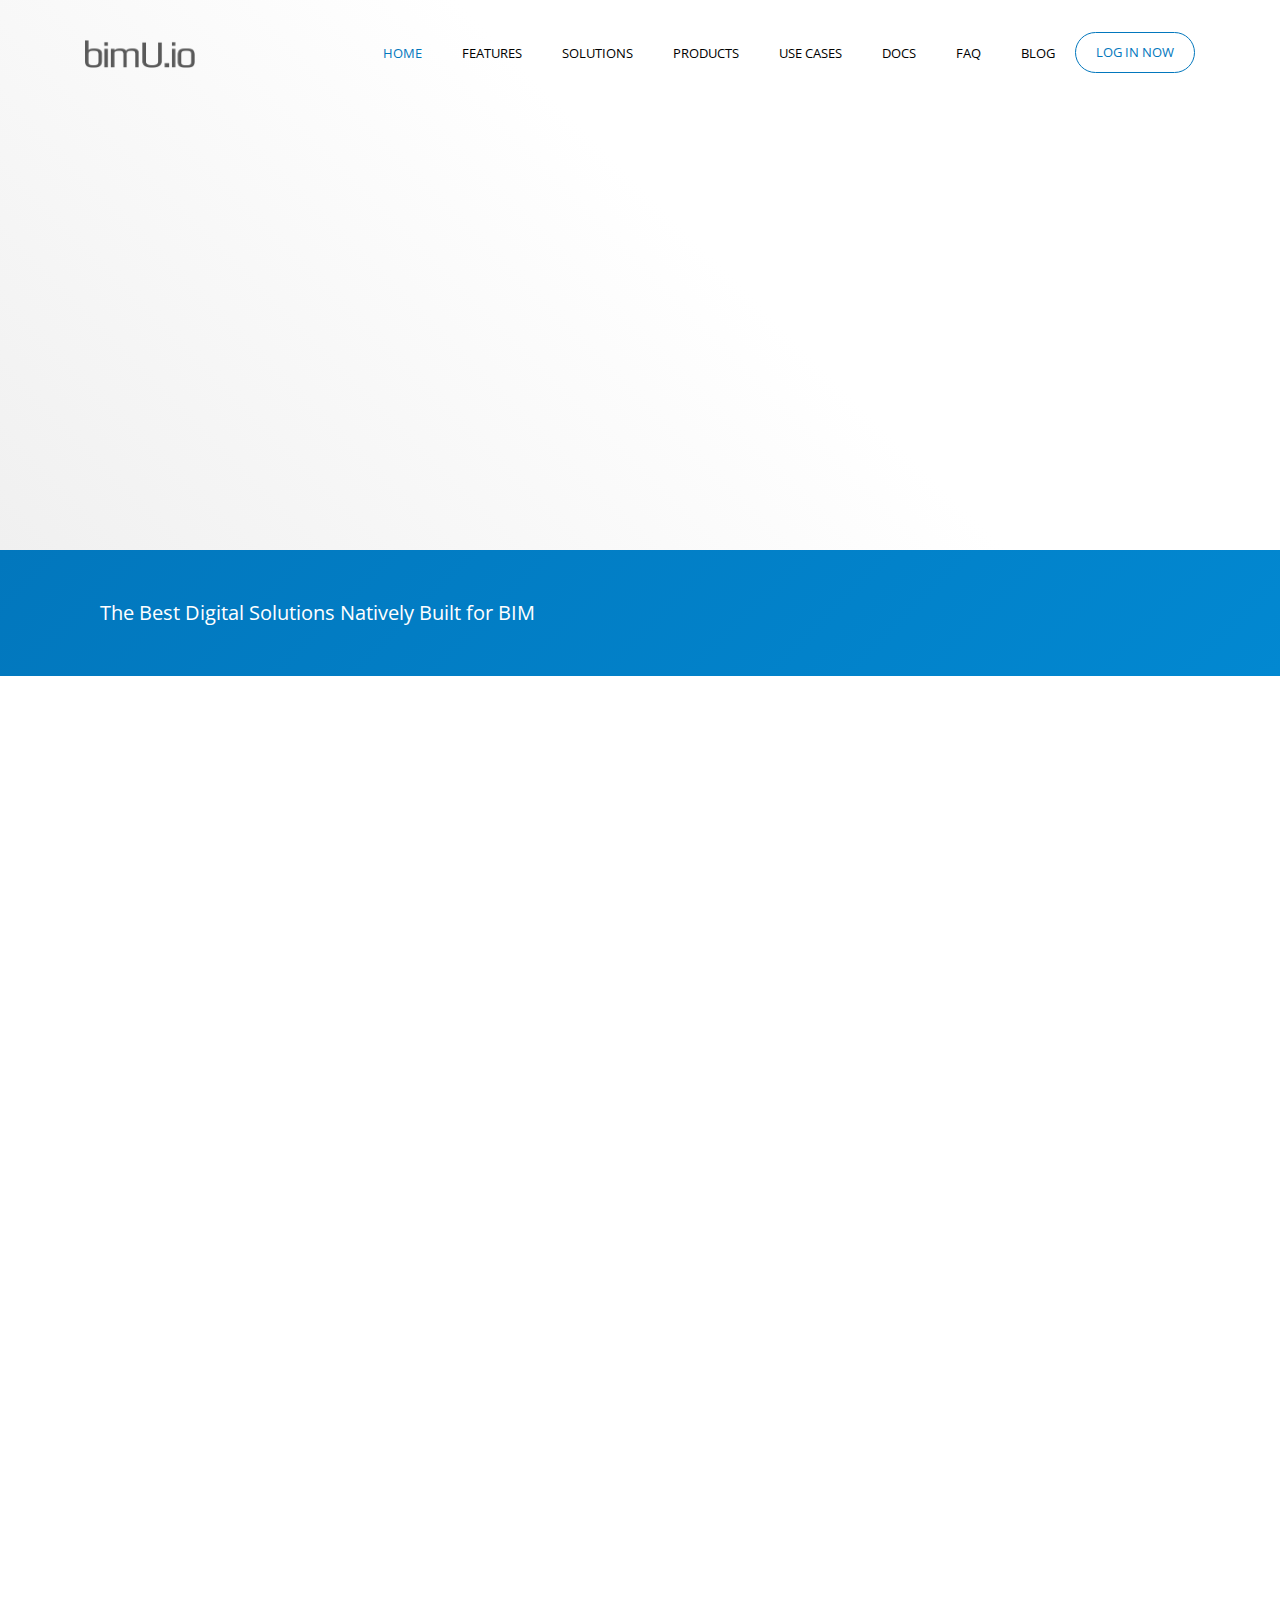
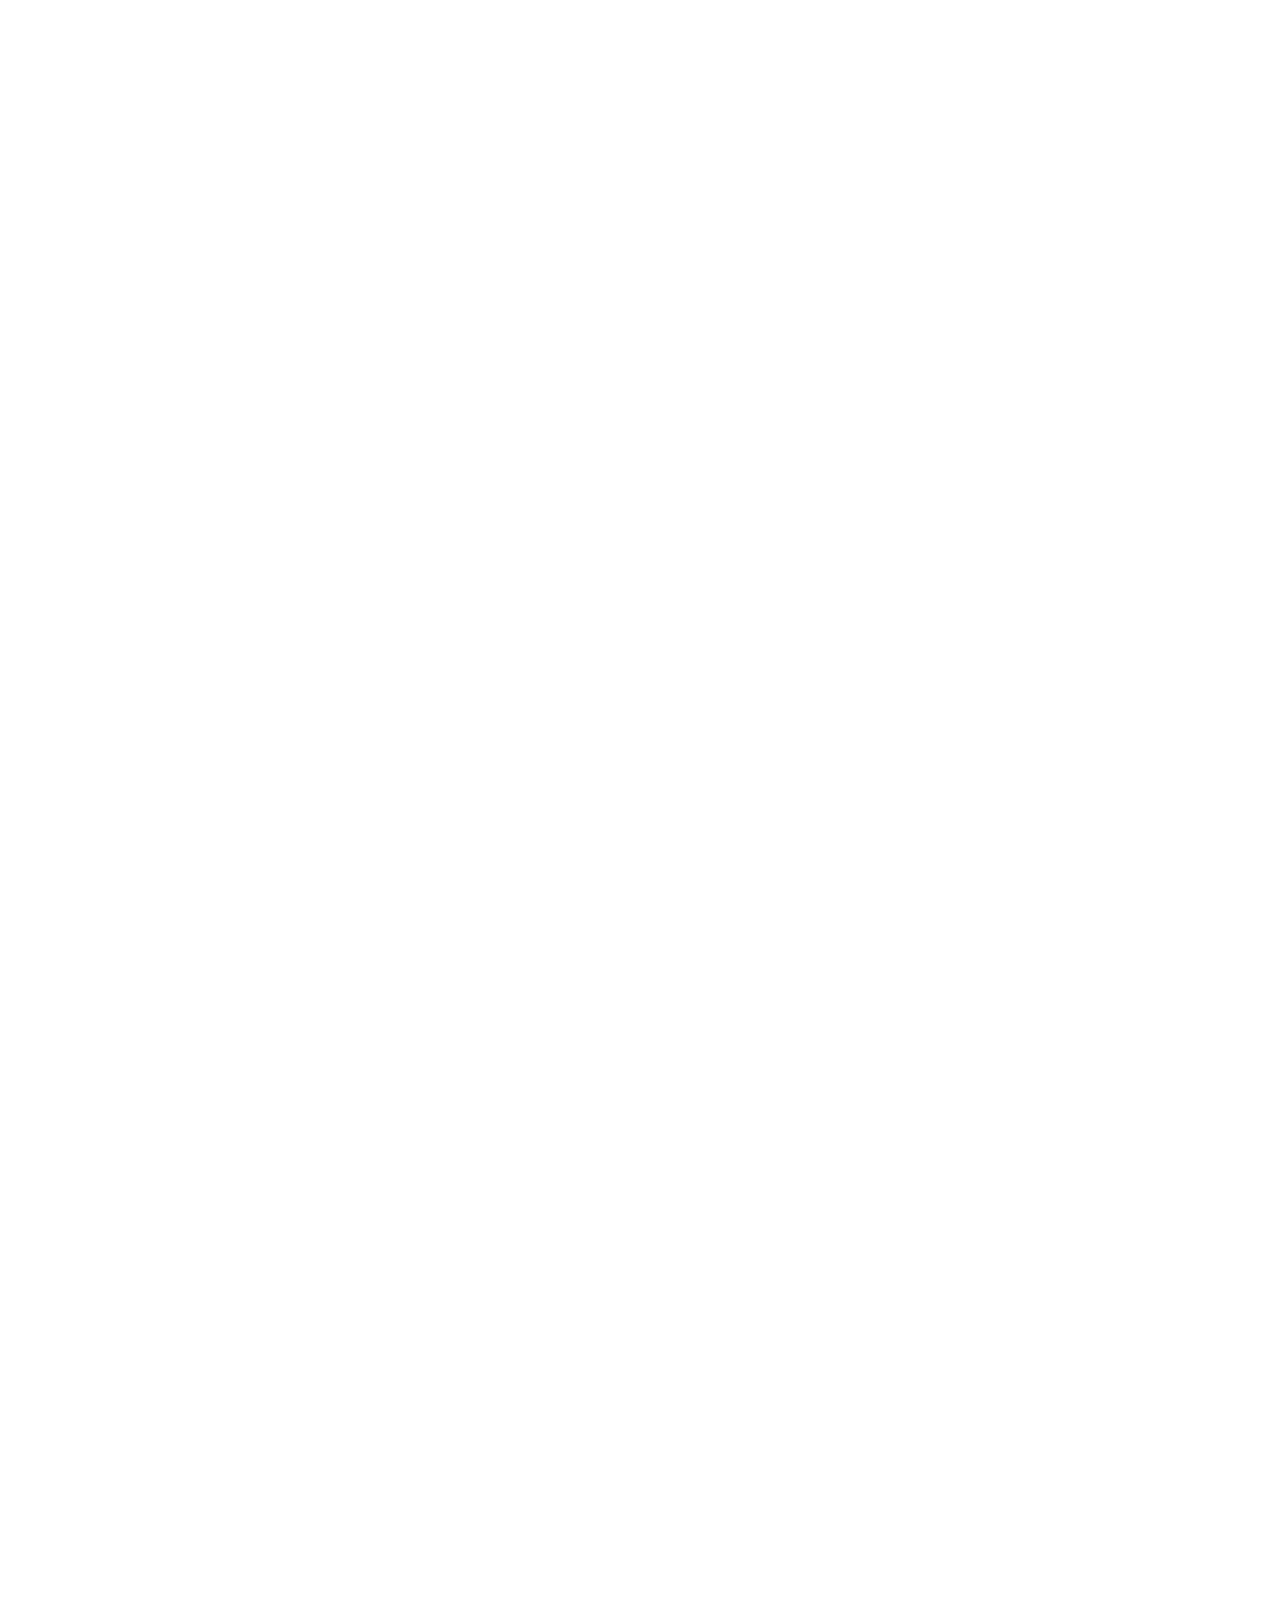
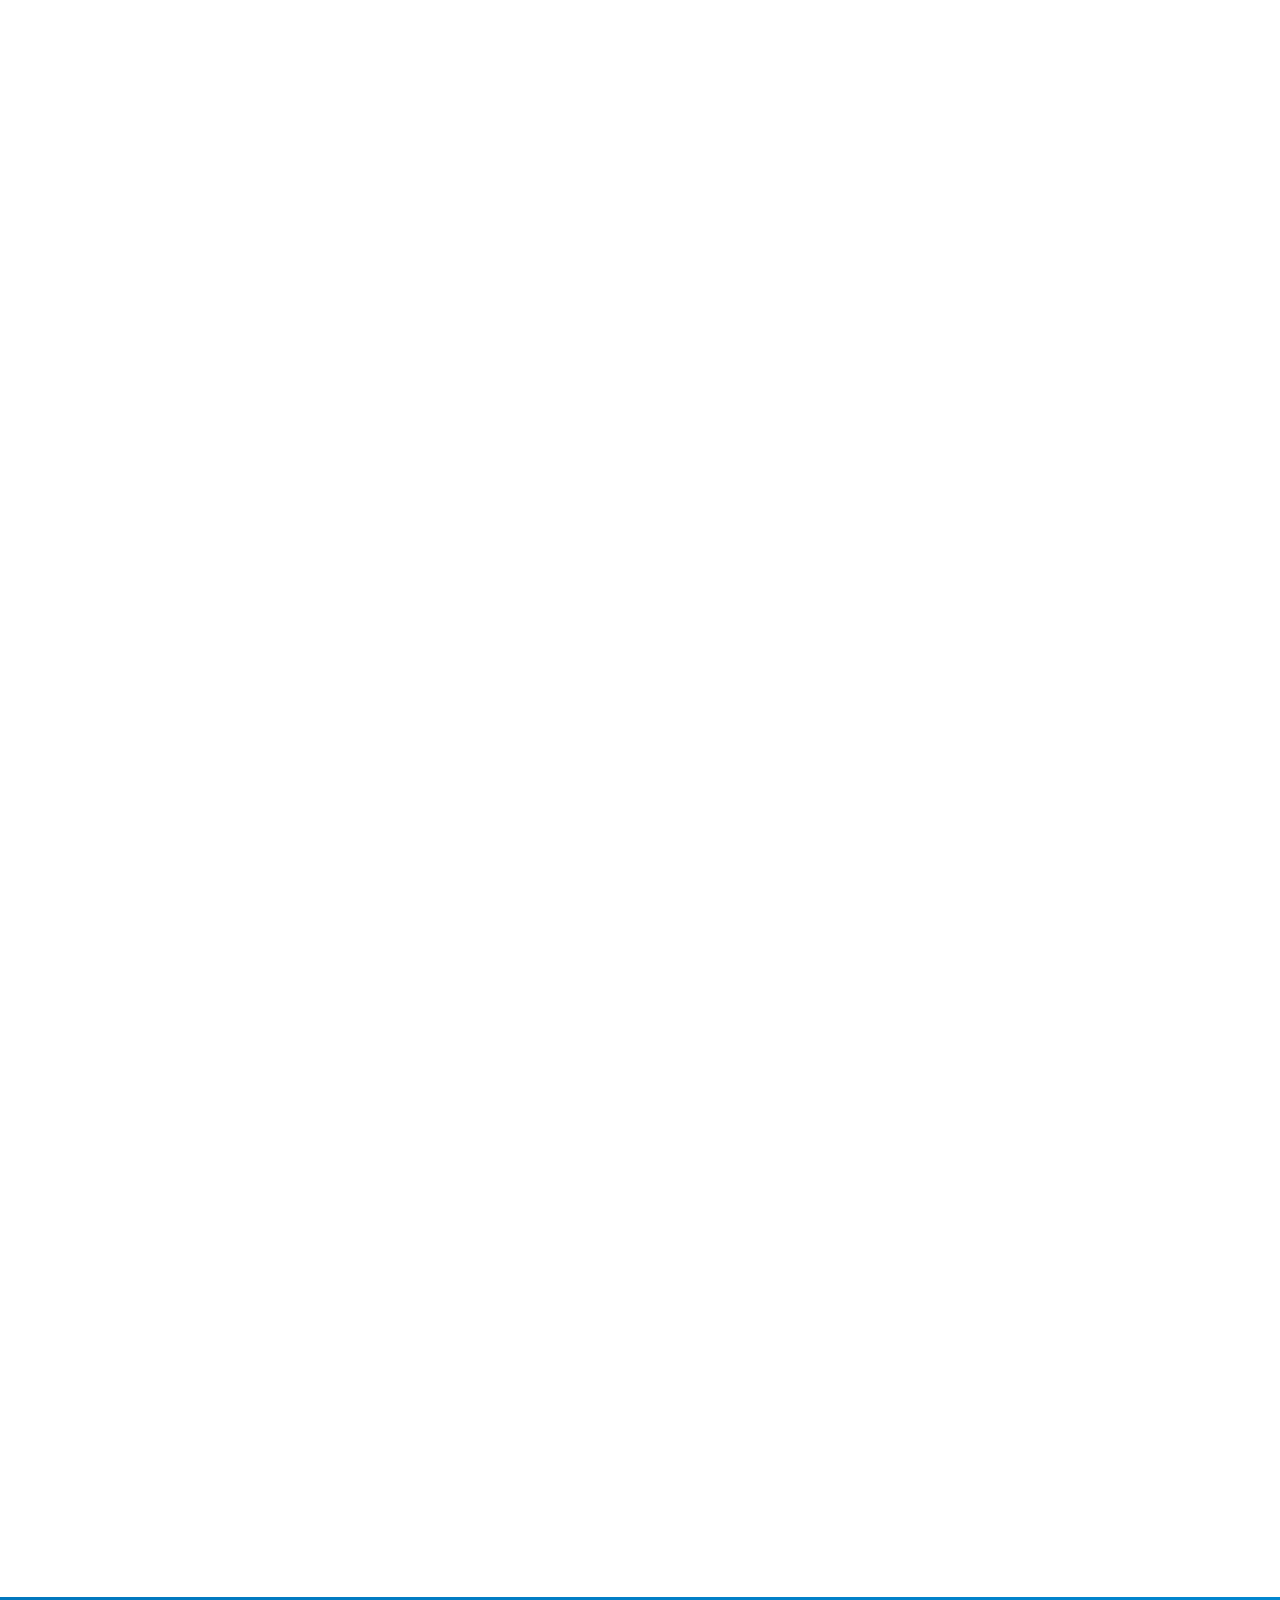
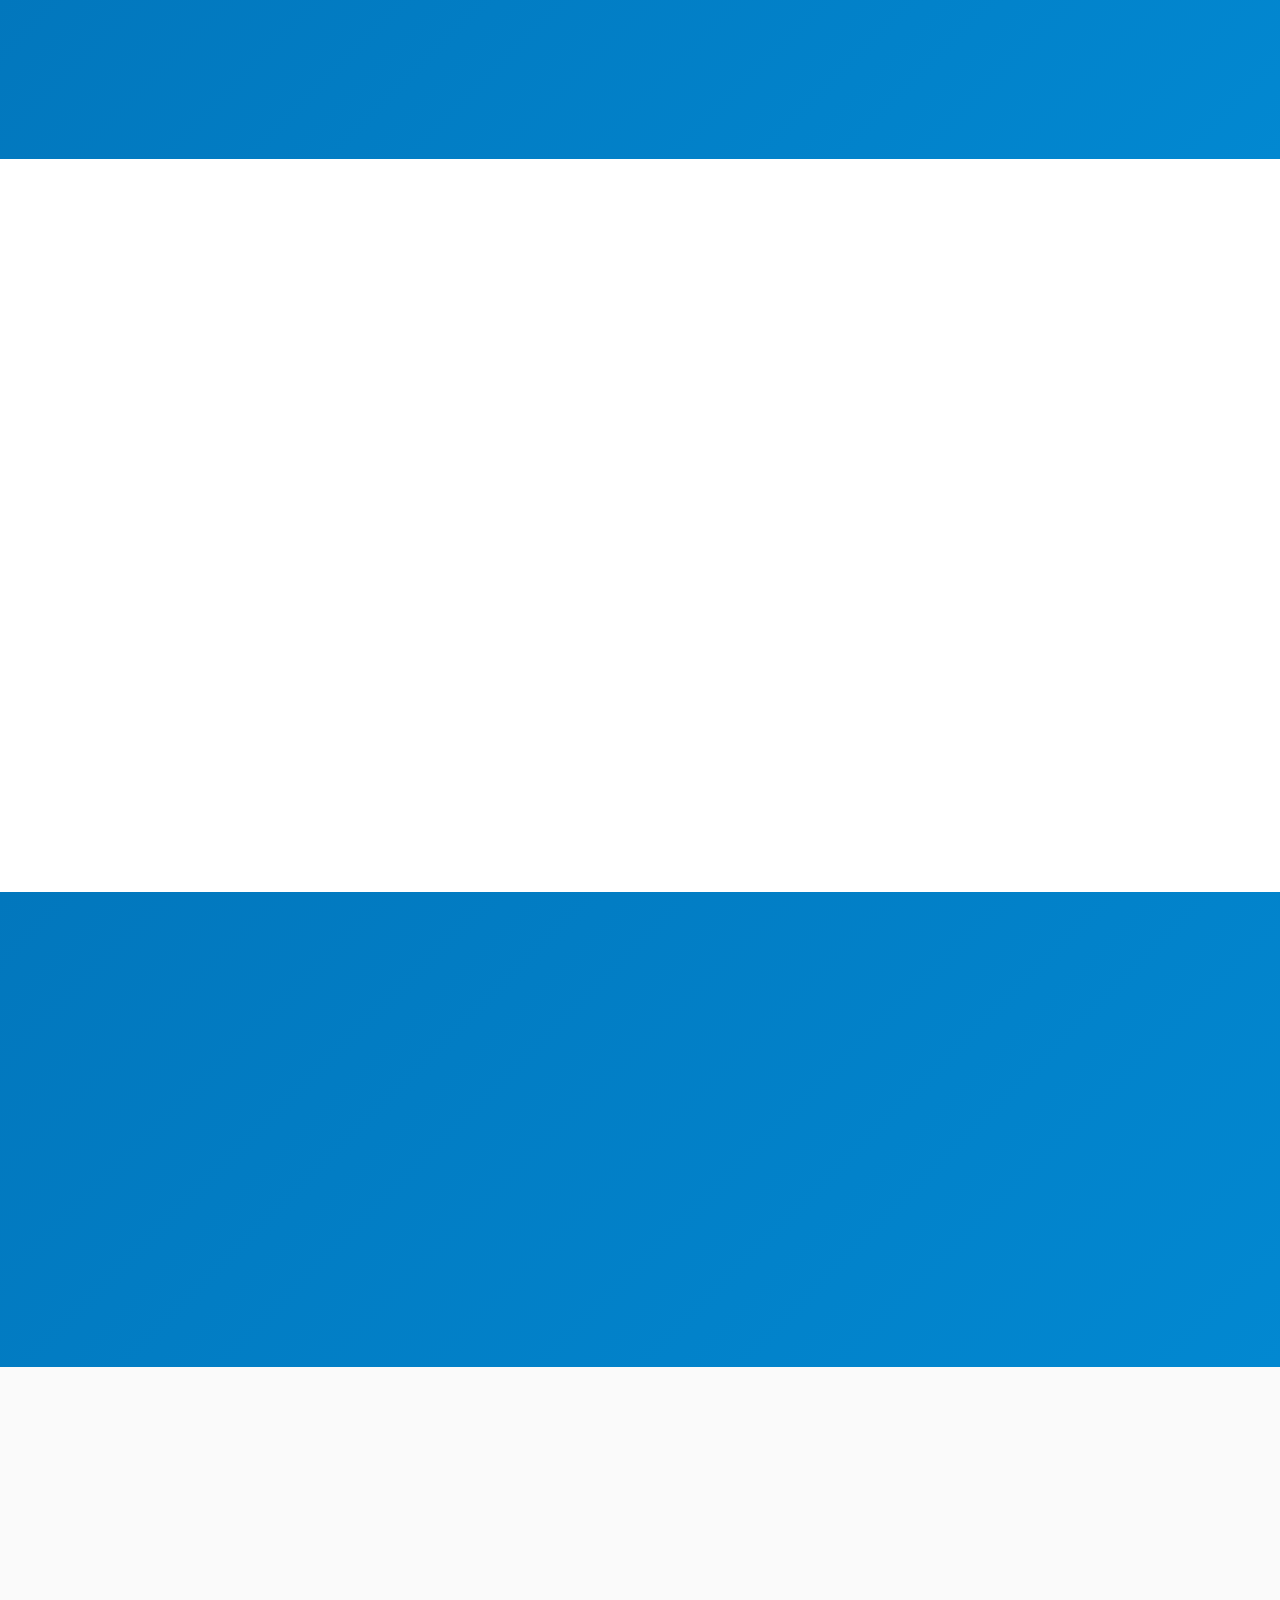
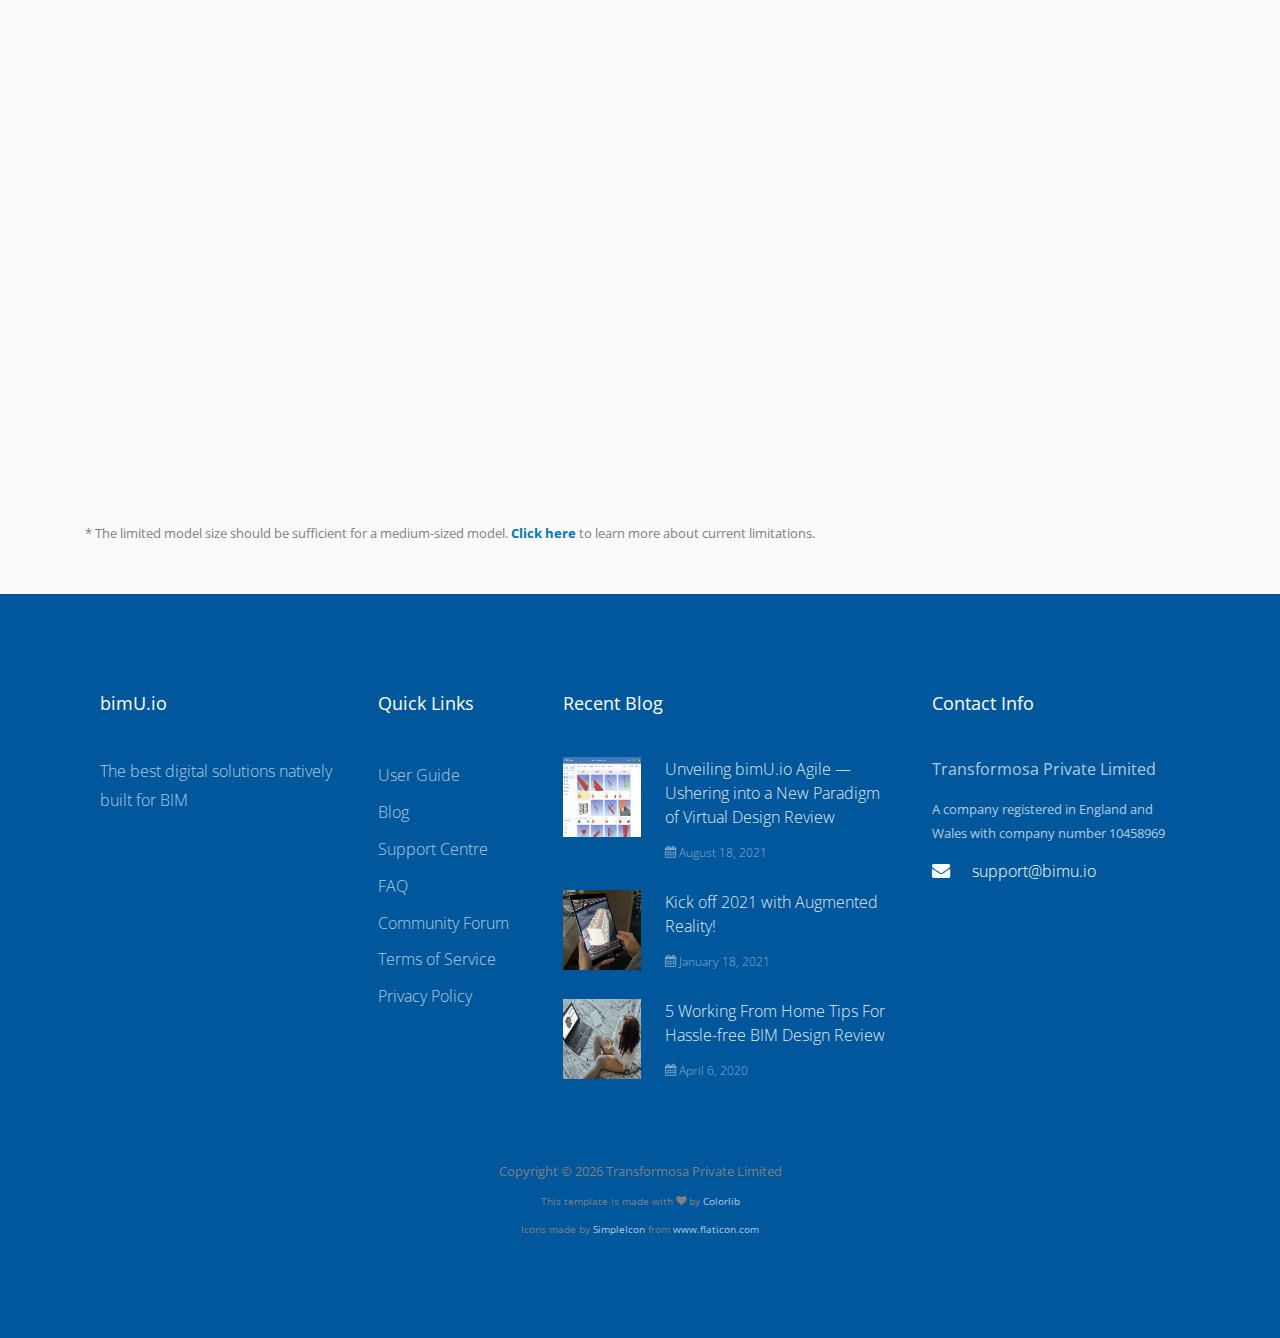
==== index.html @ 3c1ce9b1 "finalised product intros" ====
<!DOCTYPE html>
<html lang="en">
  <head>
    <!-- Metadata -->
    <meta property="og:type" content="website" />
    <meta property="og:title" content="bimU.io" />
    <meta property="og:description" content="Cloud-based and data-driven BIM platform for next-generation VDC. Connect BIM data with your design review workflow seamlessly and coherently." />
    <meta property="og:image" content="https://bimu.io/images/photo.jpg" />
    <meta property="og:image:width" content="1200px" />
    <meta property="og:image:height" content="630px" />
    <meta property="og:url" content="https://bimu.io/" />
    <meta property="og:site_name" content="bimU.io" />
    <meta property="title" content="bimU.io" />
    <meta property="description" content="Cloud-based and data-driven BIM platform for next-generation VDC. Connect BIM data with your design review workflow seamlessly and coherently." />
    <meta property="twitter:card" content="summary_large_image" />
    <!-- Global site tag (gtag.js) - Google Analytics -->
    <script async src="https://www.googletagmanager.com/gtag/js?id=UA-143925879-3"></script>
    <script>
      window.dataLayer = window.dataLayer || [];
      function gtag(){dataLayer.push(arguments);}
      gtag('js', new Date());
      gtag('config', 'UA-143925879-3');
    </script>
    <!-- Google Tag Manager -->
    <script>(function(w,d,s,l,i){w[l]=w[l]||[];w[l].push({'gtm.start':
      new Date().getTime(),event:'gtm.js'});var f=d.getElementsByTagName(s)[0],
      j=d.createElement(s),dl=l!='dataLayer'?'&l='+l:'';j.async=true;j.src=
      'https://www.googletagmanager.com/gtm.js?id='+i+dl;f.parentNode.insertBefore(j,f);
    })(window,document,'script','dataLayer','GTM-5WRN3FR');</script>
    <!-- End Google Tag Manager -->
    <title>bimU.io | Cloud-based and data-driven BIM platform</title>
    <meta charset="utf-8">
    <meta name="viewport" content="width=device-width, initial-scale=1, shrink-to-fit=no">
    
    <link href="https://fonts.googleapis.com/css?family=Open+Sans:300,400,500,600,700" rel="stylesheet">

    <link rel="stylesheet" href="css/open-iconic-bootstrap.min.css">
    <link rel="stylesheet" href="css/animate.css">
    
    <link rel="stylesheet" href="css/owl.carousel.min.css">
    <link rel="stylesheet" href="css/owl.theme.default.min.css">
    <link rel="stylesheet" href="css/magnific-popup.css">

    <link rel="stylesheet" href="css/aos.css">

    <link rel="stylesheet" href="css/ionicons.min.css">

    <link rel="stylesheet" href="css/bootstrap-datepicker.css">
    <link rel="stylesheet" href="css/jquery.timepicker.css">

    
    <link rel="stylesheet" href="css/flaticon.css">
    <link rel="stylesheet" href="css/icomoon.css">
    <link rel="stylesheet" href="css/style.css">

    <link rel="apple-touch-icon" sizes="180x180" href="images/favicon/apple-touch-icon.png">
    <link rel="icon" type="image/png" sizes="32x32" href="images/favicon/favicon-32x32.png">
    <link rel="icon" type="image/png" sizes="16x16" href="images/favicon/favicon-16x16.png">
    <link rel="manifest" href="images/favicon/site.webmanifest">
    
     <!-- Cookie Consent
    ================================================== -->
    <link rel="stylesheet" type="text/css" href="//wpcc.io/lib/1.0.2/cookieconsent.min.css"/><script src="//wpcc.io/lib/1.0.2/cookieconsent.min.js"></script><script>window.addEventListener("load", function(){window.wpcc.init({"colors":{"popup":{"background":"#f6f6f6","text":"#000000","border":"#555555"},"button":{"background":"#555555","text":"#ffffff"}},"border":"thin","corners":"small","padding":"small","margin":"small","fontsize":"tiny","position":"bottom-right","transparency":"10","content":{"href":"https://docs.bimu.io/privacy-policy/#cookie-policy"}})});</script>

  </head>
  <body>
    <!-- Google Tag Manager (noscript) -->
      <noscript><iframe src="https://www.googletagmanager.com/ns.html?id=GTM-5WRN3FR" height="0" width="0" style="display:none;visibility:hidden"></iframe></noscript>
    <!-- End Google Tag Manager (noscript) -->
	  <nav class="navbar navbar-expand-lg navbar-dark ftco_navbar bg-dark ftco-navbar-light" id="ftco-navbar">
	    <div class="container">
	      <a class="navbar-brand" href="/"><img class="logo" src="images/logo.png" alt="logo"/></a>
	      <button class="navbar-toggler" type="button" data-toggle="collapse" data-target="#ftco-nav" aria-controls="ftco-nav" aria-expanded="false" aria-label="Toggle navigation">
	        <span class="oi oi-menu"></span> Menu
	      </button>

	      <div class="collapse navbar-collapse" id="ftco-nav">
	        <ul class="navbar-nav ml-auto">
	          <li class="nav-item active"><a href="/" class="nav-link">Home</a></li>	          
            <li class="nav-item"><a href="#features" class="nav-link">Features</a></li>
            <li class="nav-item"><a href="#solutions" class="nav-link">Solutions</a></li>
            <li class="nav-item"><a href="#products" class="nav-link">Products</a></li>            
            <li class="nav-item"><a href="#use-cases" class="nav-link">Use cases</a></li>
            <!-- <li class="nav-item"><a href="pricing.html" class="nav-link">Pricing</a></li> -->
	          <li class="nav-item"><a href="https://docs.bimu.io/agile/overview/" target="_blank" class="nav-link">Docs</a></li>
	          <li class="nav-item"><a href="https://support.bimu.io/portal/kb" target="_blank" class="nav-link">FAQ</a></li>
	          <li class="nav-item"><a href="https://medium.com/transformosa-blog" target="_blank" class="nav-link">Blog</a></li>
	          <!-- <li class="nav-item"><a href="contact.html" class="nav-link">Support</a></li> -->
	          <li class="nav-item cta"><a href="https://agile.bimu.io" class="nav-link" target="_blank"><span>Log in now</span></a></li>
	        </ul>
	      </div>
	    </div>
	  </nav>
    <!-- END nav -->

    <!-- For search snippet -->
    <h3 class="valid-feedback">bimU.io Agile is a Cloud-based and data-driven BIM platform for next-generation VDC. Connect BIM data with your design review workflow seamlessly and coherently.</h3>
    
    <div class="hero-wrap-promo-row">
      <div class="overlay"></div>
      <div class="container-fluid">
        <div class="slider-text-short d-md-flex justify-content-center" data-scrollax-parent="true">
          <div class="row promo-video-row align-items-center">
            <div class="col-md align-self-md-center">
              <div class="ftco-animate" data-scrollax=" properties: { translateY: '70%' }">
                <h1 class="mb-4">Liberate BIM Data for
                  <br>
                    <strong class="typewrite" data-period="500" data-type='[ "Design Coordination", "Issue Tracking", "Collaborative Review", "Immersive Visualisation" ]'>
                      <span class="wrap"></span>
                    </strong>
                  </br>
                </h1>
                <p class="mb-md-5 mb-sm-3" data-scrollax="properties: { translateY: '30%', opacity: 1.6 }">Cloud-based and data-driven BIM platform for next-generation VDC.<br/>Connect BIM data with your design review workflow seamlessly and coherently.</p>
                <p data-scrollax="properties: { translateY: '30%', opacity: 1.6 }">
                  <a href="https://agile.bimu.io" class="btn btn-primary btn-outline-primary my-1 px-4 py-3" target="_blank">Log in to bimU.io Agile</a>
                  <a href="https://viewer.bimu.io" class="btn btn-primary btn-outline-primary my-1 px-4 py-3" target="_blank">Log in to bimU.io Viewer</a>
                </p>
              </div>
            </div>
            <div class="col-md promo-video">
              <iframe src="https://player.vimeo.com/video/357944725?background=1&muted=1&autoplay=1&loop=1&color=ffffff" style="position:absolute;top:0;left:0;width:100%;height:100%;max-height:350px" frameborder="0" allow="autoplay; fullscreen" allowfullscreen></iframe>
            </div>
          </div>
        </div>
      </div>
    </div>
    
    <section class="ftco-section ftco-section-2">
    	<div class="overlay"></div>
    	<div class="container">
    		<div class="row">
    			<div class="col-md-8">
    				<h3 class="heading-white">The Best Digital Solutions Natively Built for BIM</h3>
    			</div>
    		</div>
    	</div>
    </section>

    <section class="ftco-section">
      <div id="features" class="container">
        <div class="row justify-content-center mb-5">
          <div class="col-md-7 text-center heading-section ftco-animate">
            <h2 class="mb-2">Designed to take BIM to the next level</h2>
            <span class="subheading">Get all of the features you need to interrogate a BIM model in the Cloud.</span>
          </div>
        </div>

        <div class="row">
          <div class="col-md-4 ftco-animate">
            <div class="blog-entry">
              <a class="block-20 feature1-popup-image image-link" href="images/feature1.png" title="Capture issues and open viewpoints across multiple BIM environments.">
                <img src="images/feature1_thumbnail.png"/>
              </a>
              <div class="text py-4">
                <h3 class="heading"><a class="feature1-popup-image image-link" href="images/feature1.png">Capture issues and open viewpoints across multiple BIM environments.</a></h3>
              </div>
            </div>
          </div>
          <div class="col-md-4 ftco-animate">
            <div class="blog-entry">
              <a class="block-20 feature2-popup-image image-link" href="images/feature2.png" title="Track down issues and move them forward on Kanban board.">
                <img src="images/feature2_thumbnail.png"/>
              </a>
              <div class="text py-4">
                <h3 class="heading"><a class="feature2-popup-image image-link" href="images/feature2.png">Track down issues and move them forward on Kanban board.</a></h3>
              </div>
            </div>
          </div>
          <div class="col-md-4 ftco-animate">
            <div class="blog-entry">
              <a class="block-20 feature3-popup-image image-link" href="images/feature3.png" title="Customise issue fields to comply with project specific requirements.">
                <img src="images/feature3_thumbnail.png"/>
              </a>
              <div class="text py-4">
                <h3 class="heading"><a class="feature3-popup-image image-link" href="images/feature3.png">Customise issue fields to comply with project specific requirements.</a></h3>
              </div>
            </div>
          </div>
          <div class="col-md-4 ftco-animate">
            <div class="blog-entry">
              <a class="block-20 feature4-popup-image image-link" href="images/feature4.png" title="Enhance team visibility and accountability from data analytics.">
                <img src="images/feature4_thumbnail.png"/>
              </a>
              <div class="text py-4">
                <h3 class="heading"><a class="feature4-popup-image image-link" href="images/feature4.png">Enhance team visibility and accountability from data analytics.</a></h3>
              </div>
            </div>
          </div>
          <div class="col-md-4 ftco-animate">
            <div class="blog-entry">
              <a class="block-20 feature5-popup-image image-link" href="images/feature5.png" title="Navigate BIM models easily with camera and sectioning tools.">
                <img src="images/feature5_thumbnail.png"/>
              </a>
              <div class="text py-4">
                <h3 class="heading"><a class="feature5-popup-image image-link" href="images/feature5.png">Navigate BIM models easily with camera and sectioning tools.</a></h3>
              </div>
            </div>
          </div>
          <div class="col-md-4 ftco-animate">
            <div class="blog-entry">
              <a class="block-20 feature6-popup-image image-link" href="images/feature6.png" title="Inspect model elements with a variety of measurement tools.">
                <img src="images/feature6_thumbnail.png"/>
              </a>
              <div class="text py-4">
                <h3 class="heading"><a class="feature6-popup-image image-link" href="images/feature6.png">Inspect model elements with a variety of measurement tools.</a></h3>
              </div>
            </div>
          </div>
          <div class="col-md-4 ftco-animate">
            <div class="blog-entry">
              <a class="block-20 feature7-popup-image image-link" href="images/feature7.png" title="Create a markup with a saved viewpoint using annotation and drawing tools.">
                <img src="images/feature7_thumbnail.png"/>
              </a>
              <div class="text py-4">
                <h3 class="heading"><a class="feature7-popup-image image-link" href="images/feature7.png">Create a markup with a saved viewpoint using annotation and drawing tools.</a></h3>
              </div>
            </div>
          </div>
          <div class="col-md-4 ftco-animate">
            <div class="blog-entry">
              <a class="block-20 feature8-popup-image image-link" href="images/feature8.png" title="Share a password-protected link with your project team members to review markups and comments.">
                <img src="images/feature8_thumbnail.png"/>
              </a>
              <div class="text py-4">
                <h3 class="heading"><a class="feature8-popup-image image-link" href="images/feature8.png">Share a password-protected link with your project team members to review markups and comments.</a></h3>
              </div>
            </div>
          </div>
          <div class="col-md-4 ftco-animate">
            <div class="blog-entry">
              <a class="block-20 feature9-popup-image image-link" href="images/feature9.png" title="Use web-based Augmented Reality to navigate Digital Twin in a real-world environment.">
                <img src="images/feature9_thumbnail.png"/>
              </a>
              <div class="text py-4">
                <h3 class="heading"><a class="feature9-popup-image image-link" href="images/feature9.png">Use web-based Augmented Reality to navigate Digital Twin in a real-world environment.</a></h3>
              </div>
            </div>
          </div>          
        </div>
      </div>
    </section>
  
    <section class="ftco-section ftco-services">
      <div id="solutions" class="container">
      	<div class="row justify-content-center mb-5">
          <div class="col-md-7 text-center heading-section ftco-animate">
            <h2 class="mb-2">Get the most out of your BIM data</h2>
            <span class="subheading">Why should you switch to bimU.io?</span>
          </div>
        </div>
        <div class="row">
          <div class="col-md-4 d-flex align-self-stretch ftco-animate">
            <div class="media block-6 services d-block text-center">
              <div class="d-flex justify-content-center"><div class="icon"><span class="flaticon-meeting"></span></div></div>
              <div class="media-body p-2 mt-3">
                <h3 class="heading">Virtual Design Review</h3>
                <p>Manage and resolve design issues across multiple BIM environments on a Cloud-powered collaboration platform.</p>
              </div>
            </div>      
          </div>
          <div class="col-md-4 d-flex align-self-stretch ftco-animate">
            <div class="media block-6 services d-block text-center">
              <div class="d-flex justify-content-center"><div class="icon"><span class="flaticon-architecture"></span></div></div>
              <div class="media-body p-2 mt-3">
                <h3 class="heading">Streamlined 3D Experience</h3>
                <p>Navigating large-scale BIM models in web browser is blazingly fast and smooth with versatile 3D navigation tools.</p>
              </div>
            </div>    
          </div>
          <div class="col-md-4 d-flex align-self-stretch ftco-animate">
            <div class="media block-6 services d-block text-center">
              <div class="d-flex justify-content-center"><div class="icon"><span class="flaticon-statistics"></span></div></div>
              <div class="media-body p-2 mt-3">
                <h3 class="heading">Agile Methodology</h3>
                <p>Keep your BIM review workflow well-organised and fully-tracked on Kanban board and enhance team visibility and efficiency.</p>
              </div>
            </div>      
          </div>
          <div class="col-md-4 d-flex align-self-stretch ftco-animate">
            <div class="media block-6 services d-block text-center">
              <div class="d-flex justify-content-center"><div class="icon"><span class="flaticon-data"></span></div></div>
              <div class="media-body p-2 mt-3">
                <h3 class="heading">Data Democratisation</h3>
                <p>Liberate data from proprietary BIM formats and build your own custom tools with our market-leading BIM database.</p>
              </div>
            </div>      
          </div>
          <div class="col-md-4 d-flex align-self-stretch ftco-animate">
            <div class="media block-6 services d-block text-center">
              <div class="d-flex justify-content-center"><div class="icon"><span class="flaticon-solution"></span></div></div>
              <div class="media-body p-2 mt-3">
                <h3 class="heading">Pluginless Technology</h3>
                <p>Stick to web browser and get rid of various plugins. Interact with every BIM software in one single user interface.</p>
              </div>
            </div>      
          </div>
          <div class="col-md-4 d-flex align-self-stretch ftco-animate">
            <div class="media block-6 services d-block text-center">
              <div class="d-flex justify-content-center"><div class="icon"><span class="flaticon-hook"></span></div></div>
              <div class="media-body p-2 mt-3">
                <h3 class="heading">Interactive Showcase</h3>
                <p>Engage your stakeholders with interactive and intuitive Augmented/Virtual Reality visualisation to facilitate communication.</p>
              </div>
            </div>    
          </div>          
        </div>
      </div>
      <div id="products" class="container-wrap">
        <div class="row justify-content-center mb-5">
          <div class="col-md-7 text-center heading-section ftco-animate">
            <h2 class="mb-2">See how bimU.io products can work for you</h2>
            <span class="subheading">Products for different teams, whether you are a BIM manager, a digital specialist, or a developer.</span>
          </div>
        </div>
      	<div class="row d-flex no-gutters">
          <div class="col-md-6 img ftco-animate text-center mb-5">
            <div class="mb-5" style="padding:40% 0% 0% 0%;position:relative;">
              <iframe src="https://player.vimeo.com/video/357944725?background=1&muted=1&color=ffffff" style="position:absolute;top:0;left:0;width:100%;height:100%;" frameborder="0" allow="autoplay; fullscreen" allowfullscreen></iframe>
            </div>
            <div class="mt-5" style="padding:40% 0% 0% 0%;position:relative;">
              <iframe src="https://player.vimeo.com/video/357945940?background=1&muted=1&color=ffffff" style="position:absolute;top:0;left:0;width:100%;height:100%;" frameborder="0" allow="autoplay; fullscreen" allowfullscreen></iframe>
            </div>
      		</div>
      		<div class="col-md-6 d-flex">
      			<div class="services-wrap">
      				<div class="list-services d-flex ftco-animate">
      					<div class="icon d-flex justify-content-center align-items-center">
      						<span class="icon-developer_board"></span>
      					</div>
      					<div class="text">
	      					<h3>bimU.io Agile</h3>
	      					<p>bimU.io Agile is a Cloud-based BIM issue tracking platform that streamlines the traditional design review process. BIM managers, drafters, designers, and engineers can work together to track down and close out design issues across multiple BIM environments. This gives project team better visibility to “who is responsible for what and by when” for more effective multi-disciplinary coordination and communication. <a href="https://docs.bimu.io/agile/overview/" target="_blank"><strong>Learn more</strong></a></p>
      					</div>
      				</div>
      				<div class="list-services d-flex ftco-animate">
      					<div class="icon d-flex justify-content-center align-items-center">
      						<span class="icon-screen_share"></span>
      					</div>
      					<div class="text">
	      					<h3>bimU.io Viewer</h3>
	      					<p>bimU.io Viewer is a full-fledged online BIM model viewer that truly works for every project member. BIM is not exclusive to BIM managers and technicians. Every project team member needs an easy-to-use design review tool to interrogate, share, embed, and query BIM data without getting hands dirty. <a href="https://docs.bimu.io/" target="_blank"><strong>Learn more</strong></a></p>
      					</div>
      				</div>
      				<div class="list-services d-flex ftco-animate">
      					<div class="icon d-flex justify-content-center align-items-center">
      						<span class="icon-tablet_mac"></span>
      					</div>
      					<div class="text">
	      					<h3>bimU.io Reality</h3>
	      					<p>bimU.io Reality is an interactive 3D visualisation tool that animates Digital Twin in real-world environment. Every BIM model hosted on bimU.io Viewer can be displayed and manipulated in Augmented Reality in minutes with just a mobile device. <a href="https://reality.bimu.io/" target="_blank"><strong>Learn more</strong></a></p>
      					</div>
      				</div>
      			</div>
      		</div>
      	</div>
      </div>
    </section>

    <section class="ftco-section pt-5 pb-5">
    	<div class="container">
        <div class="row justify-content-center mb-5">
          <div class="col-md-7 text-center heading-section ftco-animate">
            <h3 class="mb-2">bimU.io works with the most frequently used tools, formats, and devices</h3>
          </div>
        </div>
    		<div class="row justify-content-center">
    			<div class="col-md-11">
		    		<div class="row justify-content-center">
		          <div class="col-md-2 d-flex justify-content-center counter-wrap ftco-animate">
		            <div class="block-18 text-center">
		              <div class="text">
		                <img class="logo-icon" alt="Revit Logo" src="/images/revit-logo.png" />
		                <span>Autodesk Revit</span>
		              </div>
		            </div>
		          </div>
		          <div class="col-md-2 d-flex justify-content-center counter-wrap ftco-animate">
		            <div class="block-18 text-center">
		              <div class="text">
		                <img class="logo-icon" alt="Navisworks Logo" src="/images/navisworks-logo.png" />
		                <span>Autodesk Navisworks</span>
		              </div>
		            </div>
		          </div>
		          <div class="col-md-2 d-flex justify-content-center counter-wrap ftco-animate">
		            <div class="block-18 text-center">
		              <div class="text">
		                <img class="logo-icon" alt="Tekla Logo" src="/images/Tekla-logo.png">
		                <span>Trimble Tekla Structures</span>
		              </div>
		            </div>
		          </div>
              <div class="col-md-2 d-flex justify-content-center counter-wrap ftco-animate">
		            <div class="block-18 text-center">
		              <div class="text">
		                <img class="logo-icon" alt="solibri Logo" src="/images/solibri-logo.png" />
		                <span>Solibri</span>
		              </div>
		            </div>
              </div>              
              <div class="col-md-2 d-flex justify-content-center counter-wrap ftco-animate">
		            <div class="block-18 text-center">
		              <div class="text">
		                <img class="logo-icon" alt="ifc Logo" src="/images/ifc-logo.png" />
		                <span>IFC</span>
		              </div>
		            </div>
              </div>
		          <div class="col-md-2 d-flex justify-content-center counter-wrap ftco-animate">
		            <div class="block-18 text-center">
		              <div class="text">
		                <img class="logo-icon" alt="bcf Logo" src="/images/bcf-icon.png" />
		                <span>BCF</span>
		              </div>
		            </div>
              </div>
		        </div>
            <div class="row justify-content-center">
		          <div class="col-md-2 d-flex justify-content-center counter-wrap ftco-animate">
		            <div class="block-18 text-center">
		              <div class="text">
		                <img class="logo-icon" alt="AutoCAD Logo" src="/images/autocad-logo.png" />
		                <span>Autodesk AutoCAD</span>
		              </div>
		            </div>
		          </div>
              <div class="col-md-2 d-flex justify-content-center counter-wrap ftco-animate">
		            <div class="block-18 text-center">
		              <div class="text">
		                <img class="logo-icon" alt="civil3d Logo" src="/images/civil3d-logo.png" />
		                <span>Autodesk Civil 3D</span>
		              </div>
		            </div>
              </div>
		          <div class="col-md-2 d-flex justify-content-center counter-wrap ftco-animate">
		            <div class="block-18 text-center">
		              <div class="text">
		                <img class="logo-icon" alt="MicroStation Logo" src="/images/microstation-icon.png" />
		                <span>Bentley MicroStation</span>
		              </div>
		            </div>
		          </div>
		          <div class="col-md-2 d-flex justify-content-center counter-wrap ftco-animate">
		            <div class="block-18 text-center">
		              <div class="text">
		                <img class="logo-icon" alt="OBD Logo" src="/images/obd-logo.png">
		                <span>Bentley OpenBuildings Designer</span>
		              </div>
		            </div>
		          </div>
		          <div class="col-md-2 d-flex justify-content-center counter-wrap ftco-animate">
		            <div class="block-18 text-center">
		              <div class="text">
		                <img class="logo-icon" alt="solibri Logo" src="/images/rhinoceros-logo.png" />
		                <span>Rhinoceros 3D</span>
		              </div>
		            </div>
              </div>
              <div class="col-md-2 d-flex justify-content-center counter-wrap ftco-animate">
		            <div class="block-18 text-center">
		              <div class="text">
		                <img class="logo-icon" alt="solibri Logo" src="/images/sketchUp-logo.png" />
		                <span>Trimble SketchUp</span>
		              </div>
		            </div>
              </div>
		        </div>
            <div class="row justify-content-center">
		          <div class="col-md-2 d-flex justify-content-center counter-wrap ftco-animate">
		            <div class="block-18 text-center">
		              <div class="text">
		                <img class="logo-icon" alt="MS Teams Logo" src="/images/microsoft-teams-icon.png" />
		                <span>Microsoft Teams</span>
		              </div>
		            </div>
		          </div>
		          <div class="col-md-2 d-flex justify-content-center counter-wrap ftco-animate">
		            <div class="block-18 text-center">
		              <div class="text">
		                <img class="logo-icon" alt="MS SharePoint Logo" src="/images/sharepoint-logo.png" />
		                <span>Microsoft SharePoint</span>
		              </div>
		            </div>
		          </div>
		          <div class="col-md-2 d-flex justify-content-center counter-wrap ftco-animate">
		            <div class="block-18 text-center">
		              <div class="text">
		                <img class="logo-icon" alt="Slack Logo" src="/images/slack-icon.png">
		                <span>Slack</span>
		              </div>
		            </div>
		          </div>
		          <div class="col-md-2 d-flex justify-content-center counter-wrap ftco-animate">
		            <div class="block-18 text-center">
		              <div class="text">
		                <img class="logo-icon" alt="AR Logo" src="/images/augmented-reality.png" />
		                <span>Augmented Reality</span>
		              </div>
		            </div>
              </div>
              <div class="col-md-2 d-flex justify-content-center counter-wrap ftco-animate">
		            <div class="block-18 text-center">
		              <div class="text">
		                <img class="logo-icon" alt="VR Logo" src="/images/virtual-reality.png" />
		                <span>Virtual Reality</span>
		              </div>
		            </div>
              </div>
              <div class="col-md-2 d-flex justify-content-center counter-wrap ftco-animate">
		            <div class="block-18 text-center">
		              <div class="text">
		                <img class="logo-icon" alt="API Logo" src="/images/api-icon.png" />
                    <span>bimU.io Viewer API</span>
		              </div>
		            </div>
		          </div>             
		        </div>
	        </div>
        </div>
    	</div>
    </section>

    <section class="ftco-section-parallax">
      <div class="parallax-img d-flex align-items-center">
        <div class="container">
          <div class="row d-flex justify-content-center">
            <div class="col-md-9 text-center heading-section heading-section-white ftco-animate">
              <h2>Ready to Get Started with Digital Transformation?</h2>
              <p>We can take you on the journey and navigate you through the process. <a class="text-white font-weight-bold" href="mailto:support@bimu.io">Get in touch with us</a> today!</p>
            </div>
          </div>
        </div>
      </div>
    </section>

    <section class="ftco-section">
    	<div id="use-cases" class="container">
        <div class="row justify-content-center mb-5">
          <div class="col-md-7 text-center heading-section ftco-animate">
            <h2 class="mb-2">Discover a new way to deliver your projects</h2>
            <span class="subheading">Get started now and see what you can do with bimU.io.</span>
          </div>
        </div>
    		<div class="row d-md-flex">
	    		<div class="col-md-6 ftco-animate img about-image" style="background-image: url(images/photo.jpg);">
	    		</div>
	    		<div class="col-md-6 ftco-animate pl-5 pr-5">
		    		<div class="row">
		          <div class="col-md-12 nav-link-wrap mb-5">
		            <div class="nav ftco-animate nav-pills" id="v-pills-tab" role="tablist" aria-orientation="vertical">
		              <a class="nav-link active" id="v-pills-whatwedo-tab" data-toggle="pill" href="#v-pills-whatwedo" role="tab" aria-controls="v-pills-whatwedo" aria-selected="true">Track</a>

		              <a class="nav-link" id="v-pills-mission-tab" data-toggle="pill" href="#v-pills-mission" role="tab" aria-controls="v-pills-mission" aria-selected="false">Share</a>

		              <a class="nav-link" id="v-pills-goal-tab" data-toggle="pill" href="#v-pills-goal" role="tab" aria-controls="v-pills-goal" aria-selected="false">Engage</a>
		            </div>
		          </div>
		          <div class="col-md-12 d-flex align-items-center">
		            
		            <div class="tab-content ftco-animate" id="v-pills-tabContent">

		              <div class="tab-pane fade show active" id="v-pills-whatwedo" role="tabpanel" aria-labelledby="v-pills-whatwedo-tab">		              	
                    <div>
			                <h2 class="mb-4">Issue Management</h2>
			              	<p><strong>bimU.io Agile</strong> introduces a new way to keep your BIM review workflow well-organised, transparent, and fully-tracked. Working in a team environment called <strong>Channel</strong>, you can assign issues to project team members who can interrogate BIM models in preferred BIM software as well as using bimU.io's full-fledged online model viewer. With the cutting-edge <strong>Pluginless</strong> technology, users can instantly create markups and open saved viewpoints across multiple BIM environments to resolve issues iteratively. Your digital transformation journey to a BIM-oriented, Cloud-powered, and data-driven virtual design review is ready to go!</p>
				            </div>
		              </div>

		              <div class="tab-pane fade" id="v-pills-mission" role="tabpanel" aria-labelledby="v-pills-mission-tab">
		                <div>
			                <h2 class="mb-4">BIM for Everyone!</h2>
			              	<p><strong>bimU.io Viewer</strong> offers an effortless way to view your BIM model online. No software installation is required. Producing digital deliverables doesn’t mean you have to send around electronic files. How many times did your recipients have problems opening a design file in a proprietary format? Have you ever transferred or received a file being blocked or corrupted? It is also a hidden cost if we spend time on solving file exchange issues. You can upload a BIM model and share it with your clients, engineers, and senior staffs via a <strong>secure link</strong> to access a <strong>lightweight</strong> and user-friendly BIM review tool.</p>
				            </div>
		              </div>

		              <div class="tab-pane fade" id="v-pills-goal" role="tabpanel" aria-labelledby="v-pills-goal-tab">
		                <div>
			                <h2 class="mb-4">Stakeholder Engagement</h2>
			              	<p><strong>bimU.io Reality</strong> is a web-based, full-featured, easy-to-use <strong>Augmented Reality</strong> application that overlays BIM models into the physical world — as if they’re actually there with you, in your own space. It is the best stakeholder engagement tool that offers interactivity and intuitiveness for facilitating 3D model navigation and design review. Creating a project showcase has never been easier as it enables stakeholders to experience engineering design with just a <strong>mobile device</strong>. It is simple, intuitive, and does not require a lot of training. Project participants can make more effective decisions much faster.</p>
				            </div>
		              </div>
		            </div>
		          </div>
		        </div>
		      </div>
		    </div>
    	</div>
    </section>

    <section class="ftco-section-parallax">
      <div class="parallax-img d-flex align-items-center">
        <div class="container">
          <div class="row d-flex justify-content-center">
            <div class="col-md-12 heading-section heading-section-white ftco-animate">
              <h2>Reasons for Choosing bimU.io</h2>
              <div class="ftco-quote">
                <ul class="un-styled my-5 choose">
                  <li><span class="icon-check"></span>bimU.io was natively built for BIM and born to be a cloud solution that ensures extensibility, reliability, and scalability for digital engineering implementation.</li>
                  <li><span class="icon-check"></span>We aim to simplify account and licence management to reduce your additional workload. Move away from costly desktop software packages today.</li>
                  <li><span class="icon-check"></span>We are a team of domain experts who can provide technical advice, timely assistance, and comprehensive documentation to support your digital transformation.</li>
                  <li><span class="icon-check"></span>bimU.io is GDPR compliant. Our commitment to privacy meets the highest standards of information security, data privacy, and transparency.</li>
                  <li><span class="icon-check"></span>You have full control over your data stored on bimU.io. Data is transferred over a secure HTTPS connection that uses the industry standard SSL encryption technology.</li>
                </ul>
              </div>
            </div>
          </div>
        </div>
      </div>
    </section>

    <section class="ftco-section bg-light">
    	<div class="container">
    		<div class="row justify-content-center mb-5">
          <div class="col-md-7 text-center heading-section ftco-animate">
            <h2 class="mb-3">Simple plans hosted in the Cloud</h2>
            <span class="subheading">Our simplified pricing plans open the door to digital transformation.</span>
          </div>
        </div>
    		<div class="row">
	        <div class="col-md-4 ftco-animate">
	          <div class="block-7">
	            <div class="text-center">
	            <h2 class="heading">bimU.io Viewer Free</h2>
	            <span class="price"><sup>£</sup> <span class="number">0</span></span>
	            <span class="excerpt d-block">100% free. Forever.</span>
	            <a href="https://viewer.bimu.io" class="btn btn-primary d-block px-2 py-3 mb-4">Get Started</a>
	            
	            <ul class="pricing-text">
	              <li><strong>Single Sign-On</strong></li>
	              <li><strong>Secure Model Sharing</strong></li>
	              <li><strong>Embedded Viewer</strong></li>
                <li><strong>Unlimited Storage</strong></li>
                <li><strong>Limited Model Size*</strong></li>
	            </ul>
	            </div>
	          </div>
	        </div>
	        <div class="col-md-4 ftco-animate">
	          <div class="block-7">
	            <div class="text-center">
	            <h2 class="heading">bimU.io Viewer Pro</h2>
	            <span class="price"><sup>£</sup> <span class="number">1</span></span>
	            <span class="excerpt d-block">per model upload</span>
	            <a href="https://viewer.bimu.io" class="btn btn-primary d-block px-2 py-3 mb-4">Get Started</a>
	            
	            <h3 class="heading-2 mb-4">Everything in Free</h3>
	            
	            <ul class="pricing-text">
	              <li><strong>Large Model Support</strong></li>
	              <li><strong>Viewer API</strong></li>
                <li><strong>AR/VR</strong></li>
                <li>Free until December 2022</li>
	            </ul>
	            </div>
	          </div>
	        </div>
	        <div class="col-md-4 ftco-animate">
	          <div class="block-7">
	            <div class="text-center">
	            <h2 class="heading">bimU.io Agile</h2>
	            <span class="price"><sup>£</sup> <span class="number">10</span></span>
	            <span class="excerpt d-block">per channel per month billed annually</span>
	            <a href="https://agile.bimu.io" class="btn btn-primary d-block px-2 py-3 mb-4">Get Started</a>
	            
	            <ul class="pricing-text">
	              <li><strong>Unlimited Users</strong></li>
                <li><strong>Unlimited Issues and Models</strong></li>
	              <li><strong>Kanban Board</strong></li>
	              <li><strong>BIM Software Integration</strong></li>
                <li>Free until December 2022</li>
	            </ul>
	            </div>
	          </div>
          </div>
        </div>
        <small>* The limited model size should be sufficient for a medium-sized model. <a href="https://docs.bimu.io/upload-a-bim-model/#current-limitations" target="_blank"><strong>Click here</strong></a> to learn more about current limitations.</small>
    	</div>
    </section>

    <footer class="ftco-footer ftco-bg-dark ftco-section">
      <div class="container">
        <div class="row mb-5">
          <div class="col-md-3">
            <div class="ftco-footer-widget mb-4">
              <h2 class="ftco-heading-2">bimU.io</h2>
              <p>The best digital solutions natively built for BIM</p>
            </div>
            <ul class="ftco-footer-social list-unstyled float-md-left float-lft ">
              <li class="ftco-animate"><a target="_blank" href="https://twitter.com/TransformosaUK"><span class="icon-twitter"></span></a></li>
              <li class="ftco-animate"><a target="_blank" href="https://www.youtube.com/channel/UCW4NVA53RqJUfjJe3gao1kA"><span class="icon-youtube"></span></a></li>
              <li class="ftco-animate"><a target="_blank" href="https://medium.com/transformosa-blog" target="_blank"><span class="icon-medium"></span></a></li>
              <li class="ftco-animate"><a target="_blank" href="https://www.facebook.com/transformosa"><span class="icon-facebook"></span></a></li>
              <li class="ftco-animate"><a target="_blank" href="https://www.linkedin.com/company/transformosa"><span class="icon-linkedin"></span></a></li>              
            </ul>
          </div>
          <div class="col-md-2">
            <div class="ftco-footer-widget mb-4">
              <h2 class="ftco-heading-2">Quick Links</h2>
              <ul class="list-unstyled">
                <li><a href="https://docs.bimu.io/agile/overview/" class="py-1 d-block" target="_blank">User Guide</a></li>
                <li><a href="https://medium.com/transformosa-blog" class="py-1 d-block" target="_blank">Blog</a></li>
                <li><a href="https://support.bimu.io/" class="py-1 d-block" target="_blank">Support Centre</a></li>
                <li><a href="https://support.bimu.io/portal/kb" class="py-1 d-block" target="_blank">FAQ</a></li>
                <li><a href="https://support.bimu.io/portal/community" class="py-1 d-block" target="_blank">Community Forum</a></li>
                <li><a href="https://docs.bimu.io/terms-of-service/" class="py-1 d-block" target="_blank">Terms of Service</a></li>
                <li><a href="https://docs.bimu.io/privacy-policy/" class="py-1 d-block" target="_blank">Privacy Policy</a></li>
              </ul>
            </div>
          </div>
          <div class="col-md-4 pr-md-4">
            <div class="ftco-footer-widget mb-4">
              <h2 class="ftco-heading-2">Recent Blog</h2>
              <div class="block-21 mb-4 d-flex">
                <a class="blog-img mr-4" style="background-image: url(images/blog1.png);"></a>
                <div class="text">
                  <h3 class="heading"><a href="https://medium.com/transformosa-blog/unveiling-bimu-io-agile-ushering-into-a-new-paradigm-of-virtual-design-review-8434fcaad576?source=friends_link&sk=9dc39eeb401c494ef9b9679daff41fc0" target="_blank">Unveiling bimU.io Agile — Ushering into a New Paradigm of Virtual Design Review</a></h3>
                  <div class="meta">
                    <div><a href="#"><span class="icon-calendar"></span> August 18, 2021</a></div>
                  </div>
                </div>
              </div>
              <div class="block-21 mb-4 d-flex">
                <a class="blog-img mr-4" style="background-image: url(images/blog2.png);"></a>
                <div class="text">
                  <h3 class="heading"><a href="http://bit.ly/bim-ar" target="_blank">Kick off 2021 with Augmented Reality!</a></h3>
                  <div class="meta">
                    <div><a href="#"><span class="icon-calendar"></span> January 18, 2021</a></div>
                  </div>
                </div>
              </div>
              <div class="block-21 mb-4 d-flex">
                <a class="blog-img mr-4" style="background-image: url(images/blog3.jpg);"></a>
                <div class="text">
                  <h3 class="heading"><a href="https://bit.ly/wfh-bim" target="_blank">5 Working From Home Tips For Hassle-free BIM Design Review</a></h3>
                  <div class="meta">
                    <div><a href="#"><span class="icon-calendar"></span> April 6, 2020</a></div>
                  </div>
                </div>
              </div>              
            </div>
          </div>
          <div class="col-md-3">
            <div class="ftco-footer-widget mb-4">
            	<h2 class="ftco-heading-2">Contact Info</h2>
            	<div class="block-23 mb-3">
	              <ul>
	                <li><span class="text"><strong>Transformosa Private Limited</strong></span></li>
	                <li><span class="text"><small>A company registered in England and Wales with company number 10458969</small></span></li>
	                <li><a href="mailto:support@bimu.io"><span class="icon icon-envelope"></span><span class="text">support@bimu.io</span></a></li>
	              </ul>
	            </div>
            </div>
          </div>
        </div>
        <div class="row">
          <div class="col-md-12 text-center">
            <small>Copyright &copy; <script>document.write(new Date().getFullYear());</script> Transformosa Private Limited</small>
          </div>
          <div class="col-md-12 text-center">
            <small class="smaller">
              <!-- Link back to Colorlib can't be removed. Template is licensed under CC BY 3.0. -->
              This template is made with <i class="icon-heart" aria-hidden="true"></i> by <a href="https://colorlib.com" target="_blank">Colorlib</a>
              <!-- Link back to Colorlib can't be removed. Template is licensed under CC BY 3.0. -->
            </small>
          </div>
          <div class="col-md-12 text-center">
            <small class="smaller">Icons made by <a href="https://www.flaticon.com/authors/simpleicon" title="SimpleIcon">SimpleIcon</a> from <a href="https://www.flaticon.com/" title="Flaticon">www.flaticon.com</a></small>
          </div>
        </div>
      </div>
    </footer>
    
  

  <!-- loader -->
  <div id="ftco-loader" class="show fullscreen"><svg class="circular" width="48px" height="48px"><circle class="path-bg" cx="24" cy="24" r="22" fill="none" stroke-width="4" stroke="#eeeeee"/><circle class="path" cx="24" cy="24" r="22" fill="none" stroke-width="4" stroke-miterlimit="10" stroke="#455a64"/></svg></div>

  <script src="js/jquery.min.js"></script>
  <script src="js/jquery-migrate-3.0.1.min.js"></script>
  <script src="js/popper.min.js"></script>
  <script src="js/bootstrap.min.js"></script>
  <script src="js/jquery.easing.1.3.js"></script>
  <script src="js/jquery.waypoints.min.js"></script>
  <script src="js/jquery.stellar.min.js"></script>
  <script src="js/owl.carousel.min.js"></script>
  <!-- <script src="js/jquery.magnific-popup.min.js"></script> -->
  <script src="js/jquery.magnific-popup.js"></script>
  <script src="js/aos.js"></script>
  <script src="js/jquery.animateNumber.min.js"></script>
  <script src="js/bootstrap-datepicker.js"></script>
  <script src="js/jquery.timepicker.min.js"></script>
  <script src="js/scrollax.min.js"></script>
  <!-- <script src="https://maps.googleapis.com/maps/api/js?key=AIzaSyBVWaKrjvy3MaE7SQ74_uJiULgl1JY0H2s&sensor=false"></script>
  <script src="js/google-map.js"></script> -->
  <script src="js/main.js"></script>
    
  </body>
</html>
---- css/flaticon.css ----
/*
  	Flaticon icon font: Flaticon
  	Creation date: 16/09/2018 01:40
  	*/


@font-face {
  font-family: "Flaticon";
  src: url("../fonts/flaticon/font/Flaticon.eot");
  src: url("../fonts/flaticon/font/Flaticon.eot?#iefix") format("embedded-opentype"),
       url("../fonts/flaticon/font/Flaticon.woff") format("woff"),
       url("../fonts/flaticon/font/Flaticon.ttf") format("truetype"),
       url("../fonts/flaticon/font/Flaticon.svg#Flaticon") format("svg");
  font-weight: normal;
  font-style: normal;
}

@media screen and (-webkit-min-device-pixel-ratio:0) {
  @font-face {
    font-family: "Flaticon";
    src: url("../fonts/flaticon/font/Flaticon.svg#Flaticon") format("svg");
  }
}

[class^="flaticon-"]:before, [class*=" flaticon-"]:before,
[class^="flaticon-"]:after, [class*=" flaticon-"]:after {   
  font-family: Flaticon;
  font-style: normal;
  font-weight: normal;
  font-variant: normal;
  text-transform: none;
  line-height: 1;

  /* Better Font Rendering =========== */
  -webkit-font-smoothing: antialiased;
  -moz-osx-font-smoothing: grayscale;
}

.flaticon-integration:before { content: "\f100"; }
.flaticon-integration-1:before { content: "\f101"; }
.flaticon-solution:before { content: "\f102"; }
.flaticon-solution-1:before { content: "\f103"; }
.flaticon-solution-3:before { content: "\f104"; }
.flaticon-review-3:before { content: "\f105"; }
.flaticon-process:before { content: "\f106"; }
.flaticon-sketch:before { content: "\f107"; }
.flaticon-hook:before { content: "\f108"; }
.flaticon-architecture:before { content: "\f109"; }
.flaticon-crane:before { content: "\f10a"; }
.flaticon-seo-performance-marketing-graphic:before { content: "\f10b"; }
.flaticon-statistics:before { content: "\f10c"; }
.flaticon-production:before { content: "\f10d"; }
.flaticon-statistics-1:before { content: "\f10e"; }
.flaticon-meeting:before { content: "\f10f"; }
.flaticon-collaboration:before { content: "\f110"; }
.flaticon-network:before { content: "\f111"; }
.flaticon-collaboration-1:before { content: "\f112"; }
.flaticon-meeting-1:before { content: "\f113"; }
.flaticon-seo-and-web:before { content: "\f114"; }
.flaticon-data:before { content: "\f115"; }
---- css/icomoon.css ----
@font-face {
  font-family: 'icomoon';
  src:  url('../fonts/icomoon/icomoon.eot?6tt51o');
  src:  url('../fonts/icomoon/icomoon.eot?6tt51o#iefix') format('embedded-opentype'),
    url('../fonts/icomoon/icomoon.ttf?6tt51o') format('truetype'),
    url('../fonts/icomoon/icomoon.woff?6tt51o') format('woff'),
    url('../fonts/icomoon/icomoon.svg?6tt51o#icomoon') format('svg');
  font-weight: normal;
  font-style: normal;
}

[class^="icon-"], [class*=" icon-"] {
  /* use !important to prevent issues with browser extensions that change fonts */
  font-family: 'icomoon' !important;
  speak: none;
  font-style: normal;
  font-weight: normal;
  font-variant: normal;
  text-transform: none;
  line-height: 1;

  /* Better Font Rendering =========== */
  -webkit-font-smoothing: antialiased;
  -moz-osx-font-smoothing: grayscale;
}

.icon-asterisk:before {
  content: "\f069";
}
.icon-plus:before {
  content: "\f067";
}
.icon-question:before {
  content: "\f128";
}
.icon-minus:before {
  content: "\f068";
}
.icon-glass:before {
  content: "\f000";
}
.icon-music:before {
  content: "\f001";
}
.icon-search:before {
  content: "\f002";
}
.icon-envelope-o:before {
  content: "\f003";
}
.icon-heart:before {
  content: "\f004";
}
.icon-star:before {
  content: "\f005";
}
.icon-star-o:before {
  content: "\f006";
}
.icon-user:before {
  content: "\f007";
}
.icon-film:before {
  content: "\f008";
}
.icon-th-large:before {
  content: "\f009";
}
.icon-th:before {
  content: "\f00a";
}
.icon-th-list:before {
  content: "\f00b";
}
.icon-check:before {
  content: "\f00c";
}
.icon-close:before {
  content: "\f00d";
}
.icon-remove:before {
  content: "\f00d";
}
.icon-times:before {
  content: "\f00d";
}
.icon-search-plus:before {
  content: "\f00e";
}
.icon-search-minus:before {
  content: "\f010";
}
.icon-power-off:before {
  content: "\f011";
}
.icon-signal:before {
  content: "\f012";
}
.icon-cog:before {
  content: "\f013";
}
.icon-gear:before {
  content: "\f013";
}
.icon-trash-o:before {
  content: "\f014";
}
.icon-home:before {
  content: "\f015";
}
.icon-file-o:before {
  content: "\f016";
}
.icon-clock-o:before {
  content: "\f017";
}
.icon-road:before {
  content: "\f018";
}
.icon-download:before {
  content: "\f019";
}
.icon-arrow-circle-o-down:before {
  content: "\f01a";
}
.icon-arrow-circle-o-up:before {
  content: "\f01b";
}
.icon-inbox:before {
  content: "\f01c";
}
.icon-play-circle-o:before {
  content: "\f01d";
}
.icon-repeat:before {
  content: "\f01e";
}
.icon-rotate-right:before {
  content: "\f01e";
}
.icon-refresh:before {
  content: "\f021";
}
.icon-list-alt:before {
  content: "\f022";
}
.icon-lock:before {
  content: "\f023";
}
.icon-flag:before {
  content: "\f024";
}
.icon-headphones:before {
  content: "\f025";
}
.icon-volume-off:before {
  content: "\f026";
}
.icon-volume-down:before {
  content: "\f027";
}
.icon-volume-up:before {
  content: "\f028";
}
.icon-qrcode:before {
  content: "\f029";
}
.icon-barcode:before {
  content: "\f02a";
}
.icon-tag:before {
  content: "\f02b";
}
.icon-tags:before {
  content: "\f02c";
}
.icon-book:before {
  content: "\f02d";
}
.icon-bookmark:before {
  content: "\f02e";
}
.icon-print:before {
  content: "\f02f";
}
.icon-camera:before {
  content: "\f030";
}
.icon-font:before {
  content: "\f031";
}
.icon-bold:before {
  content: "\f032";
}
.icon-italic:before {
  content: "\f033";
}
.icon-text-height:before {
  content: "\f034";
}
.icon-text-width:before {
  content: "\f035";
}
.icon-align-left:before {
  content: "\f036";
}
.icon-align-center:before {
  content: "\f037";
}
.icon-align-right:before {
  content: "\f038";
}
.icon-align-justify:before {
  content: "\f039";
}
.icon-list:before {
  content: "\f03a";
}
.icon-dedent:before {
  content: "\f03b";
}
.icon-outdent:before {
  content: "\f03b";
}
.icon-indent:before {
  content: "\f03c";
}
.icon-video-camera:before {
  content: "\f03d";
}
.icon-image:before {
  content: "\f03e";
}
.icon-photo:before {
  content: "\f03e";
}
.icon-picture-o:before {
  content: "\f03e";
}
.icon-pencil:before {
  content: "\f040";
}
.icon-map-marker:before {
  content: "\f041";
}
.icon-adjust:before {
  content: "\f042";
}
.icon-tint:before {
  content: "\f043";
}
.icon-edit:before {
  content: "\f044";
}
.icon-pencil-square-o:before {
  content: "\f044";
}
.icon-share-square-o:before {
  content: "\f045";
}
.icon-check-square-o:before {
  content: "\f046";
}
.icon-arrows:before {
  content: "\f047";
}
.icon-step-backward:before {
  content: "\f048";
}
.icon-fast-backward:before {
  content: "\f049";
}
.icon-backward:before {
  content: "\f04a";
}
.icon-play:before {
  content: "\f04b";
}
.icon-pause:before {
  content: "\f04c";
}
.icon-stop:before {
  content: "\f04d";
}
.icon-forward:before {
  content: "\f04e";
}
.icon-fast-forward:before {
  content: "\f050";
}
.icon-step-forward:before {
  content: "\f051";
}
.icon-eject:before {
  content: "\f052";
}
.icon-chevron-left:before {
  content: "\f053";
}
.icon-chevron-right:before {
  content: "\f054";
}
.icon-plus-circle:before {
  content: "\f055";
}
.icon-minus-circle:before {
  content: "\f056";
}
.icon-times-circle:before {
  content: "\f057";
}
.icon-check-circle:before {
  content: "\f058";
}
.icon-question-circle:before {
  content: "\f059";
}
.icon-info-circle:before {
  content: "\f05a";
}
.icon-crosshairs:before {
  content: "\f05b";
}
.icon-times-circle-o:before {
  content: "\f05c";
}
.icon-check-circle-o:before {
  content: "\f05d";
}
.icon-ban:before {
  content: "\f05e";
}
.icon-arrow-left:before {
  content: "\f060";
}
.icon-arrow-right:before {
  content: "\f061";
}
.icon-arrow-up:before {
  content: "\f062";
}
.icon-arrow-down:before {
  content: "\f063";
}
.icon-mail-forward:before {
  content: "\f064";
}
.icon-share:before {
  content: "\f064";
}
.icon-expand:before {
  content: "\f065";
}
.icon-compress:before {
  content: "\f066";
}
.icon-exclamation-circle:before {
  content: "\f06a";
}
.icon-gift:before {
  content: "\f06b";
}
.icon-leaf:before {
  content: "\f06c";
}
.icon-fire:before {
  content: "\f06d";
}
.icon-eye:before {
  content: "\f06e";
}
.icon-eye-slash:before {
  content: "\f070";
}
.icon-exclamation-triangle:before {
  content: "\f071";
}
.icon-warning:before {
  content: "\f071";
}
.icon-plane:before {
  content: "\f072";
}
.icon-calendar:before {
  content: "\f073";
}
.icon-random:before {
  content: "\f074";
}
.icon-comment:before {
  content: "\f075";
}
.icon-magnet:before {
  content: "\f076";
}
.icon-chevron-up:before {
  content: "\f077";
}
.icon-chevron-down:before {
  content: "\f078";
}
.icon-retweet:before {
  content: "\f079";
}
.icon-shopping-cart:before {
  content: "\f07a";
}
.icon-folder:before {
  content: "\f07b";
}
.icon-folder-open:before {
  content: "\f07c";
}
.icon-arrows-v:before {
  content: "\f07d";
}
.icon-arrows-h:before {
  content: "\f07e";
}
.icon-bar-chart:before {
  content: "\f080";
}
.icon-bar-chart-o:before {
  content: "\f080";
}
.icon-twitter-square:before {
  content: "\f081";
}
.icon-facebook-square:before {
  content: "\f082";
}
.icon-camera-retro:before {
  content: "\f083";
}
.icon-key:before {
  content: "\f084";
}
.icon-cogs:before {
  content: "\f085";
}
.icon-gears:before {
  content: "\f085";
}
.icon-comments:before {
  content: "\f086";
}
.icon-thumbs-o-up:before {
  content: "\f087";
}
.icon-thumbs-o-down:before {
  content: "\f088";
}
.icon-star-half:before {
  content: "\f089";
}
.icon-heart-o:before {
  content: "\f08a";
}
.icon-sign-out:before {
  content: "\f08b";
}
.icon-linkedin-square:before {
  content: "\f08c";
}
.icon-thumb-tack:before {
  content: "\f08d";
}
.icon-external-link:before {
  content: "\f08e";
}
.icon-sign-in:before {
  content: "\f090";
}
.icon-trophy:before {
  content: "\f091";
}
.icon-github-square:before {
  content: "\f092";
}
.icon-upload:before {
  content: "\f093";
}
.icon-lemon-o:before {
  content: "\f094";
}
.icon-phone:before {
  content: "\f095";
}
.icon-square-o:before {
  content: "\f096";
}
.icon-bookmark-o:before {
  content: "\f097";
}
.icon-phone-square:before {
  content: "\f098";
}
.icon-twitter:before {
  content: "\f099";
}
.icon-facebook:before {
  content: "\f09a";
}
.icon-facebook-f:before {
  content: "\f09a";
}
.icon-github:before {
  content: "\f09b";
}
.icon-unlock:before {
  content: "\f09c";
}
.icon-credit-card:before {
  content: "\f09d";
}
.icon-feed:before {
  content: "\f09e";
}
.icon-rss:before {
  content: "\f09e";
}
.icon-hdd-o:before {
  content: "\f0a0";
}
.icon-bullhorn:before {
  content: "\f0a1";
}
.icon-bell-o:before {
  content: "\f0a2";
}
.icon-certificate:before {
  content: "\f0a3";
}
.icon-hand-o-right:before {
  content: "\f0a4";
}
.icon-hand-o-left:before {
  content: "\f0a5";
}
.icon-hand-o-up:before {
  content: "\f0a6";
}
.icon-hand-o-down:before {
  content: "\f0a7";
}
.icon-arrow-circle-left:before {
  content: "\f0a8";
}
.icon-arrow-circle-right:before {
  content: "\f0a9";
}
.icon-arrow-circle-up:before {
  content: "\f0aa";
}
.icon-arrow-circle-down:before {
  content: "\f0ab";
}
.icon-globe:before {
  content: "\f0ac";
}
.icon-wrench:before {
  content: "\f0ad";
}
.icon-tasks:before {
  content: "\f0ae";
}
.icon-filter:before {
  content: "\f0b0";
}
.icon-briefcase:before {
  content: "\f0b1";
}
.icon-arrows-alt:before {
  content: "\f0b2";
}
.icon-group:before {
  content: "\f0c0";
}
.icon-users:before {
  content: "\f0c0";
}
.icon-chain:before {
  content: "\f0c1";
}
.icon-link:before {
  content: "\f0c1";
}
.icon-cloud:before {
  content: "\f0c2";
}
.icon-flask:before {
  content: "\f0c3";
}
.icon-cut:before {
  content: "\f0c4";
}
.icon-scissors:before {
  content: "\f0c4";
}
.icon-copy:before {
  content: "\f0c5";
}
.icon-files-o:before {
  content: "\f0c5";
}
.icon-paperclip:before {
  content: "\f0c6";
}
.icon-floppy-o:before {
  content: "\f0c7";
}
.icon-save:before {
  content: "\f0c7";
}
.icon-square:before {
  content: "\f0c8";
}
.icon-bars:before {
  content: "\f0c9";
}
.icon-navicon:before {
  content: "\f0c9";
}
.icon-reorder:before {
  content: "\f0c9";
}
.icon-list-ul:before {
  content: "\f0ca";
}
.icon-list-ol:before {
  content: "\f0cb";
}
.icon-strikethrough:before {
  content: "\f0cc";
}
.icon-underline:before {
  content: "\f0cd";
}
.icon-table:before {
  content: "\f0ce";
}
.icon-magic:before {
  content: "\f0d0";
}
.icon-truck:before {
  content: "\f0d1";
}
.icon-pinterest:before {
  content: "\f0d2";
}
.icon-pinterest-square:before {
  content: "\f0d3";
}
.icon-google-plus-square:before {
  content: "\f0d4";
}
.icon-google-plus:before {
  content: "\f0d5";
}
.icon-money:before {
  content: "\f0d6";
}
.icon-caret-down:before {
  content: "\f0d7";
}
.icon-caret-up:before {
  content: "\f0d8";
}
.icon-caret-left:before {
  content: "\f0d9";
}
.icon-caret-right:before {
  content: "\f0da";
}
.icon-columns:before {
  content: "\f0db";
}
.icon-sort:before {
  content: "\f0dc";
}
.icon-unsorted:before {
  content: "\f0dc";
}
.icon-sort-desc:before {
  content: "\f0dd";
}
.icon-sort-down:before {
  content: "\f0dd";
}
.icon-sort-asc:before {
  content: "\f0de";
}
.icon-sort-up:before {
  content: "\f0de";
}
.icon-envelope:before {
  content: "\f0e0";
}
.icon-linkedin:before {
  content: "\f0e1";
}
.icon-rotate-left:before {
  content: "\f0e2";
}
.icon-undo:before {
  content: "\f0e2";
}
.icon-gavel:before {
  content: "\f0e3";
}
.icon-legal:before {
  content: "\f0e3";
}
.icon-dashboard:before {
  content: "\f0e4";
}
.icon-tachometer:before {
  content: "\f0e4";
}
.icon-comment-o:before {
  content: "\f0e5";
}
.icon-comments-o:before {
  content: "\f0e6";
}
.icon-bolt:before {
  content: "\f0e7";
}
.icon-flash:before {
  content: "\f0e7";
}
.icon-sitemap:before {
  content: "\f0e8";
}
.icon-umbrella:before {
  content: "\f0e9";
}
.icon-clipboard:before {
  content: "\f0ea";
}
.icon-paste:before {
  content: "\f0ea";
}
.icon-lightbulb-o:before {
  content: "\f0eb";
}
.icon-exchange:before {
  content: "\f0ec";
}
.icon-cloud-download:before {
  content: "\f0ed";
}
.icon-cloud-upload:before {
  content: "\f0ee";
}
.icon-user-md:before {
  content: "\f0f0";
}
.icon-stethoscope:before {
  content: "\f0f1";
}
.icon-suitcase:before {
  content: "\f0f2";
}
.icon-bell:before {
  content: "\f0f3";
}
.icon-coffee:before {
  content: "\f0f4";
}
.icon-cutlery:before {
  content: "\f0f5";
}
.icon-file-text-o:before {
  content: "\f0f6";
}
.icon-building-o:before {
  content: "\f0f7";
}
.icon-hospital-o:before {
  content: "\f0f8";
}
.icon-ambulance:before {
  content: "\f0f9";
}
.icon-medkit:before {
  content: "\f0fa";
}
.icon-fighter-jet:before {
  content: "\f0fb";
}
.icon-beer:before {
  content: "\f0fc";
}
.icon-h-square:before {
  content: "\f0fd";
}
.icon-plus-square:before {
  content: "\f0fe";
}
.icon-angle-double-left:before {
  content: "\f100";
}
.icon-angle-double-right:before {
  content: "\f101";
}
.icon-angle-double-up:before {
  content: "\f102";
}
.icon-angle-double-down:before {
  content: "\f103";
}
.icon-angle-left:before {
  content: "\f104";
}
.icon-angle-right:before {
  content: "\f105";
}
.icon-angle-up:before {
  content: "\f106";
}
.icon-angle-down:before {
  content: "\f107";
}
.icon-desktop:before {
  content: "\f108";
}
.icon-laptop:before {
  content: "\f109";
}
.icon-tablet:before {
  content: "\f10a";
}
.icon-mobile:before {
  content: "\f10b";
}
.icon-mobile-phone:before {
  content: "\f10b";
}
.icon-circle-o:before {
  content: "\f10c";
}
.icon-quote-left:before {
  content: "\f10d";
}
.icon-quote-right:before {
  content: "\f10e";
}
.icon-spinner:before {
  content: "\f110";
}
.icon-circle:before {
  content: "\f111";
}
.icon-mail-reply:before {
  content: "\f112";
}
.icon-reply:before {
  content: "\f112";
}
.icon-github-alt:before {
  content: "\f113";
}
.icon-folder-o:before {
  content: "\f114";
}
.icon-folder-open-o:before {
  content: "\f115";
}
.icon-smile-o:before {
  content: "\f118";
}
.icon-frown-o:before {
  content: "\f119";
}
.icon-meh-o:before {
  content: "\f11a";
}
.icon-gamepad:before {
  content: "\f11b";
}
.icon-keyboard-o:before {
  content: "\f11c";
}
.icon-flag-o:before {
  content: "\f11d";
}
.icon-flag-checkered:before {
  content: "\f11e";
}
.icon-terminal:before {
  content: "\f120";
}
.icon-code:before {
  content: "\f121";
}
.icon-mail-reply-all:before {
  content: "\f122";
}
.icon-reply-all:before {
  content: "\f122";
}
.icon-star-half-empty:before {
  content: "\f123";
}
.icon-star-half-full:before {
  content: "\f123";
}
.icon-star-half-o:before {
  content: "\f123";
}
.icon-location-arrow:before {
  content: "\f124";
}
.icon-crop:before {
  content: "\f125";
}
.icon-code-fork:before {
  content: "\f126";
}
.icon-chain-broken:before {
  content: "\f127";
}
.icon-unlink:before {
  content: "\f127";
}
.icon-info:before {
  content: "\f129";
}
.icon-exclamation:before {
  content: "\f12a";
}
.icon-superscript:before {
  content: "\f12b";
}
.icon-subscript:before {
  content: "\f12c";
}
.icon-eraser:before {
  content: "\f12d";
}
.icon-puzzle-piece:before {
  content: "\f12e";
}
.icon-microphone:before {
  content: "\f130";
}
.icon-microphone-slash:before {
  content: "\f131";
}
.icon-shield:before {
  content: "\f132";
}
.icon-calendar-o:before {
  content: "\f133";
}
.icon-fire-extinguisher:before {
  content: "\f134";
}
.icon-rocket:before {
  content: "\f135";
}
.icon-maxcdn:before {
  content: "\f136";
}
.icon-chevron-circle-left:before {
  content: "\f137";
}
.icon-chevron-circle-right:before {
  content: "\f138";
}
.icon-chevron-circle-up:before {
  content: "\f139";
}
.icon-chevron-circle-down:before {
  content: "\f13a";
}
.icon-html5:before {
  content: "\f13b";
}
.icon-css3:before {
  content: "\f13c";
}
.icon-anchor:before {
  content: "\f13d";
}
.icon-unlock-alt:before {
  content: "\f13e";
}
.icon-bullseye:before {
  content: "\f140";
}
.icon-ellipsis-h:before {
  content: "\f141";
}
.icon-ellipsis-v:before {
  content: "\f142";
}
.icon-rss-square:before {
  content: "\f143";
}
.icon-play-circle:before {
  content: "\f144";
}
.icon-ticket:before {
  content: "\f145";
}
.icon-minus-square:before {
  content: "\f146";
}
.icon-minus-square-o:before {
  content: "\f147";
}
.icon-level-up:before {
  content: "\f148";
}
.icon-level-down:before {
  content: "\f149";
}
.icon-check-square:before {
  content: "\f14a";
}
.icon-pencil-square:before {
  content: "\f14b";
}
.icon-external-link-square:before {
  content: "\f14c";
}
.icon-share-square:before {
  content: "\f14d";
}
.icon-compass:before {
  content: "\f14e";
}
.icon-caret-square-o-down:before {
  content: "\f150";
}
.icon-toggle-down:before {
  content: "\f150";
}
.icon-caret-square-o-up:before {
  content: "\f151";
}
.icon-toggle-up:before {
  content: "\f151";
}
.icon-caret-square-o-right:before {
  content: "\f152";
}
.icon-toggle-right:before {
  content: "\f152";
}
.icon-eur:before {
  content: "\f153";
}
.icon-euro:before {
  content: "\f153";
}
.icon-gbp:before {
  content: "\f154";
}
.icon-dollar:before {
  content: "\f155";
}
.icon-usd:before {
  content: "\f155";
}
.icon-inr:before {
  content: "\f156";
}
.icon-rupee:before {
  content: "\f156";
}
.icon-cny:before {
  content: "\f157";
}
.icon-jpy:before {
  content: "\f157";
}
.icon-rmb:before {
  content: "\f157";
}
.icon-yen:before {
  content: "\f157";
}
.icon-rouble:before {
  content: "\f158";
}
.icon-rub:before {
  content: "\f158";
}
.icon-ruble:before {
  content: "\f158";
}
.icon-krw:before {
  content: "\f159";
}
.icon-won:before {
  content: "\f159";
}
.icon-bitcoin:before {
  content: "\f15a";
}
.icon-btc:before {
  content: "\f15a";
}
.icon-file:before {
  content: "\f15b";
}
.icon-file-text:before {
  content: "\f15c";
}
.icon-sort-alpha-asc:before {
  content: "\f15d";
}
.icon-sort-alpha-desc:before {
  content: "\f15e";
}
.icon-sort-amount-asc:before {
  content: "\f160";
}
.icon-sort-amount-desc:before {
  content: "\f161";
}
.icon-sort-numeric-asc:before {
  content: "\f162";
}
.icon-sort-numeric-desc:before {
  content: "\f163";
}
.icon-thumbs-up:before {
  content: "\f164";
}
.icon-thumbs-down:before {
  content: "\f165";
}
.icon-youtube-square:before {
  content: "\f166";
}
.icon-youtube:before {
  content: "\f167";
}
.icon-xing:before {
  content: "\f168";
}
.icon-xing-square:before {
  content: "\f169";
}
.icon-youtube-play:before {
  content: "\f16a";
}
.icon-dropbox:before {
  content: "\f16b";
}
.icon-stack-overflow:before {
  content: "\f16c";
}
.icon-instagram:before {
  content: "\f16d";
}
.icon-flickr:before {
  content: "\f16e";
}
.icon-adn:before {
  content: "\f170";
}
.icon-bitbucket:before {
  content: "\f171";
}
.icon-bitbucket-square:before {
  content: "\f172";
}
.icon-tumblr:before {
  content: "\f173";
}
.icon-tumblr-square:before {
  content: "\f174";
}
.icon-long-arrow-down:before {
  content: "\f175";
}
.icon-long-arrow-up:before {
  content: "\f176";
}
.icon-long-arrow-left:before {
  content: "\f177";
}
.icon-long-arrow-right:before {
  content: "\f178";
}
.icon-apple:before {
  content: "\f179";
}
.icon-windows:before {
  content: "\f17a";
}
.icon-android:before {
  content: "\f17b";
}
.icon-linux:before {
  content: "\f17c";
}
.icon-dribbble:before {
  content: "\f17d";
}
.icon-skype:before {
  content: "\f17e";
}
.icon-foursquare:before {
  content: "\f180";
}
.icon-trello:before {
  content: "\f181";
}
.icon-female:before {
  content: "\f182";
}
.icon-male:before {
  content: "\f183";
}
.icon-gittip:before {
  content: "\f184";
}
.icon-gratipay:before {
  content: "\f184";
}
.icon-sun-o:before {
  content: "\f185";
}
.icon-moon-o:before {
  content: "\f186";
}
.icon-archive:before {
  content: "\f187";
}
.icon-bug:before {
  content: "\f188";
}
.icon-vk:before {
  content: "\f189";
}
.icon-weibo:before {
  content: "\f18a";
}
.icon-renren:before {
  content: "\f18b";
}
.icon-pagelines:before {
  content: "\f18c";
}
.icon-stack-exchange:before {
  content: "\f18d";
}
.icon-arrow-circle-o-right:before {
  content: "\f18e";
}
.icon-arrow-circle-o-left:before {
  content: "\f190";
}
.icon-caret-square-o-left:before {
  content: "\f191";
}
.icon-toggle-left:before {
  content: "\f191";
}
.icon-dot-circle-o:before {
  content: "\f192";
}
.icon-wheelchair:before {
  content: "\f193";
}
.icon-vimeo-square:before {
  content: "\f194";
}
.icon-try:before {
  content: "\f195";
}
.icon-turkish-lira:before {
  content: "\f195";
}
.icon-plus-square-o:before {
  content: "\f196";
}
.icon-space-shuttle:before {
  content: "\f197";
}
.icon-slack:before {
  content: "\f198";
}
.icon-envelope-square:before {
  content: "\f199";
}
.icon-wordpress:before {
  content: "\f19a";
}
.icon-openid:before {
  content: "\f19b";
}
.icon-bank:before {
  content: "\f19c";
}
.icon-institution:before {
  content: "\f19c";
}
.icon-university:before {
  content: "\f19c";
}
.icon-graduation-cap:before {
  content: "\f19d";
}
.icon-mortar-board:before {
  content: "\f19d";
}
.icon-yahoo:before {
  content: "\f19e";
}
.icon-google:before {
  content: "\f1a0";
}
.icon-reddit:before {
  content: "\f1a1";
}
.icon-reddit-square:before {
  content: "\f1a2";
}
.icon-stumbleupon-circle:before {
  content: "\f1a3";
}
.icon-stumbleupon:before {
  content: "\f1a4";
}
.icon-delicious:before {
  content: "\f1a5";
}
.icon-digg:before {
  content: "\f1a6";
}
.icon-pied-piper-pp:before {
  content: "\f1a7";
}
.icon-pied-piper-alt:before {
  content: "\f1a8";
}
.icon-drupal:before {
  content: "\f1a9";
}
.icon-joomla:before {
  content: "\f1aa";
}
.icon-language:before {
  content: "\f1ab";
}
.icon-fax:before {
  content: "\f1ac";
}
.icon-building:before {
  content: "\f1ad";
}
.icon-child:before {
  content: "\f1ae";
}
.icon-paw:before {
  content: "\f1b0";
}
.icon-spoon:before {
  content: "\f1b1";
}
.icon-cube:before {
  content: "\f1b2";
}
.icon-cubes:before {
  content: "\f1b3";
}
.icon-behance:before {
  content: "\f1b4";
}
.icon-behance-square:before {
  content: "\f1b5";
}
.icon-steam:before {
  content: "\f1b6";
}
.icon-steam-square:before {
  content: "\f1b7";
}
.icon-recycle:before {
  content: "\f1b8";
}
.icon-automobile:before {
  content: "\f1b9";
}
.icon-car:before {
  content: "\f1b9";
}
.icon-cab:before {
  content: "\f1ba";
}
.icon-taxi:before {
  content: "\f1ba";
}
.icon-tree:before {
  content: "\f1bb";
}
.icon-spotify:before {
  content: "\f1bc";
}
.icon-deviantart:before {
  content: "\f1bd";
}
.icon-soundcloud:before {
  content: "\f1be";
}
.icon-database:before {
  content: "\f1c0";
}
.icon-file-pdf-o:before {
  content: "\f1c1";
}
.icon-file-word-o:before {
  content: "\f1c2";
}
.icon-file-excel-o:before {
  content: "\f1c3";
}
.icon-file-powerpoint-o:before {
  content: "\f1c4";
}
.icon-file-image-o:before {
  content: "\f1c5";
}
.icon-file-photo-o:before {
  content: "\f1c5";
}
.icon-file-picture-o:before {
  content: "\f1c5";
}
.icon-file-archive-o:before {
  content: "\f1c6";
}
.icon-file-zip-o:before {
  content: "\f1c6";
}
.icon-file-audio-o:before {
  content: "\f1c7";
}
.icon-file-sound-o:before {
  content: "\f1c7";
}
.icon-file-movie-o:before {
  content: "\f1c8";
}
.icon-file-video-o:before {
  content: "\f1c8";
}
.icon-file-code-o:before {
  content: "\f1c9";
}
.icon-vine:before {
  content: "\f1ca";
}
.icon-codepen:before {
  content: "\f1cb";
}
.icon-jsfiddle:before {
  content: "\f1cc";
}
.icon-life-bouy:before {
  content: "\f1cd";
}
.icon-life-buoy:before {
  content: "\f1cd";
}
.icon-life-ring:before {
  content: "\f1cd";
}
.icon-life-saver:before {
  content: "\f1cd";
}
.icon-support:before {
  content: "\f1cd";
}
.icon-circle-o-notch:before {
  content: "\f1ce";
}
.icon-ra:before {
  content: "\f1d0";
}
.icon-rebel:before {
  content: "\f1d0";
}
.icon-resistance:before {
  content: "\f1d0";
}
.icon-empire:before {
  content: "\f1d1";
}
.icon-ge:before {
  content: "\f1d1";
}
.icon-git-square:before {
  content: "\f1d2";
}
.icon-git:before {
  content: "\f1d3";
}
.icon-hacker-news:before {
  content: "\f1d4";
}
.icon-y-combinator-square:before {
  content: "\f1d4";
}
.icon-yc-square:before {
  content: "\f1d4";
}
.icon-tencent-weibo:before {
  content: "\f1d5";
}
.icon-qq:before {
  content: "\f1d6";
}
.icon-wechat:before {
  content: "\f1d7";
}
.icon-weixin:before {
  content: "\f1d7";
}
.icon-paper-plane:before {
  content: "\f1d8";
}
.icon-send:before {
  content: "\f1d8";
}
.icon-paper-plane-o:before {
  content: "\f1d9";
}
.icon-send-o:before {
  content: "\f1d9";
}
.icon-history:before {
  content: "\f1da";
}
.icon-circle-thin:before {
  content: "\f1db";
}
.icon-header:before {
  content: "\f1dc";
}
.icon-paragraph:before {
  content: "\f1dd";
}
.icon-sliders:before {
  content: "\f1de";
}
.icon-share-alt:before {
  content: "\f1e0";
}
.icon-share-alt-square:before {
  content: "\f1e1";
}
.icon-bomb:before {
  content: "\f1e2";
}
.icon-futbol-o:before {
  content: "\f1e3";
}
.icon-soccer-ball-o:before {
  content: "\f1e3";
}
.icon-tty:before {
  content: "\f1e4";
}
.icon-binoculars:before {
  content: "\f1e5";
}
.icon-plug:before {
  content: "\f1e6";
}
.icon-slideshare:before {
  content: "\f1e7";
}
.icon-twitch:before {
  content: "\f1e8";
}
.icon-yelp:before {
  content: "\f1e9";
}
.icon-newspaper-o:before {
  content: "\f1ea";
}
.icon-wifi:before {
  content: "\f1eb";
}
.icon-calculator:before {
  content: "\f1ec";
}
.icon-paypal:before {
  content: "\f1ed";
}
.icon-google-wallet:before {
  content: "\f1ee";
}
.icon-cc-visa:before {
  content: "\f1f0";
}
.icon-cc-mastercard:before {
  content: "\f1f1";
}
.icon-cc-discover:before {
  content: "\f1f2";
}
.icon-cc-amex:before {
  content: "\f1f3";
}
.icon-cc-paypal:before {
  content: "\f1f4";
}
.icon-cc-stripe:before {
  content: "\f1f5";
}
.icon-bell-slash:before {
  content: "\f1f6";
}
.icon-bell-slash-o:before {
  content: "\f1f7";
}
.icon-trash:before {
  content: "\f1f8";
}
.icon-copyright:before {
  content: "\f1f9";
}
.icon-at:before {
  content: "\f1fa";
}
.icon-eyedropper:before {
  content: "\f1fb";
}
.icon-paint-brush:before {
  content: "\f1fc";
}
.icon-birthday-cake:before {
  content: "\f1fd";
}
.icon-area-chart:before {
  content: "\f1fe";
}
.icon-pie-chart:before {
  content: "\f200";
}
.icon-line-chart:before {
  content: "\f201";
}
.icon-lastfm:before {
  content: "\f202";
}
.icon-lastfm-square:before {
  content: "\f203";
}
.icon-toggle-off:before {
  content: "\f204";
}
.icon-toggle-on:before {
  content: "\f205";
}
.icon-bicycle:before {
  content: "\f206";
}
.icon-bus:before {
  content: "\f207";
}
.icon-ioxhost:before {
  content: "\f208";
}
.icon-angellist:before {
  content: "\f209";
}
.icon-cc:before {
  content: "\f20a";
}
.icon-ils:before {
  content: "\f20b";
}
.icon-shekel:before {
  content: "\f20b";
}
.icon-sheqel:before {
  content: "\f20b";
}
.icon-meanpath:before {
  content: "\f20c";
}
.icon-buysellads:before {
  content: "\f20d";
}
.icon-connectdevelop:before {
  content: "\f20e";
}
.icon-dashcube:before {
  content: "\f210";
}
.icon-forumbee:before {
  content: "\f211";
}
.icon-leanpub:before {
  content: "\f212";
}
.icon-sellsy:before {
  content: "\f213";
}
.icon-shirtsinbulk:before {
  content: "\f214";
}
.icon-simplybuilt:before {
  content: "\f215";
}
.icon-skyatlas:before {
  content: "\f216";
}
.icon-cart-plus:before {
  content: "\f217";
}
.icon-cart-arrow-down:before {
  content: "\f218";
}
.icon-diamond:before {
  content: "\f219";
}
.icon-ship:before {
  content: "\f21a";
}
.icon-user-secret:before {
  content: "\f21b";
}
.icon-motorcycle:before {
  content: "\f21c";
}
.icon-street-view:before {
  content: "\f21d";
}
.icon-heartbeat:before {
  content: "\f21e";
}
.icon-venus:before {
  content: "\f221";
}
.icon-mars:before {
  content: "\f222";
}
.icon-mercury:before {
  content: "\f223";
}
.icon-intersex:before {
  content: "\f224";
}
.icon-transgender:before {
  content: "\f224";
}
.icon-transgender-alt:before {
  content: "\f225";
}
.icon-venus-double:before {
  content: "\f226";
}
.icon-mars-double:before {
  content: "\f227";
}
.icon-venus-mars:before {
  content: "\f228";
}
.icon-mars-stroke:before {
  content: "\f229";
}
.icon-mars-stroke-v:before {
  content: "\f22a";
}
.icon-mars-stroke-h:before {
  content: "\f22b";
}
.icon-neuter:before {
  content: "\f22c";
}
.icon-genderless:before {
  content: "\f22d";
}
.icon-facebook-official:before {
  content: "\f230";
}
.icon-pinterest-p:before {
  content: "\f231";
}
.icon-whatsapp:before {
  content: "\f232";
}
.icon-server:before {
  content: "\f233";
}
.icon-user-plus:before {
  content: "\f234";
}
.icon-user-times:before {
  content: "\f235";
}
.icon-bed:before {
  content: "\f236";
}
.icon-hotel:before {
  content: "\f236";
}
.icon-viacoin:before {
  content: "\f237";
}
.icon-train:before {
  content: "\f238";
}
.icon-subway:before {
  content: "\f239";
}
.icon-medium:before {
  content: "\f23a";
}
.icon-y-combinator:before {
  content: "\f23b";
}
.icon-yc:before {
  content: "\f23b";
}
.icon-optin-monster:before {
  content: "\f23c";
}
.icon-opencart:before {
  content: "\f23d";
}
.icon-expeditedssl:before {
  content: "\f23e";
}
.icon-battery:before {
  content: "\f240";
}
.icon-battery-4:before {
  content: "\f240";
}
.icon-battery-full:before {
  content: "\f240";
}
.icon-battery-3:before {
  content: "\f241";
}
.icon-battery-three-quarters:before {
  content: "\f241";
}
.icon-battery-2:before {
  content: "\f242";
}
.icon-battery-half:before {
  content: "\f242";
}
.icon-battery-1:before {
  content: "\f243";
}
.icon-battery-quarter:before {
  content: "\f243";
}
.icon-battery-0:before {
  content: "\f244";
}
.icon-battery-empty:before {
  content: "\f244";
}
.icon-mouse-pointer:before {
  content: "\f245";
}
.icon-i-cursor:before {
  content: "\f246";
}
.icon-object-group:before {
  content: "\f247";
}
.icon-object-ungroup:before {
  content: "\f248";
}
.icon-sticky-note:before {
  content: "\f249";
}
.icon-sticky-note-o:before {
  content: "\f24a";
}
.icon-cc-jcb:before {
  content: "\f24b";
}
.icon-cc-diners-club:before {
  content: "\f24c";
}
.icon-clone:before {
  content: "\f24d";
}
.icon-balance-scale:before {
  content: "\f24e";
}
.icon-hourglass-o:before {
  content: "\f250";
}
.icon-hourglass-1:before {
  content: "\f251";
}
.icon-hourglass-start:before {
  content: "\f251";
}
.icon-hourglass-2:before {
  content: "\f252";
}
.icon-hourglass-half:before {
  content: "\f252";
}
.icon-hourglass-3:before {
  content: "\f253";
}
.icon-hourglass-end:before {
  content: "\f253";
}
.icon-hourglass:before {
  content: "\f254";
}
.icon-hand-grab-o:before {
  content: "\f255";
}
.icon-hand-rock-o:before {
  content: "\f255";
}
.icon-hand-paper-o:before {
  content: "\f256";
}
.icon-hand-stop-o:before {
  content: "\f256";
}
.icon-hand-scissors-o:before {
  content: "\f257";
}
.icon-hand-lizard-o:before {
  content: "\f258";
}
.icon-hand-spock-o:before {
  content: "\f259";
}
.icon-hand-pointer-o:before {
  content: "\f25a";
}
.icon-hand-peace-o:before {
  content: "\f25b";
}
.icon-trademark:before {
  content: "\f25c";
}
.icon-registered:before {
  content: "\f25d";
}
.icon-creative-commons:before {
  content: "\f25e";
}
.icon-gg:before {
  content: "\f260";
}
.icon-gg-circle:before {
  content: "\f261";
}
.icon-tripadvisor:before {
  content: "\f262";
}
.icon-odnoklassniki:before {
  content: "\f263";
}
.icon-odnoklassniki-square:before {
  content: "\f264";
}
.icon-get-pocket:before {
  content: "\f265";
}
.icon-wikipedia-w:before {
  content: "\f266";
}
.icon-safari:before {
  content: "\f267";
}
.icon-chrome:before {
  content: "\f268";
}
.icon-firefox:before {
  content: "\f269";
}
.icon-opera:before {
  content: "\f26a";
}
.icon-internet-explorer:before {
  content: "\f26b";
}
.icon-television:before {
  content: "\f26c";
}
.icon-tv:before {
  content: "\f26c";
}
.icon-contao:before {
  content: "\f26d";
}
.icon-500px:before {
  content: "\f26e";
}
.icon-amazon:before {
  content: "\f270";
}
.icon-calendar-plus-o:before {
  content: "\f271";
}
.icon-calendar-minus-o:before {
  content: "\f272";
}
.icon-calendar-times-o:before {
  content: "\f273";
}
.icon-calendar-check-o:before {
  content: "\f274";
}
.icon-industry:before {
  content: "\f275";
}
.icon-map-pin:before {
  content: "\f276";
}
.icon-map-signs:before {
  content: "\f277";
}
.icon-map-o:before {
  content: "\f278";
}
.icon-map:before {
  content: "\f279";
}
.icon-commenting:before {
  content: "\f27a";
}
.icon-commenting-o:before {
  content: "\f27b";
}
.icon-houzz:before {
  content: "\f27c";
}
.icon-vimeo:before {
  content: "\f27d";
}
.icon-black-tie:before {
  content: "\f27e";
}
.icon-fonticons:before {
  content: "\f280";
}
.icon-reddit-alien:before {
  content: "\f281";
}
.icon-edge:before {
  content: "\f282";
}
.icon-credit-card-alt:before {
  content: "\f283";
}
.icon-codiepie:before {
  content: "\f284";
}
.icon-modx:before {
  content: "\f285";
}
.icon-fort-awesome:before {
  content: "\f286";
}
.icon-usb:before {
  content: "\f287";
}
.icon-product-hunt:before {
  content: "\f288";
}
.icon-mixcloud:before {
  content: "\f289";
}
.icon-scribd:before {
  content: "\f28a";
}
.icon-pause-circle:before {
  content: "\f28b";
}
.icon-pause-circle-o:before {
  content: "\f28c";
}
.icon-stop-circle:before {
  content: "\f28d";
}
.icon-stop-circle-o:before {
  content: "\f28e";
}
.icon-shopping-bag:before {
  content: "\f290";
}
.icon-shopping-basket:before {
  content: "\f291";
}
.icon-hashtag:before {
  content: "\f292";
}
.icon-bluetooth:before {
  content: "\f293";
}
.icon-bluetooth-b:before {
  content: "\f294";
}
.icon-percent:before {
  content: "\f295";
}
.icon-gitlab:before {
  content: "\f296";
}
.icon-wpbeginner:before {
  content: "\f297";
}
.icon-wpforms:before {
  content: "\f298";
}
.icon-envira:before {
  content: "\f299";
}
.icon-universal-access:before {
  content: "\f29a";
}
.icon-wheelchair-alt:before {
  content: "\f29b";
}
.icon-question-circle-o:before {
  content: "\f29c";
}
.icon-blind:before {
  content: "\f29d";
}
.icon-audio-description:before {
  content: "\f29e";
}
.icon-volume-control-phone:before {
  content: "\f2a0";
}
.icon-braille:before {
  content: "\f2a1";
}
.icon-assistive-listening-systems:before {
  content: "\f2a2";
}
.icon-american-sign-language-interpreting:before {
  content: "\f2a3";
}
.icon-asl-interpreting:before {
  content: "\f2a3";
}
.icon-deaf:before {
  content: "\f2a4";
}
.icon-deafness:before {
  content: "\f2a4";
}
.icon-hard-of-hearing:before {
  content: "\f2a4";
}
.icon-glide:before {
  content: "\f2a5";
}
.icon-glide-g:before {
  content: "\f2a6";
}
.icon-sign-language:before {
  content: "\f2a7";
}
.icon-signing:before {
  content: "\f2a7";
}
.icon-low-vision:before {
  content: "\f2a8";
}
.icon-viadeo:before {
  content: "\f2a9";
}
.icon-viadeo-square:before {
  content: "\f2aa";
}
.icon-snapchat:before {
  content: "\f2ab";
}
.icon-snapchat-ghost:before {
  content: "\f2ac";
}
.icon-snapchat-square:before {
  content: "\f2ad";
}
.icon-pied-piper:before {
  content: "\f2ae";
}
.icon-first-order:before {
  content: "\f2b0";
}
.icon-yoast:before {
  content: "\f2b1";
}
.icon-themeisle:before {
  content: "\f2b2";
}
.icon-google-plus-circle:before {
  content: "\f2b3";
}
.icon-google-plus-official:before {
  content: "\f2b3";
}
.icon-fa:before {
  content: "\f2b4";
}
.icon-font-awesome:before {
  content: "\f2b4";
}
.icon-handshake-o:before {
  content: "\f2b5";
}
.icon-envelope-open:before {
  content: "\f2b6";
}
.icon-envelope-open-o:before {
  content: "\f2b7";
}
.icon-linode:before {
  content: "\f2b8";
}
.icon-address-book:before {
  content: "\f2b9";
}
.icon-address-book-o:before {
  content: "\f2ba";
}
.icon-address-card:before {
  content: "\f2bb";
}
.icon-vcard:before {
  content: "\f2bb";
}
.icon-address-card-o:before {
  content: "\f2bc";
}
.icon-vcard-o:before {
  content: "\f2bc";
}
.icon-user-circle:before {
  content: "\f2bd";
}
.icon-user-circle-o:before {
  content: "\f2be";
}
.icon-user-o:before {
  content: "\f2c0";
}
.icon-id-badge:before {
  content: "\f2c1";
}
.icon-drivers-license:before {
  content: "\f2c2";
}
.icon-id-card:before {
  content: "\f2c2";
}
.icon-drivers-license-o:before {
  content: "\f2c3";
}
.icon-id-card-o:before {
  content: "\f2c3";
}
.icon-quora:before {
  content: "\f2c4";
}
.icon-free-code-camp:before {
  content: "\f2c5";
}
.icon-telegram:before {
  content: "\f2c6";
}
.icon-thermometer:before {
  content: "\f2c7";
}
.icon-thermometer-4:before {
  content: "\f2c7";
}
.icon-thermometer-full:before {
  content: "\f2c7";
}
.icon-thermometer-3:before {
  content: "\f2c8";
}
.icon-thermometer-three-quarters:before {
  content: "\f2c8";
}
.icon-thermometer-2:before {
  content: "\f2c9";
}
.icon-thermometer-half:before {
  content: "\f2c9";
}
.icon-thermometer-1:before {
  content: "\f2ca";
}
.icon-thermometer-quarter:before {
  content: "\f2ca";
}
.icon-thermometer-0:before {
  content: "\f2cb";
}
.icon-thermometer-empty:before {
  content: "\f2cb";
}
.icon-shower:before {
  content: "\f2cc";
}
.icon-bath:before {
  content: "\f2cd";
}
.icon-bathtub:before {
  content: "\f2cd";
}
.icon-s15:before {
  content: "\f2cd";
}
.icon-podcast:before {
  content: "\f2ce";
}
.icon-window-maximize:before {
  content: "\f2d0";
}
.icon-window-minimize:before {
  content: "\f2d1";
}
.icon-window-restore:before {
  content: "\f2d2";
}
.icon-times-rectangle:before {
  content: "\f2d3";
}
.icon-window-close:before {
  content: "\f2d3";
}
.icon-times-rectangle-o:before {
  content: "\f2d4";
}
.icon-window-close-o:before {
  content: "\f2d4";
}
.icon-bandcamp:before {
  content: "\f2d5";
}
.icon-grav:before {
  content: "\f2d6";
}
.icon-etsy:before {
  content: "\f2d7";
}
.icon-imdb:before {
  content: "\f2d8";
}
.icon-ravelry:before {
  content: "\f2d9";
}
.icon-eercast:before {
  content: "\f2da";
}
.icon-microchip:before {
  content: "\f2db";
}
.icon-snowflake-o:before {
  content: "\f2dc";
}
.icon-superpowers:before {
  content: "\f2dd";
}
.icon-wpexplorer:before {
  content: "\f2de";
}
.icon-meetup:before {
  content: "\f2e0";
}
.icon-3d_rotation:before {
  content: "\e84d";
}
.icon-ac_unit:before {
  content: "\eb3b";
}
.icon-alarm:before {
  content: "\e855";
}
.icon-access_alarms:before {
  content: "\e191";
}
.icon-schedule:before {
  content: "\e8b5";
}
.icon-accessibility:before {
  content: "\e84e";
}
.icon-accessible:before {
  content: "\e914";
}
.icon-account_balance:before {
  content: "\e84f";
}
.icon-account_balance_wallet:before {
  content: "\e850";
}
.icon-account_box:before {
  content: "\e851";
}
.icon-account_circle:before {
  content: "\e853";
}
.icon-adb:before {
  content: "\e60e";
}
.icon-add:before {
  content: "\e145";
}
.icon-add_a_photo:before {
  content: "\e439";
}
.icon-alarm_add:before {
  content: "\e856";
}
.icon-add_alert:before {
  content: "\e003";
}
.icon-add_box:before {
  content: "\e146";
}
.icon-add_circle:before {
  content: "\e147";
}
.icon-control_point:before {
  content: "\e3ba";
}
.icon-add_location:before {
  content: "\e567";
}
.icon-add_shopping_cart:before {
  content: "\e854";
}
.icon-queue:before {
  content: "\e03c";
}
.icon-add_to_queue:before {
  content: "\e05c";
}
.icon-adjust2:before {
  content: "\e39e";
}
.icon-airline_seat_flat:before {
  content: "\e630";
}
.icon-airline_seat_flat_angled:before {
  content: "\e631";
}
.icon-airline_seat_individual_suite:before {
  content: "\e632";
}
.icon-airline_seat_legroom_extra:before {
  content: "\e633";
}
.icon-airline_seat_legroom_normal:before {
  content: "\e634";
}
.icon-airline_seat_legroom_reduced:before {
  content: "\e635";
}
.icon-airline_seat_recline_extra:before {
  content: "\e636";
}
.icon-airline_seat_recline_normal:before {
  content: "\e637";
}
.icon-flight:before {
  content: "\e539";
}
.icon-airplanemode_inactive:before {
  content: "\e194";
}
.icon-airplay:before {
  content: "\e055";
}
.icon-airport_shuttle:before {
  content: "\eb3c";
}
.icon-alarm_off:before {
  content: "\e857";
}
.icon-alarm_on:before {
  content: "\e858";
}
.icon-album:before {
  content: "\e019";
}
.icon-all_inclusive:before {
  content: "\eb3d";
}
.icon-all_out:before {
  content: "\e90b";
}
.icon-android2:before {
  content: "\e859";
}
.icon-announcement:before {
  content: "\e85a";
}
.icon-apps:before {
  content: "\e5c3";
}
.icon-archive2:before {
  content: "\e149";
}
.icon-arrow_back:before {
  content: "\e5c4";
}
.icon-arrow_downward:before {
  content: "\e5db";
}
.icon-arrow_drop_down:before {
  content: "\e5c5";
}
.icon-arrow_drop_down_circle:before {
  content: "\e5c6";
}
.icon-arrow_drop_up:before {
  content: "\e5c7";
}
.icon-arrow_forward:before {
  content: "\e5c8";
}
.icon-arrow_upward:before {
  content: "\e5d8";
}
.icon-art_track:before {
  content: "\e060";
}
.icon-aspect_ratio:before {
  content: "\e85b";
}
.icon-poll:before {
  content: "\e801";
}
.icon-assignment:before {
  content: "\e85d";
}
.icon-assignment_ind:before {
  content: "\e85e";
}
.icon-assignment_late:before {
  content: "\e85f";
}
.icon-assignment_return:before {
  content: "\e860";
}
.icon-assignment_returned:before {
  content: "\e861";
}
.icon-assignment_turned_in:before {
  content: "\e862";
}
.icon-assistant:before {
  content: "\e39f";
}
.icon-flag2:before {
  content: "\e153";
}
.icon-attach_file:before {
  content: "\e226";
}
.icon-attach_money:before {
  content: "\e227";
}
.icon-attachment:before {
  content: "\e2bc";
}
.icon-audiotrack:before {
  content: "\e3a1";
}
.icon-autorenew:before {
  content: "\e863";
}
.icon-av_timer:before {
  content: "\e01b";
}
.icon-backspace:before {
  content: "\e14a";
}
.icon-cloud_upload:before {
  content: "\e2c3";
}
.icon-battery_alert:before {
  content: "\e19c";
}
.icon-battery_charging_full:before {
  content: "\e1a3";
}
.icon-battery_std:before {
  content: "\e1a5";
}
.icon-battery_unknown:before {
  content: "\e1a6";
}
.icon-beach_access:before {
  content: "\eb3e";
}
.icon-beenhere:before {
  content: "\e52d";
}
.icon-block:before {
  content: "\e14b";
}
.icon-bluetooth2:before {
  content: "\e1a7";
}
.icon-bluetooth_searching:before {
  content: "\e1aa";
}
.icon-bluetooth_connected:before {
  content: "\e1a8";
}
.icon-bluetooth_disabled:before {
  content: "\e1a9";
}
.icon-blur_circular:before {
  content: "\e3a2";
}
.icon-blur_linear:before {
  content: "\e3a3";
}
.icon-blur_off:before {
  content: "\e3a4";
}
.icon-blur_on:before {
  content: "\e3a5";
}
.icon-class:before {
  content: "\e86e";
}
.icon-turned_in:before {
  content: "\e8e6";
}
.icon-turned_in_not:before {
  content: "\e8e7";
}
.icon-border_all:before {
  content: "\e228";
}
.icon-border_bottom:before {
  content: "\e229";
}
.icon-border_clear:before {
  content: "\e22a";
}
.icon-border_color:before {
  content: "\e22b";
}
.icon-border_horizontal:before {
  content: "\e22c";
}
.icon-border_inner:before {
  content: "\e22d";
}
.icon-border_left:before {
  content: "\e22e";
}
.icon-border_outer:before {
  content: "\e22f";
}
.icon-border_right:before {
  content: "\e230";
}
.icon-border_style:before {
  content: "\e231";
}
.icon-border_top:before {
  content: "\e232";
}
.icon-border_vertical:before {
  content: "\e233";
}
.icon-branding_watermark:before {
  content: "\e06b";
}
.icon-brightness_1:before {
  content: "\e3a6";
}
.icon-brightness_2:before {
  content: "\e3a7";
}
.icon-brightness_3:before {
  content: "\e3a8";
}
.icon-brightness_4:before {
  content: "\e3a9";
}
.icon-brightness_low:before {
  content: "\e1ad";
}
.icon-brightness_medium:before {
  content: "\e1ae";
}
.icon-brightness_high:before {
  content: "\e1ac";
}
.icon-brightness_auto:before {
  content: "\e1ab";
}
.icon-broken_image:before {
  content: "\e3ad";
}
.icon-brush:before {
  content: "\e3ae";
}
.icon-bubble_chart:before {
  content: "\e6dd";
}
.icon-bug_report:before {
  content: "\e868";
}
.icon-build:before {
  content: "\e869";
}
.icon-burst_mode:before {
  content: "\e43c";
}
.icon-domain:before {
  content: "\e7ee";
}
.icon-business_center:before {
  content: "\eb3f";
}
.icon-cached:before {
  content: "\e86a";
}
.icon-cake:before {
  content: "\e7e9";
}
.icon-phone2:before {
  content: "\e0cd";
}
.icon-call_end:before {
  content: "\e0b1";
}
.icon-call_made:before {
  content: "\e0b2";
}
.icon-merge_type:before {
  content: "\e252";
}
.icon-call_missed:before {
  content: "\e0b4";
}
.icon-call_missed_outgoing:before {
  content: "\e0e4";
}
.icon-call_received:before {
  content: "\e0b5";
}
.icon-call_split:before {
  content: "\e0b6";
}
.icon-call_to_action:before {
  content: "\e06c";
}
.icon-camera2:before {
  content: "\e3af";
}
.icon-photo_camera:before {
  content: "\e412";
}
.icon-camera_enhance:before {
  content: "\e8fc";
}
.icon-camera_front:before {
  content: "\e3b1";
}
.icon-camera_rear:before {
  content: "\e3b2";
}
.icon-camera_roll:before {
  content: "\e3b3";
}
.icon-cancel:before {
  content: "\e5c9";
}
.icon-redeem:before {
  content: "\e8b1";
}
.icon-card_membership:before {
  content: "\e8f7";
}
.icon-card_travel:before {
  content: "\e8f8";
}
.icon-casino:before {
  content: "\eb40";
}
.icon-cast:before {
  content: "\e307";
}
.icon-cast_connected:before {
  content: "\e308";
}
.icon-center_focus_strong:before {
  content: "\e3b4";
}
.icon-center_focus_weak:before {
  content: "\e3b5";
}
.icon-change_history:before {
  content: "\e86b";
}
.icon-chat:before {
  content: "\e0b7";
}
.icon-chat_bubble:before {
  content: "\e0ca";
}
.icon-chat_bubble_outline:before {
  content: "\e0cb";
}
.icon-check2:before {
  content: "\e5ca";
}
.icon-check_box:before {
  content: "\e834";
}
.icon-check_box_outline_blank:before {
  content: "\e835";
}
.icon-check_circle:before {
  content: "\e86c";
}
.icon-navigate_before:before {
  content: "\e408";
}
.icon-navigate_next:before {
  content: "\e409";
}
.icon-child_care:before {
  content: "\eb41";
}
.icon-child_friendly:before {
  content: "\eb42";
}
.icon-chrome_reader_mode:before {
  content: "\e86d";
}
.icon-close2:before {
  content: "\e5cd";
}
.icon-clear_all:before {
  content: "\e0b8";
}
.icon-closed_caption:before {
  content: "\e01c";
}
.icon-wb_cloudy:before {
  content: "\e42d";
}
.icon-cloud_circle:before {
  content: "\e2be";
}
.icon-cloud_done:before {
  content: "\e2bf";
}
.icon-cloud_download:before {
  content: "\e2c0";
}
.icon-cloud_off:before {
  content: "\e2c1";
}
.icon-cloud_queue:before {
  content: "\e2c2";
}
.icon-code2:before {
  content: "\e86f";
}
.icon-photo_library:before {
  content: "\e413";
}
.icon-collections_bookmark:before {
  content: "\e431";
}
.icon-palette:before {
  content: "\e40a";
}
.icon-colorize:before {
  content: "\e3b8";
}
.icon-comment2:before {
  content: "\e0b9";
}
.icon-compare:before {
  content: "\e3b9";
}
.icon-compare_arrows:before {
  content: "\e915";
}
.icon-laptop2:before {
  content: "\e31e";
}
.icon-confirmation_number:before {
  content: "\e638";
}
.icon-contact_mail:before {
  content: "\e0d0";
}
.icon-contact_phone:before {
  content: "\e0cf";
}
.icon-contacts:before {
  content: "\e0ba";
}
.icon-content_copy:before {
  content: "\e14d";
}
.icon-content_cut:before {
  content: "\e14e";
}
.icon-content_paste:before {
  content: "\e14f";
}
.icon-control_point_duplicate:before {
  content: "\e3bb";
}
.icon-copyright2:before {
  content: "\e90c";
}
.icon-mode_edit:before {
  content: "\e254";
}
.icon-create_new_folder:before {
  content: "\e2cc";
}
.icon-payment:before {
  content: "\e8a1";
}
.icon-crop2:before {
  content: "\e3be";
}
.icon-crop_16_9:before {
  content: "\e3bc";
}
.icon-crop_3_2:before {
  content: "\e3bd";
}
.icon-crop_landscape:before {
  content: "\e3c3";
}
.icon-crop_7_5:before {
  content: "\e3c0";
}
.icon-crop_din:before {
  content: "\e3c1";
}
.icon-crop_free:before {
  content: "\e3c2";
}
.icon-crop_original:before {
  content: "\e3c4";
}
.icon-crop_portrait:before {
  content: "\e3c5";
}
.icon-crop_rotate:before {
  content: "\e437";
}
.icon-crop_square:before {
  content: "\e3c6";
}
.icon-dashboard2:before {
  content: "\e871";
}
.icon-data_usage:before {
  content: "\e1af";
}
.icon-date_range:before {
  content: "\e916";
}
.icon-dehaze:before {
  content: "\e3c7";
}
.icon-delete:before {
  content: "\e872";
}
.icon-delete_forever:before {
  content: "\e92b";
}
.icon-delete_sweep:before {
  content: "\e16c";
}
.icon-description:before {
  content: "\e873";
}
.icon-desktop_mac:before {
  content: "\e30b";
}
.icon-desktop_windows:before {
  content: "\e30c";
}
.icon-details:before {
  content: "\e3c8";
}
.icon-developer_board:before {
  content: "\e30d";
}
.icon-developer_mode:before {
  content: "\e1b0";
}
.icon-device_hub:before {
  content: "\e335";
}
.icon-phonelink:before {
  content: "\e326";
}
.icon-devices_other:before {
  content: "\e337";
}
.icon-dialer_sip:before {
  content: "\e0bb";
}
.icon-dialpad:before {
  content: "\e0bc";
}
.icon-directions:before {
  content: "\e52e";
}
.icon-directions_bike:before {
  content: "\e52f";
}
.icon-directions_boat:before {
  content: "\e532";
}
.icon-directions_bus:before {
  content: "\e530";
}
.icon-directions_car:before {
  content: "\e531";
}
.icon-directions_railway:before {
  content: "\e534";
}
.icon-directions_run:before {
  content: "\e566";
}
.icon-directions_transit:before {
  content: "\e535";
}
.icon-directions_walk:before {
  content: "\e536";
}
.icon-disc_full:before {
  content: "\e610";
}
.icon-dns:before {
  content: "\e875";
}
.icon-not_interested:before {
  content: "\e033";
}
.icon-do_not_disturb_alt:before {
  content: "\e611";
}
.icon-do_not_disturb_off:before {
  content: "\e643";
}
.icon-remove_circle:before {
  content: "\e15c";
}
.icon-dock:before {
  content: "\e30e";
}
.icon-done:before {
  content: "\e876";
}
.icon-done_all:before {
  content: "\e877";
}
.icon-donut_large:before {
  content: "\e917";
}
.icon-donut_small:before {
  content: "\e918";
}
.icon-drafts:before {
  content: "\e151";
}
.icon-drag_handle:before {
  content: "\e25d";
}
.icon-time_to_leave:before {
  content: "\e62c";
}
.icon-dvr:before {
  content: "\e1b2";
}
.icon-edit_location:before {
  content: "\e568";
}
.icon-eject2:before {
  content: "\e8fb";
}
.icon-markunread:before {
  content: "\e159";
}
.icon-enhanced_encryption:before {
  content: "\e63f";
}
.icon-equalizer:before {
  content: "\e01d";
}
.icon-error:before {
  content: "\e000";
}
.icon-error_outline:before {
  content: "\e001";
}
.icon-euro_symbol:before {
  content: "\e926";
}
.icon-ev_station:before {
  content: "\e56d";
}
.icon-insert_invitation:before {
  content: "\e24f";
}
.icon-event_available:before {
  content: "\e614";
}
.icon-event_busy:before {
  content: "\e615";
}
.icon-event_note:before {
  content: "\e616";
}
.icon-event_seat:before {
  content: "\e903";
}
.icon-exit_to_app:before {
  content: "\e879";
}
.icon-expand_less:before {
  content: "\e5ce";
}
.icon-expand_more:before {
  content: "\e5cf";
}
.icon-explicit:before {
  content: "\e01e";
}
.icon-explore:before {
  content: "\e87a";
}
.icon-exposure:before {
  content: "\e3ca";
}
.icon-exposure_neg_1:before {
  content: "\e3cb";
}
.icon-exposure_neg_2:before {
  content: "\e3cc";
}
.icon-exposure_plus_1:before {
  content: "\e3cd";
}
.icon-exposure_plus_2:before {
  content: "\e3ce";
}
.icon-exposure_zero:before {
  content: "\e3cf";
}
.icon-extension:before {
  content: "\e87b";
}
.icon-face:before {
  content: "\e87c";
}
.icon-fast_forward:before {
  content: "\e01f";
}
.icon-fast_rewind:before {
  content: "\e020";
}
.icon-favorite:before {
  content: "\e87d";
}
.icon-favorite_border:before {
  content: "\e87e";
}
.icon-featured_play_list:before {
  content: "\e06d";
}
.icon-featured_video:before {
  content: "\e06e";
}
.icon-sms_failed:before {
  content: "\e626";
}
.icon-fiber_dvr:before {
  content: "\e05d";
}
.icon-fiber_manual_record:before {
  content: "\e061";
}
.icon-fiber_new:before {
  content: "\e05e";
}
.icon-fiber_pin:before {
  content: "\e06a";
}
.icon-fiber_smart_record:before {
  content: "\e062";
}
.icon-get_app:before {
  content: "\e884";
}
.icon-file_upload:before {
  content: "\e2c6";
}
.icon-filter2:before {
  content: "\e3d3";
}
.icon-filter_1:before {
  content: "\e3d0";
}
.icon-filter_2:before {
  content: "\e3d1";
}
.icon-filter_3:before {
  content: "\e3d2";
}
.icon-filter_4:before {
  content: "\e3d4";
}
.icon-filter_5:before {
  content: "\e3d5";
}
.icon-filter_6:before {
  content: "\e3d6";
}
.icon-filter_7:before {
  content: "\e3d7";
}
.icon-filter_8:before {
  content: "\e3d8";
}
.icon-filter_9:before {
  content: "\e3d9";
}
.icon-filter_9_plus:before {
  content: "\e3da";
}
.icon-filter_b_and_w:before {
  content: "\e3db";
}
.icon-filter_center_focus:before {
  content: "\e3dc";
}
.icon-filter_drama:before {
  content: "\e3dd";
}
.icon-filter_frames:before {
  content: "\e3de";
}
.icon-terrain:before {
  content: "\e564";
}
.icon-filter_list:before {
  content: "\e152";
}
.icon-filter_none:before {
  content: "\e3e0";
}
.icon-filter_tilt_shift:before {
  content: "\e3e2";
}
.icon-filter_vintage:before {
  content: "\e3e3";
}
.icon-find_in_page:before {
  content: "\e880";
}
.icon-find_replace:before {
  content: "\e881";
}
.icon-fingerprint:before {
  content: "\e90d";
}
.icon-first_page:before {
  content: "\e5dc";
}
.icon-fitness_center:before {
  content: "\eb43";
}
.icon-flare:before {
  content: "\e3e4";
}
.icon-flash_auto:before {
  content: "\e3e5";
}
.icon-flash_off:before {
  content: "\e3e6";
}
.icon-flash_on:before {
  content: "\e3e7";
}
.icon-flight_land:before {
  content: "\e904";
}
.icon-flight_takeoff:before {
  content: "\e905";
}
.icon-flip:before {
  content: "\e3e8";
}
.icon-flip_to_back:before {
  content: "\e882";
}
.icon-flip_to_front:before {
  content: "\e883";
}
.icon-folder2:before {
  content: "\e2c7";
}
.icon-folder_open:before {
  content: "\e2c8";
}
.icon-folder_shared:before {
  content: "\e2c9";
}
.icon-folder_special:before {
  content: "\e617";
}
.icon-font_download:before {
  content: "\e167";
}
.icon-format_align_center:before {
  content: "\e234";
}
.icon-format_align_justify:before {
  content: "\e235";
}
.icon-format_align_left:before {
  content: "\e236";
}
.icon-format_align_right:before {
  content: "\e237";
}
.icon-format_bold:before {
  content: "\e238";
}
.icon-format_clear:before {
  content: "\e239";
}
.icon-format_color_fill:before {
  content: "\e23a";
}
.icon-format_color_reset:before {
  content: "\e23b";
}
.icon-format_color_text:before {
  content: "\e23c";
}
.icon-format_indent_decrease:before {
  content: "\e23d";
}
.icon-format_indent_increase:before {
  content: "\e23e";
}
.icon-format_italic:before {
  content: "\e23f";
}
.icon-format_line_spacing:before {
  content: "\e240";
}
.icon-format_list_bulleted:before {
  content: "\e241";
}
.icon-format_list_numbered:before {
  content: "\e242";
}
.icon-format_paint:before {
  content: "\e243";
}
.icon-format_quote:before {
  content: "\e244";
}
.icon-format_shapes:before {
  content: "\e25e";
}
.icon-format_size:before {
  content: "\e245";
}
.icon-format_strikethrough:before {
  content: "\e246";
}
.icon-format_textdirection_l_to_r:before {
  content: "\e247";
}
.icon-format_textdirection_r_to_l:before {
  content: "\e248";
}
.icon-format_underlined:before {
  content: "\e249";
}
.icon-question_answer:before {
  content: "\e8af";
}
.icon-forward2:before {
  content: "\e154";
}
.icon-forward_10:before {
  content: "\e056";
}
.icon-forward_30:before {
  content: "\e057";
}
.icon-forward_5:before {
  content: "\e058";
}
.icon-free_breakfast:before {
  content: "\eb44";
}
.icon-fullscreen:before {
  content: "\e5d0";
}
.icon-fullscreen_exit:before {
  content: "\e5d1";
}
.icon-functions:before {
  content: "\e24a";
}
.icon-g_translate:before {
  content: "\e927";
}
.icon-games:before {
  content: "\e021";
}
.icon-gavel2:before {
  content: "\e90e";
}
.icon-gesture:before {
  content: "\e155";
}
.icon-gif:before {
  content: "\e908";
}
.icon-goat:before {
  content: "\e900";
}
.icon-golf_course:before {
  content: "\eb45";
}
.icon-my_location:before {
  content: "\e55c";
}
.icon-location_searching:before {
  content: "\e1b7";
}
.icon-location_disabled:before {
  content: "\e1b6";
}
.icon-star2:before {
  content: "\e838";
}
.icon-gradient:before {
  content: "\e3e9";
}
.icon-grain:before {
  content: "\e3ea";
}
.icon-graphic_eq:before {
  content: "\e1b8";
}
.icon-grid_off:before {
  content: "\e3eb";
}
.icon-grid_on:before {
  content: "\e3ec";
}
.icon-people:before {
  content: "\e7fb";
}
.icon-group_add:before {
  content: "\e7f0";
}
.icon-group_work:before {
  content: "\e886";
}
.icon-hd:before {
  content: "\e052";
}
.icon-hdr_off:before {
  content: "\e3ed";
}
.icon-hdr_on:before {
  content: "\e3ee";
}
.icon-hdr_strong:before {
  content: "\e3f1";
}
.icon-hdr_weak:before {
  content: "\e3f2";
}
.icon-headset:before {
  content: "\e310";
}
.icon-headset_mic:before {
  content: "\e311";
}
.icon-healing:before {
  content: "\e3f3";
}
.icon-hearing:before {
  content: "\e023";
}
.icon-help:before {
  content: "\e887";
}
.icon-help_outline:before {
  content: "\e8fd";
}
.icon-high_quality:before {
  content: "\e024";
}
.icon-highlight:before {
  content: "\e25f";
}
.icon-highlight_off:before {
  content: "\e888";
}
.icon-restore:before {
  content: "\e8b3";
}
.icon-home2:before {
  content: "\e88a";
}
.icon-hot_tub:before {
  content: "\eb46";
}
.icon-local_hotel:before {
  content: "\e549";
}
.icon-hourglass_empty:before {
  content: "\e88b";
}
.icon-hourglass_full:before {
  content: "\e88c";
}
.icon-http:before {
  content: "\e902";
}
.icon-lock2:before {
  content: "\e897";
}
.icon-photo2:before {
  content: "\e410";
}
.icon-image_aspect_ratio:before {
  content: "\e3f5";
}
.icon-import_contacts:before {
  content: "\e0e0";
}
.icon-import_export:before {
  content: "\e0c3";
}
.icon-important_devices:before {
  content: "\e912";
}
.icon-inbox2:before {
  content: "\e156";
}
.icon-indeterminate_check_box:before {
  content: "\e909";
}
.icon-info2:before {
  content: "\e88e";
}
.icon-info_outline:before {
  content: "\e88f";
}
.icon-input:before {
  content: "\e890";
}
.icon-insert_comment:before {
  content: "\e24c";
}
.icon-insert_drive_file:before {
  content: "\e24d";
}
.icon-tag_faces:before {
  content: "\e420";
}
.icon-link2:before {
  content: "\e157";
}
.icon-invert_colors:before {
  content: "\e891";
}
.icon-invert_colors_off:before {
  content: "\e0c4";
}
.icon-iso:before {
  content: "\e3f6";
}
.icon-keyboard:before {
  content: "\e312";
}
.icon-keyboard_arrow_down:before {
  content: "\e313";
}
.icon-keyboard_arrow_left:before {
  content: "\e314";
}
.icon-keyboard_arrow_right:before {
  content: "\e315";
}
.icon-keyboard_arrow_up:before {
  content: "\e316";
}
.icon-keyboard_backspace:before {
  content: "\e317";
}
.icon-keyboard_capslock:before {
  content: "\e318";
}
.icon-keyboard_hide:before {
  content: "\e31a";
}
.icon-keyboard_return:before {
  content: "\e31b";
}
.icon-keyboard_tab:before {
  content: "\e31c";
}
.icon-keyboard_voice:before {
  content: "\e31d";
}
.icon-kitchen:before {
  content: "\eb47";
}
.icon-label:before {
  content: "\e892";
}
.icon-label_outline:before {
  content: "\e893";
}
.icon-language2:before {
  content: "\e894";
}
.icon-laptop_chromebook:before {
  content: "\e31f";
}
.icon-laptop_mac:before {
  content: "\e320";
}
.icon-laptop_windows:before {
  content: "\e321";
}
.icon-last_page:before {
  content: "\e5dd";
}
.icon-open_in_new:before {
  content: "\e89e";
}
.icon-layers:before {
  content: "\e53b";
}
.icon-layers_clear:before {
  content: "\e53c";
}
.icon-leak_add:before {
  content: "\e3f8";
}
.icon-leak_remove:before {
  content: "\e3f9";
}
.icon-lens:before {
  content: "\e3fa";
}
.icon-library_books:before {
  content: "\e02f";
}
.icon-library_music:before {
  content: "\e030";
}
.icon-lightbulb_outline:before {
  content: "\e90f";
}
.icon-line_style:before {
  content: "\e919";
}
.icon-line_weight:before {
  content: "\e91a";
}
.icon-linear_scale:before {
  content: "\e260";
}
.icon-linked_camera:before {
  content: "\e438";
}
.icon-list2:before {
  content: "\e896";
}
.icon-live_help:before {
  content: "\e0c6";
}
.icon-live_tv:before {
  content: "\e639";
}
.icon-local_play:before {
  content: "\e553";
}
.icon-local_airport:before {
  content: "\e53d";
}
.icon-local_atm:before {
  content: "\e53e";
}
.icon-local_bar:before {
  content: "\e540";
}
.icon-local_cafe:before {
  content: "\e541";
}
.icon-local_car_wash:before {
  content: "\e542";
}
.icon-local_convenience_store:before {
  content: "\e543";
}
.icon-restaurant_menu:before {
  content: "\e561";
}
.icon-local_drink:before {
  content: "\e544";
}
.icon-local_florist:before {
  content: "\e545";
}
.icon-local_gas_station:before {
  content: "\e546";
}
.icon-shopping_cart:before {
  content: "\e8cc";
}
.icon-local_hospital:before {
  content: "\e548";
}
.icon-local_laundry_service:before {
  content: "\e54a";
}
.icon-local_library:before {
  content: "\e54b";
}
.icon-local_mall:before {
  content: "\e54c";
}
.icon-theaters:before {
  content: "\e8da";
}
.icon-local_offer:before {
  content: "\e54e";
}
.icon-local_parking:before {
  content: "\e54f";
}
.icon-local_pharmacy:before {
  content: "\e550";
}
.icon-local_pizza:before {
  content: "\e552";
}
.icon-print2:before {
  content: "\e8ad";
}
.icon-local_shipping:before {
  content: "\e558";
}
.icon-local_taxi:before {
  content: "\e559";
}
.icon-location_city:before {
  content: "\e7f1";
}
.icon-location_off:before {
  content: "\e0c7";
}
.icon-room:before {
  content: "\e8b4";
}
.icon-lock_open:before {
  content: "\e898";
}
.icon-lock_outline:before {
  content: "\e899";
}
.icon-looks:before {
  content: "\e3fc";
}
.icon-looks_3:before {
  content: "\e3fb";
}
.icon-looks_4:before {
  content: "\e3fd";
}
.icon-looks_5:before {
  content: "\e3fe";
}
.icon-looks_6:before {
  content: "\e3ff";
}
.icon-looks_one:before {
  content: "\e400";
}
.icon-looks_two:before {
  content: "\e401";
}
.icon-sync:before {
  content: "\e627";
}
.icon-loupe:before {
  content: "\e402";
}
.icon-low_priority:before {
  content: "\e16d";
}
.icon-loyalty:before {
  content: "\e89a";
}
.icon-mail_outline:before {
  content: "\e0e1";
}
.icon-map2:before {
  content: "\e55b";
}
.icon-markunread_mailbox:before {
  content: "\e89b";
}
.icon-memory:before {
  content: "\e322";
}
.icon-menu:before {
  content: "\e5d2";
}
.icon-message:before {
  content: "\e0c9";
}
.icon-mic:before {
  content: "\e029";
}
.icon-mic_none:before {
  content: "\e02a";
}
.icon-mic_off:before {
  content: "\e02b";
}
.icon-mms:before {
  content: "\e618";
}
.icon-mode_comment:before {
  content: "\e253";
}
.icon-monetization_on:before {
  content: "\e263";
}
.icon-money_off:before {
  content: "\e25c";
}
.icon-monochrome_photos:before {
  content: "\e403";
}
.icon-mood_bad:before {
  content: "\e7f3";
}
.icon-more:before {
  content: "\e619";
}
.icon-more_horiz:before {
  content: "\e5d3";
}
.icon-more_vert:before {
  content: "\e5d4";
}
.icon-motorcycle2:before {
  content: "\e91b";
}
.icon-mouse:before {
  content: "\e323";
}
.icon-move_to_inbox:before {
  content: "\e168";
}
.icon-movie_creation:before {
  content: "\e404";
}
.icon-movie_filter:before {
  content: "\e43a";
}
.icon-multiline_chart:before {
  content: "\e6df";
}
.icon-music_note:before {
  content: "\e405";
}
.icon-music_video:before {
  content: "\e063";
}
.icon-nature:before {
  content: "\e406";
}
.icon-nature_people:before {
  content: "\e407";
}
.icon-navigation:before {
  content: "\e55d";
}
.icon-near_me:before {
  content: "\e569";
}
.icon-network_cell:before {
  content: "\e1b9";
}
.icon-network_check:before {
  content: "\e640";
}
.icon-network_locked:before {
  content: "\e61a";
}
.icon-network_wifi:before {
  content: "\e1ba";
}
.icon-new_releases:before {
  content: "\e031";
}
.icon-next_week:before {
  content: "\e16a";
}
.icon-nfc:before {
  content: "\e1bb";
}
.icon-no_encryption:before {
  content: "\e641";
}
.icon-signal_cellular_no_sim:before {
  content: "\e1ce";
}
.icon-note:before {
  content: "\e06f";
}
.icon-note_add:before {
  content: "\e89c";
}
.icon-notifications:before {
  content: "\e7f4";
}
.icon-notifications_active:before {
  content: "\e7f7";
}
.icon-notifications_none:before {
  content: "\e7f5";
}
.icon-notifications_off:before {
  content: "\e7f6";
}
.icon-notifications_paused:before {
  content: "\e7f8";
}
.icon-offline_pin:before {
  content: "\e90a";
}
.icon-ondemand_video:before {
  content: "\e63a";
}
.icon-opacity:before {
  content: "\e91c";
}
.icon-open_in_browser:before {
  content: "\e89d";
}
.icon-open_with:before {
  content: "\e89f";
}
.icon-pages:before {
  content: "\e7f9";
}
.icon-pageview:before {
  content: "\e8a0";
}
.icon-pan_tool:before {
  content: "\e925";
}
.icon-panorama:before {
  content: "\e40b";
}
.icon-radio_button_unchecked:before {
  content: "\e836";
}
.icon-panorama_horizontal:before {
  content: "\e40d";
}
.icon-panorama_vertical:before {
  content: "\e40e";
}
.icon-panorama_wide_angle:before {
  content: "\e40f";
}
.icon-party_mode:before {
  content: "\e7fa";
}
.icon-pause2:before {
  content: "\e034";
}
.icon-pause_circle_filled:before {
  content: "\e035";
}
.icon-pause_circle_outline:before {
  content: "\e036";
}
.icon-people_outline:before {
  content: "\e7fc";
}
.icon-perm_camera_mic:before {
  content: "\e8a2";
}
.icon-perm_contact_calendar:before {
  content: "\e8a3";
}
.icon-perm_data_setting:before {
  content: "\e8a4";
}
.icon-perm_device_information:before {
  content: "\e8a5";
}
.icon-person_outline:before {
  content: "\e7ff";
}
.icon-perm_media:before {
  content: "\e8a7";
}
.icon-perm_phone_msg:before {
  content: "\e8a8";
}
.icon-perm_scan_wifi:before {
  content: "\e8a9";
}
.icon-person:before {
  content: "\e7fd";
}
.icon-person_add:before {
  content: "\e7fe";
}
.icon-person_pin:before {
  content: "\e55a";
}
.icon-person_pin_circle:before {
  content: "\e56a";
}
.icon-personal_video:before {
  content: "\e63b";
}
.icon-pets:before {
  content: "\e91d";
}
.icon-phone_android:before {
  content: "\e324";
}
.icon-phone_bluetooth_speaker:before {
  content: "\e61b";
}
.icon-phone_forwarded:before {
  content: "\e61c";
}
.icon-phone_in_talk:before {
  content: "\e61d";
}
.icon-phone_iphone:before {
  content: "\e325";
}
.icon-phone_locked:before {
  content: "\e61e";
}
.icon-phone_missed:before {
  content: "\e61f";
}
.icon-phone_paused:before {
  content: "\e620";
}
.icon-phonelink_erase:before {
  content: "\e0db";
}
.icon-phonelink_lock:before {
  content: "\e0dc";
}
.icon-phonelink_off:before {
  content: "\e327";
}
.icon-phonelink_ring:before {
  content: "\e0dd";
}
.icon-phonelink_setup:before {
  content: "\e0de";
}
.icon-photo_album:before {
  content: "\e411";
}
.icon-photo_filter:before {
  content: "\e43b";
}
.icon-photo_size_select_actual:before {
  content: "\e432";
}
.icon-photo_size_select_large:before {
  content: "\e433";
}
.icon-photo_size_select_small:before {
  content: "\e434";
}
.icon-picture_as_pdf:before {
  content: "\e415";
}
.icon-picture_in_picture:before {
  content: "\e8aa";
}
.icon-picture_in_picture_alt:before {
  content: "\e911";
}
.icon-pie_chart:before {
  content: "\e6c4";
}
.icon-pie_chart_outlined:before {
  content: "\e6c5";
}
.icon-pin_drop:before {
  content: "\e55e";
}
.icon-play_arrow:before {
  content: "\e037";
}
.icon-play_circle_filled:before {
  content: "\e038";
}
.icon-play_circle_outline:before {
  content: "\e039";
}
.icon-play_for_work:before {
  content: "\e906";
}
.icon-playlist_add:before {
  content: "\e03b";
}
.icon-playlist_add_check:before {
  content: "\e065";
}
.icon-playlist_play:before {
  content: "\e05f";
}
.icon-plus_one:before {
  content: "\e800";
}
.icon-polymer:before {
  content: "\e8ab";
}
.icon-pool:before {
  content: "\eb48";
}
.icon-portable_wifi_off:before {
  content: "\e0ce";
}
.icon-portrait:before {
  content: "\e416";
}
.icon-power:before {
  content: "\e63c";
}
.icon-power_input:before {
  content: "\e336";
}
.icon-power_settings_new:before {
  content: "\e8ac";
}
.icon-pregnant_woman:before {
  content: "\e91e";
}
.icon-present_to_all:before {
  content: "\e0df";
}
.icon-priority_high:before {
  content: "\e645";
}
.icon-public:before {
  content: "\e80b";
}
.icon-publish:before {
  content: "\e255";
}
.icon-queue_music:before {
  content: "\e03d";
}
.icon-queue_play_next:before {
  content: "\e066";
}
.icon-radio:before {
  content: "\e03e";
}
.icon-radio_button_checked:before {
  content: "\e837";
}
.icon-rate_review:before {
  content: "\e560";
}
.icon-receipt:before {
  content: "\e8b0";
}
.icon-recent_actors:before {
  content: "\e03f";
}
.icon-record_voice_over:before {
  content: "\e91f";
}
.icon-redo:before {
  content: "\e15a";
}
.icon-refresh2:before {
  content: "\e5d5";
}
.icon-remove2:before {
  content: "\e15b";
}
.icon-remove_circle_outline:before {
  content: "\e15d";
}
.icon-remove_from_queue:before {
  content: "\e067";
}
.icon-visibility:before {
  content: "\e8f4";
}
.icon-remove_shopping_cart:before {
  content: "\e928";
}
.icon-reorder2:before {
  content: "\e8fe";
}
.icon-repeat2:before {
  content: "\e040";
}
.icon-repeat_one:before {
  content: "\e041";
}
.icon-replay:before {
  content: "\e042";
}
.icon-replay_10:before {
  content: "\e059";
}
.icon-replay_30:before {
  content: "\e05a";
}
.icon-replay_5:before {
  content: "\e05b";
}
.icon-reply2:before {
  content: "\e15e";
}
.icon-reply_all:before {
  content: "\e15f";
}
.icon-report:before {
  content: "\e160";
}
.icon-warning2:before {
  content: "\e002";
}
.icon-restaurant:before {
  content: "\e56c";
}
.icon-restore_page:before {
  content: "\e929";
}
.icon-ring_volume:before {
  content: "\e0d1";
}
.icon-room_service:before {
  content: "\eb49";
}
.icon-rotate_90_degrees_ccw:before {
  content: "\e418";
}
.icon-rotate_left:before {
  content: "\e419";
}
.icon-rotate_right:before {
  content: "\e41a";
}
.icon-rounded_corner:before {
  content: "\e920";
}
.icon-router:before {
  content: "\e328";
}
.icon-rowing:before {
  content: "\e921";
}
.icon-rss_feed:before {
  content: "\e0e5";
}
.icon-rv_hookup:before {
  content: "\e642";
}
.icon-satellite:before {
  content: "\e562";
}
.icon-save2:before {
  content: "\e161";
}
.icon-scanner:before {
  content: "\e329";
}
.icon-school:before {
  content: "\e80c";
}
.icon-screen_lock_landscape:before {
  content: "\e1be";
}
.icon-screen_lock_portrait:before {
  content: "\e1bf";
}
.icon-screen_lock_rotation:before {
  content: "\e1c0";
}
.icon-screen_rotation:before {
  content: "\e1c1";
}
.icon-screen_share:before {
  content: "\e0e2";
}
.icon-sd_storage:before {
  content: "\e1c2";
}
.icon-search2:before {
  content: "\e8b6";
}
.icon-security:before {
  content: "\e32a";
}
.icon-select_all:before {
  content: "\e162";
}
.icon-send2:before {
  content: "\e163";
}
.icon-sentiment_dissatisfied:before {
  content: "\e811";
}
.icon-sentiment_neutral:before {
  content: "\e812";
}
.icon-sentiment_satisfied:before {
  content: "\e813";
}
.icon-sentiment_very_dissatisfied:before {
  content: "\e814";
}
.icon-sentiment_very_satisfied:before {
  content: "\e815";
}
.icon-settings:before {
  content: "\e8b8";
}
.icon-settings_applications:before {
  content: "\e8b9";
}
.icon-settings_backup_restore:before {
  content: "\e8ba";
}
.icon-settings_bluetooth:before {
  content: "\e8bb";
}
.icon-settings_brightness:before {
  content: "\e8bd";
}
.icon-settings_cell:before {
  content: "\e8bc";
}
.icon-settings_ethernet:before {
  content: "\e8be";
}
.icon-settings_input_antenna:before {
  content: "\e8bf";
}
.icon-settings_input_composite:before {
  content: "\e8c1";
}
.icon-settings_input_hdmi:before {
  content: "\e8c2";
}
.icon-settings_input_svideo:before {
  content: "\e8c3";
}
.icon-settings_overscan:before {
  content: "\e8c4";
}
.icon-settings_phone:before {
  content: "\e8c5";
}
.icon-settings_power:before {
  content: "\e8c6";
}
.icon-settings_remote:before {
  content: "\e8c7";
}
.icon-settings_system_daydream:before {
  content: "\e1c3";
}
.icon-settings_voice:before {
  content: "\e8c8";
}
.icon-share2:before {
  content: "\e80d";
}
.icon-shop:before {
  content: "\e8c9";
}
.icon-shop_two:before {
  content: "\e8ca";
}
.icon-shopping_basket:before {
  content: "\e8cb";
}
.icon-short_text:before {
  content: "\e261";
}
.icon-show_chart:before {
  content: "\e6e1";
}
.icon-shuffle:before {
  content: "\e043";
}
.icon-signal_cellular_4_bar:before {
  content: "\e1c8";
}
.icon-signal_cellular_connected_no_internet_4_bar:before {
  content: "\e1cd";
}
.icon-signal_cellular_null:before {
  content: "\e1cf";
}
.icon-signal_cellular_off:before {
  content: "\e1d0";
}
.icon-signal_wifi_4_bar:before {
  content: "\e1d8";
}
.icon-signal_wifi_4_bar_lock:before {
  content: "\e1d9";
}
.icon-signal_wifi_off:before {
  content: "\e1da";
}
.icon-sim_card:before {
  content: "\e32b";
}
.icon-sim_card_alert:before {
  content: "\e624";
}
.icon-skip_next:before {
  content: "\e044";
}
.icon-skip_previous:before {
  content: "\e045";
}
.icon-slideshow:before {
  content: "\e41b";
}
.icon-slow_motion_video:before {
  content: "\e068";
}
.icon-stay_primary_portrait:before {
  content: "\e0d6";
}
.icon-smoke_free:before {
  content: "\eb4a";
}
.icon-smoking_rooms:before {
  content: "\eb4b";
}
.icon-textsms:before {
  content: "\e0d8";
}
.icon-snooze:before {
  content: "\e046";
}
.icon-sort2:before {
  content: "\e164";
}
.icon-sort_by_alpha:before {
  content: "\e053";
}
.icon-spa:before {
  content: "\eb4c";
}
.icon-space_bar:before {
  content: "\e256";
}
.icon-speaker:before {
  content: "\e32d";
}
.icon-speaker_group:before {
  content: "\e32e";
}
.icon-speaker_notes:before {
  content: "\e8cd";
}
.icon-speaker_notes_off:before {
  content: "\e92a";
}
.icon-speaker_phone:before {
  content: "\e0d2";
}
.icon-spellcheck:before {
  content: "\e8ce";
}
.icon-star_border:before {
  content: "\e83a";
}
.icon-star_half:before {
  content: "\e839";
}
.icon-stars:before {
  content: "\e8d0";
}
.icon-stay_primary_landscape:before {
  content: "\e0d5";
}
.icon-stop2:before {
  content: "\e047";
}
.icon-stop_screen_share:before {
  content: "\e0e3";
}
.icon-storage:before {
  content: "\e1db";
}
.icon-store_mall_directory:before {
  content: "\e563";
}
.icon-straighten:before {
  content: "\e41c";
}
.icon-streetview:before {
  content: "\e56e";
}
.icon-strikethrough_s:before {
  content: "\e257";
}
.icon-style:before {
  content: "\e41d";
}
.icon-subdirectory_arrow_left:before {
  content: "\e5d9";
}
.icon-subdirectory_arrow_right:before {
  content: "\e5da";
}
.icon-subject:before {
  content: "\e8d2";
}
.icon-subscriptions:before {
  content: "\e064";
}
.icon-subtitles:before {
  content: "\e048";
}
.icon-subway2:before {
  content: "\e56f";
}
.icon-supervisor_account:before {
  content: "\e8d3";
}
.icon-surround_sound:before {
  content: "\e049";
}
.icon-swap_calls:before {
  content: "\e0d7";
}
.icon-swap_horiz:before {
  content: "\e8d4";
}
.icon-swap_vert:before {
  content: "\e8d5";
}
.icon-swap_vertical_circle:before {
  content: "\e8d6";
}
.icon-switch_camera:before {
  content: "\e41e";
}
.icon-switch_video:before {
  content: "\e41f";
}
.icon-sync_disabled:before {
  content: "\e628";
}
.icon-sync_problem:before {
  content: "\e629";
}
.icon-system_update:before {
  content: "\e62a";
}
.icon-system_update_alt:before {
  content: "\e8d7";
}
.icon-tab:before {
  content: "\e8d8";
}
.icon-tab_unselected:before {
  content: "\e8d9";
}
.icon-tablet2:before {
  content: "\e32f";
}
.icon-tablet_android:before {
  content: "\e330";
}
.icon-tablet_mac:before {
  content: "\e331";
}
.icon-tap_and_play:before {
  content: "\e62b";
}
.icon-text_fields:before {
  content: "\e262";
}
.icon-text_format:before {
  content: "\e165";
}
.icon-texture:before {
  content: "\e421";
}
.icon-thumb_down:before {
  content: "\e8db";
}
.icon-thumb_up:before {
  content: "\e8dc";
}
.icon-thumbs_up_down:before {
  content: "\e8dd";
}
.icon-timelapse:before {
  content: "\e422";
}
.icon-timeline:before {
  content: "\e922";
}
.icon-timer:before {
  content: "\e425";
}
.icon-timer_10:before {
  content: "\e423";
}
.icon-timer_3:before {
  content: "\e424";
}
.icon-timer_off:before {
  content: "\e426";
}
.icon-title:before {
  content: "\e264";
}
.icon-toc:before {
  content: "\e8de";
}
.icon-today:before {
  content: "\e8df";
}
.icon-toll:before {
  content: "\e8e0";
}
.icon-tonality:before {
  content: "\e427";
}
.icon-touch_app:before {
  content: "\e913";
}
.icon-toys:before {
  content: "\e332";
}
.icon-track_changes:before {
  content: "\e8e1";
}
.icon-traffic:before {
  content: "\e565";
}
.icon-train2:before {
  content: "\e570";
}
.icon-tram:before {
  content: "\e571";
}
.icon-transfer_within_a_station:before {
  content: "\e572";
}
.icon-transform:before {
  content: "\e428";
}
.icon-translate:before {
  content: "\e8e2";
}
.icon-trending_down:before {
  content: "\e8e3";
}
.icon-trending_flat:before {
  content: "\e8e4";
}
.icon-trending_up:before {
  content: "\e8e5";
}
.icon-tune:before {
  content: "\e429";
}
.icon-tv2:before {
  content: "\e333";
}
.icon-unarchive:before {
  content: "\e169";
}
.icon-undo2:before {
  content: "\e166";
}
.icon-unfold_less:before {
  content: "\e5d6";
}
.icon-unfold_more:before {
  content: "\e5d7";
}
.icon-update:before {
  content: "\e923";
}
.icon-usb2:before {
  content: "\e1e0";
}
.icon-verified_user:before {
  content: "\e8e8";
}
.icon-vertical_align_bottom:before {
  content: "\e258";
}
.icon-vertical_align_center:before {
  content: "\e259";
}
.icon-vertical_align_top:before {
  content: "\e25a";
}
.icon-vibration:before {
  content: "\e62d";
}
.icon-video_call:before {
  content: "\e070";
}
.icon-video_label:before {
  content: "\e071";
}
.icon-video_library:before {
  content: "\e04a";
}
.icon-videocam:before {
  content: "\e04b";
}
.icon-videocam_off:before {
  content: "\e04c";
}
.icon-videogame_asset:before {
  content: "\e338";
}
.icon-view_agenda:before {
  content: "\e8e9";
}
.icon-view_array:before {
  content: "\e8ea";
}
.icon-view_carousel:before {
  content: "\e8eb";
}
.icon-view_column:before {
  content: "\e8ec";
}
.icon-view_comfy:before {
  content: "\e42a";
}
.icon-view_compact:before {
  content: "\e42b";
}
.icon-view_day:before {
  content: "\e8ed";
}
.icon-view_headline:before {
  content: "\e8ee";
}
.icon-view_list:before {
  content: "\e8ef";
}
.icon-view_module:before {
  content: "\e8f0";
}
.icon-view_quilt:before {
  content: "\e8f1";
}
.icon-view_stream:before {
  content: "\e8f2";
}
.icon-view_week:before {
  content: "\e8f3";
}
.icon-vignette:before {
  content: "\e435";
}
.icon-visibility_off:before {
  content: "\e8f5";
}
.icon-voice_chat:before {
  content: "\e62e";
}
.icon-voicemail:before {
  content: "\e0d9";
}
.icon-volume_down:before {
  content: "\e04d";
}
.icon-volume_mute:before {
  content: "\e04e";
}
.icon-volume_off:before {
  content: "\e04f";
}
.icon-volume_up:before {
  content: "\e050";
}
.icon-vpn_key:before {
  content: "\e0da";
}
.icon-vpn_lock:before {
  content: "\e62f";
}
.icon-wallpaper:before {
  content: "\e1bc";
}
.icon-watch:before {
  content: "\e334";
}
.icon-watch_later:before {
  content: "\e924";
}
.icon-wb_auto:before {
  content: "\e42c";
}
.icon-wb_incandescent:before {
  content: "\e42e";
}
.icon-wb_iridescent:before {
  content: "\e436";
}
.icon-wb_sunny:before {
  content: "\e430";
}
.icon-wc:before {
  content: "\e63d";
}
.icon-web:before {
  content: "\e051";
}
.icon-web_asset:before {
  content: "\e069";
}
.icon-weekend:before {
  content: "\e16b";
}
.icon-whatshot:before {
  content: "\e80e";
}
.icon-widgets:before {
  content: "\e1bd";
}
.icon-wifi2:before {
  content: "\e63e";
}
.icon-wifi_lock:before {
  content: "\e1e1";
}
.icon-wifi_tethering:before {
  content: "\e1e2";
}
.icon-work:before {
  content: "\e8f9";
}
.icon-wrap_text:before {
  content: "\e25b";
}
.icon-youtube_searched_for:before {
  content: "\e8fa";
}
.icon-zoom_in:before {
  content: "\e8ff";
}
.icon-zoom_out:before {
  content: "\e901";
}
.icon-zoom_out_map:before {
  content: "\e56b";
}
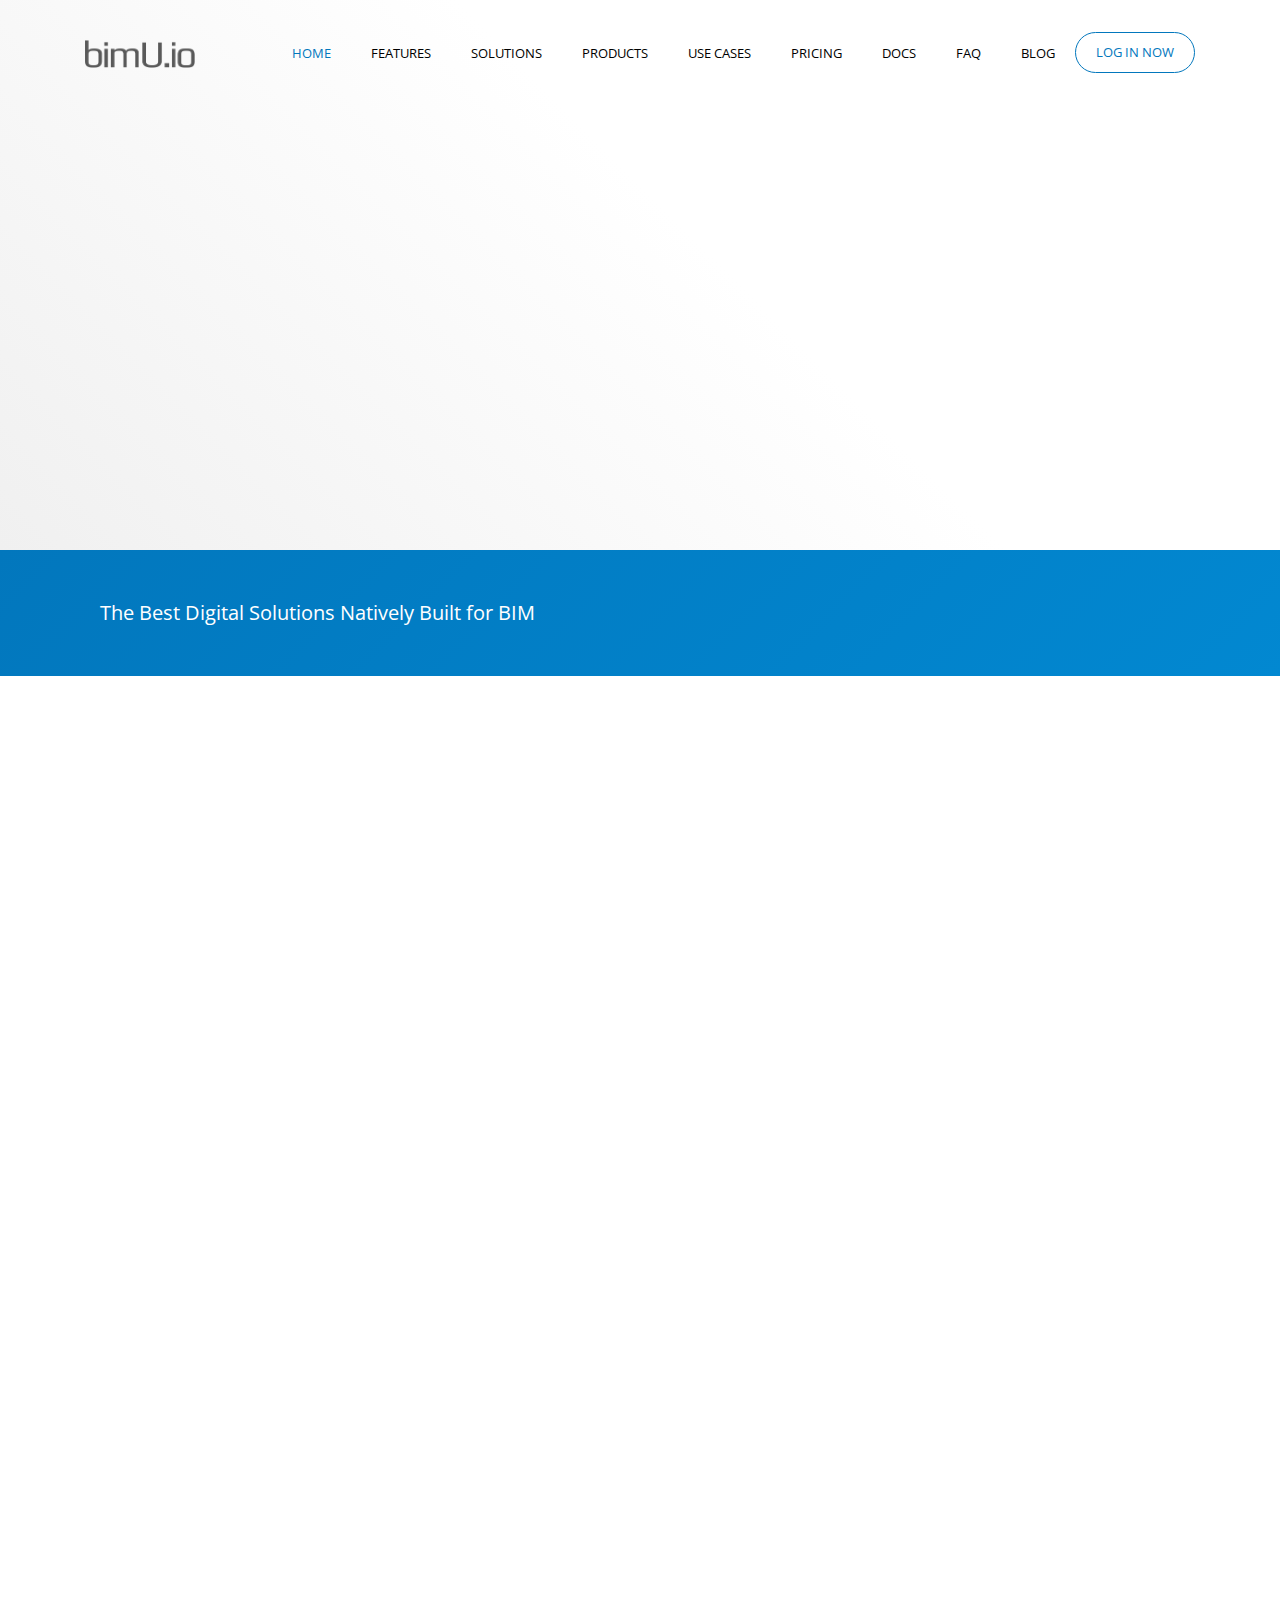
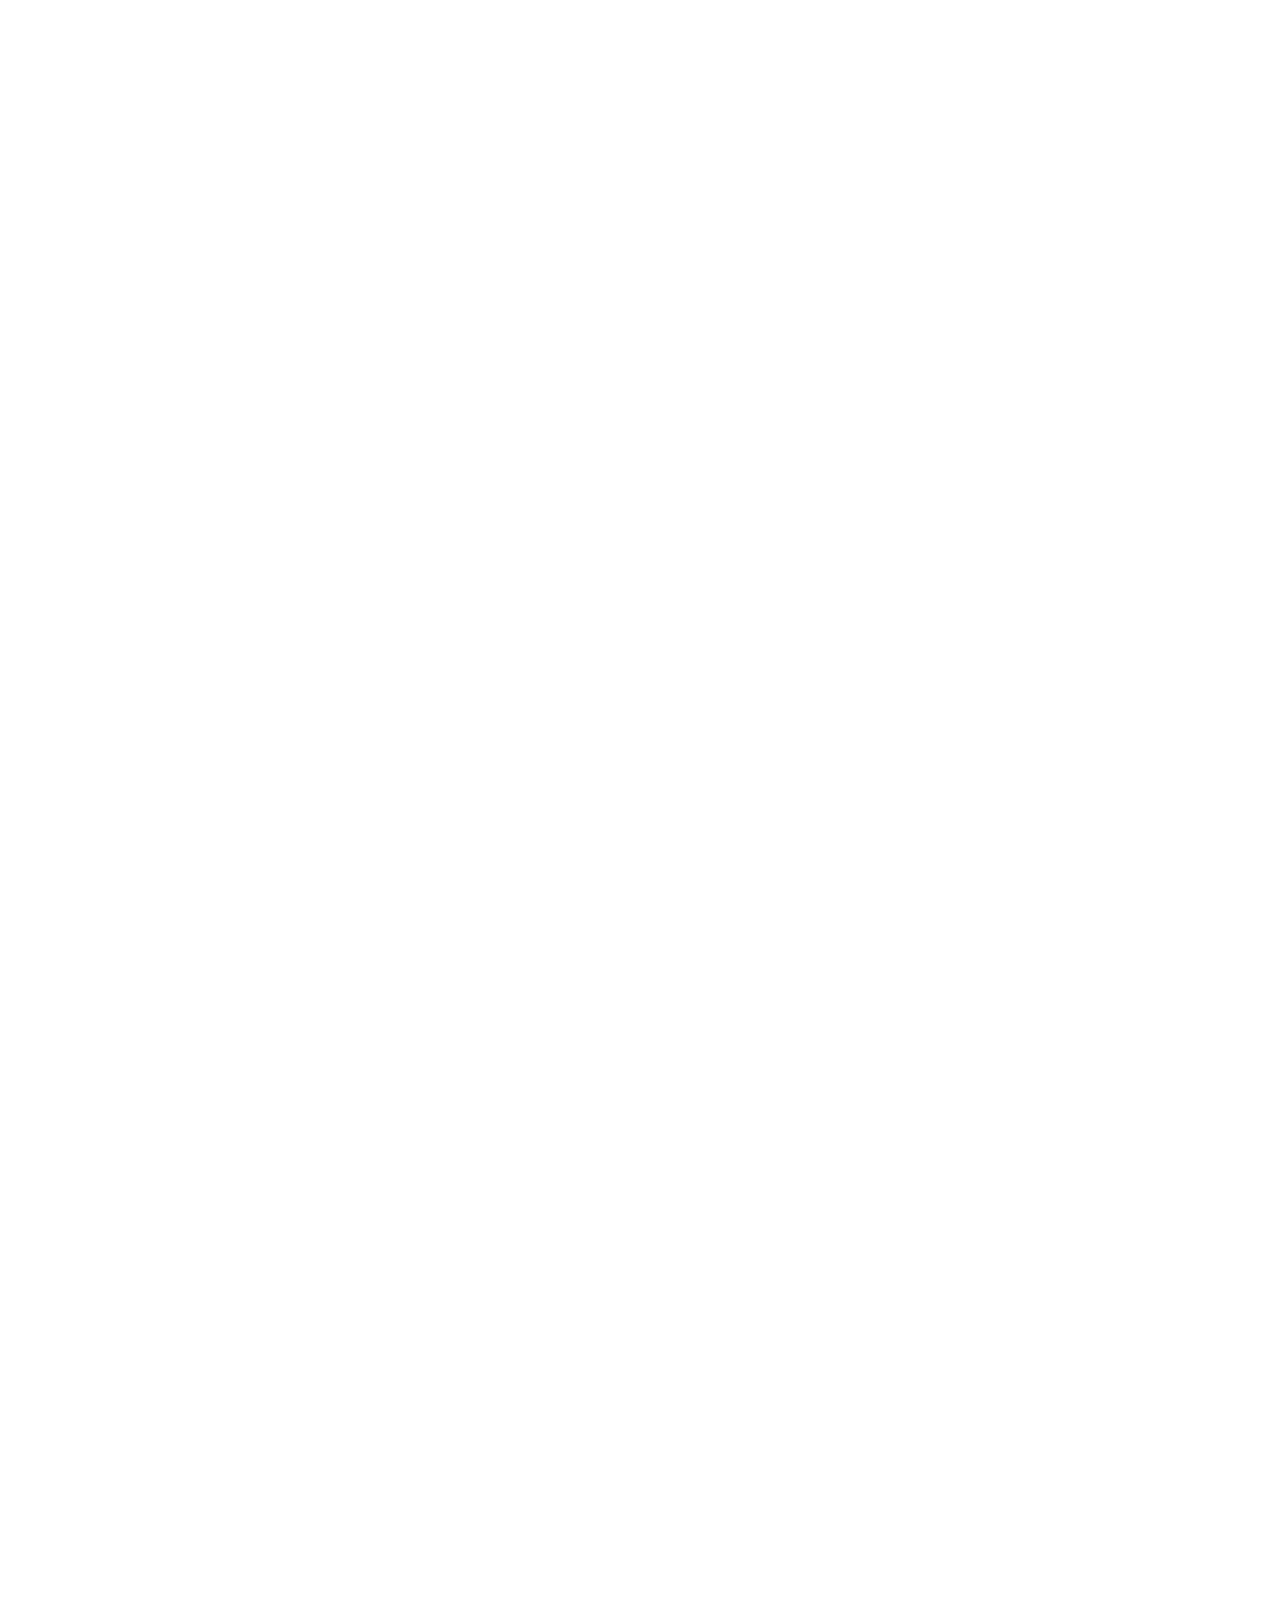
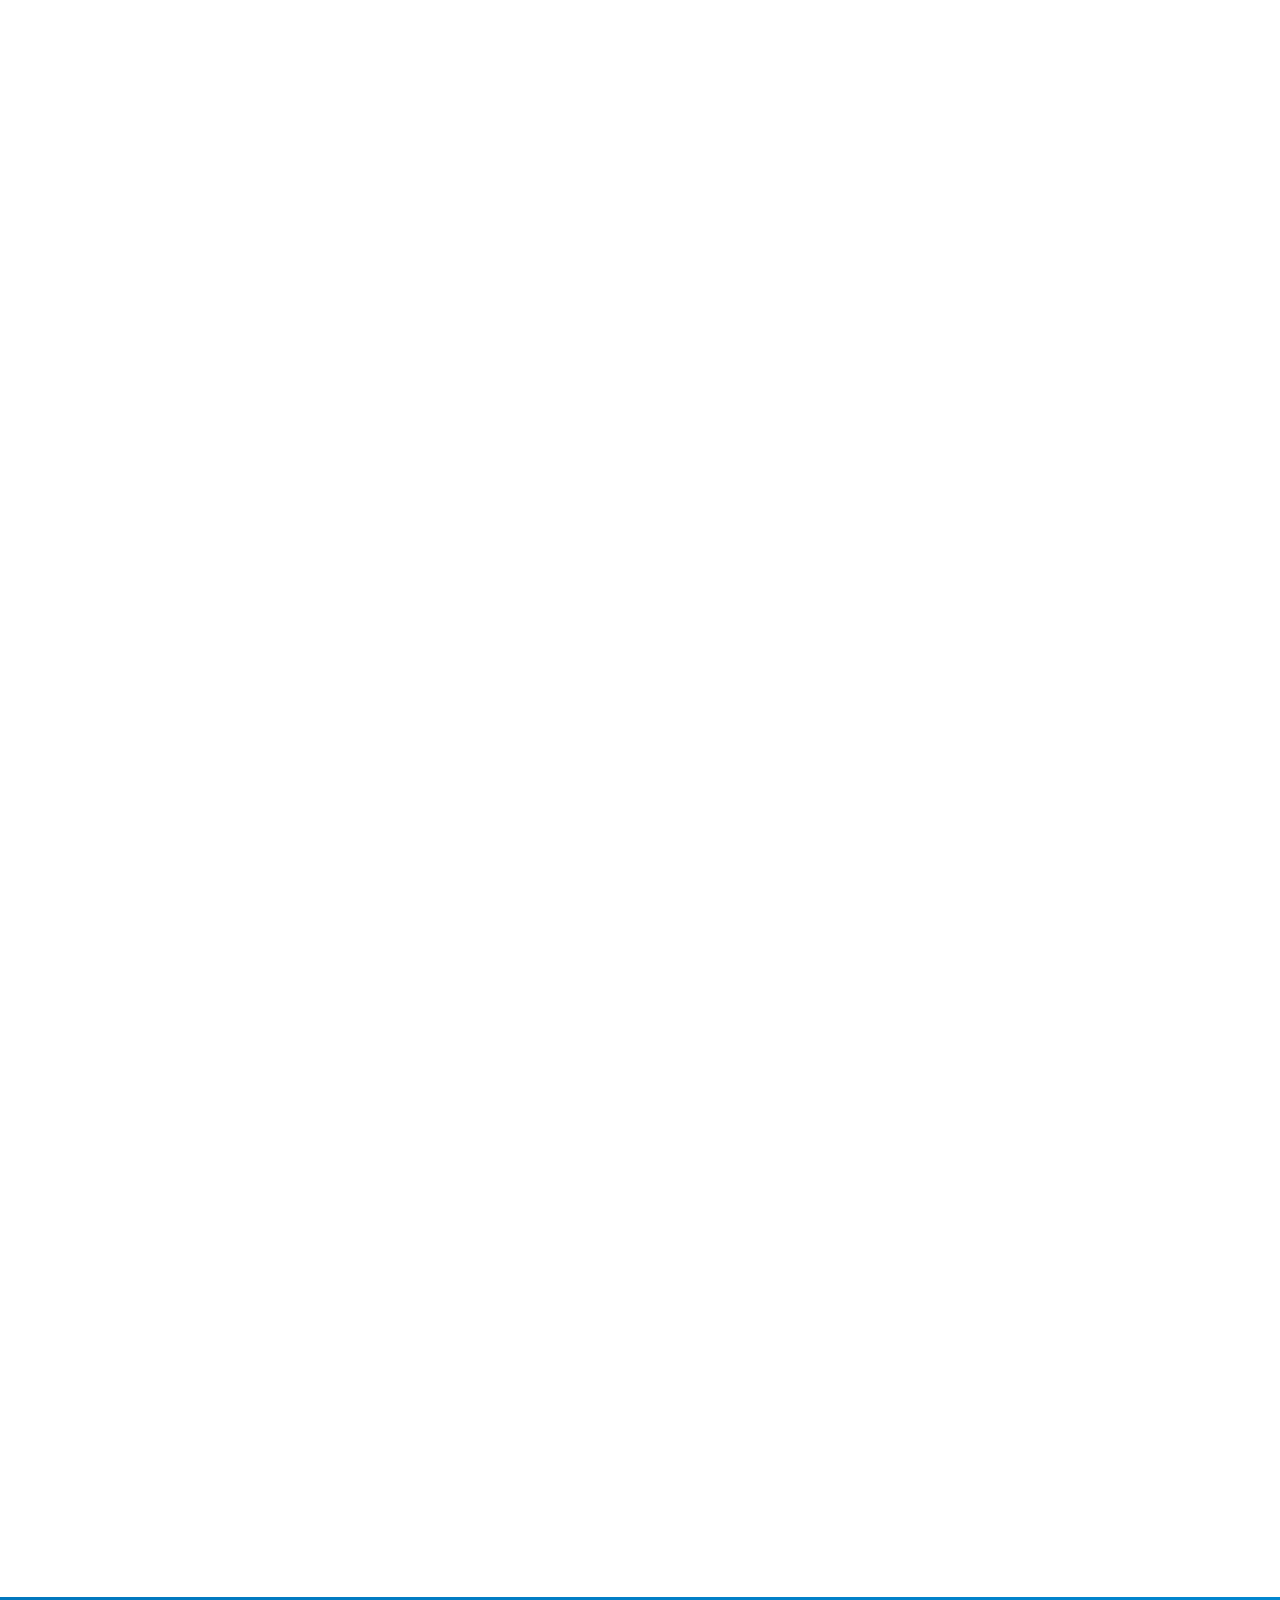
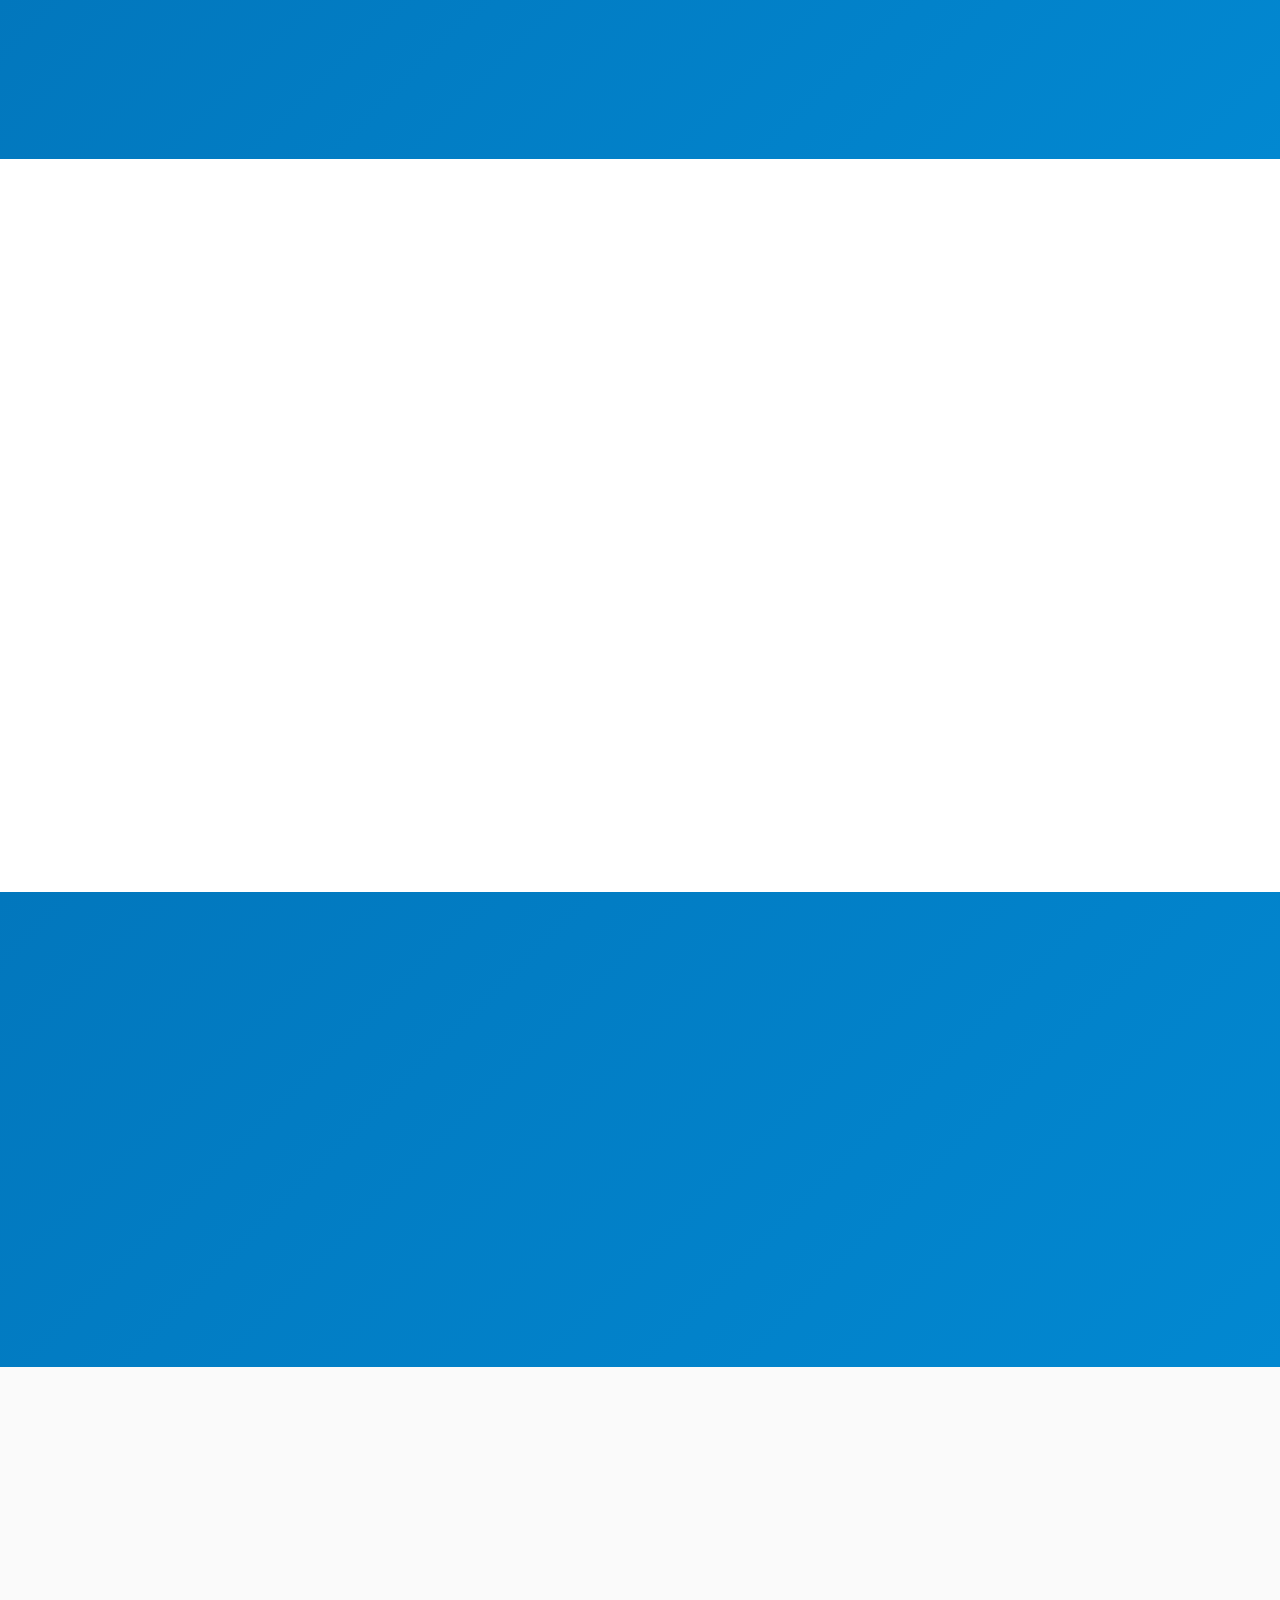
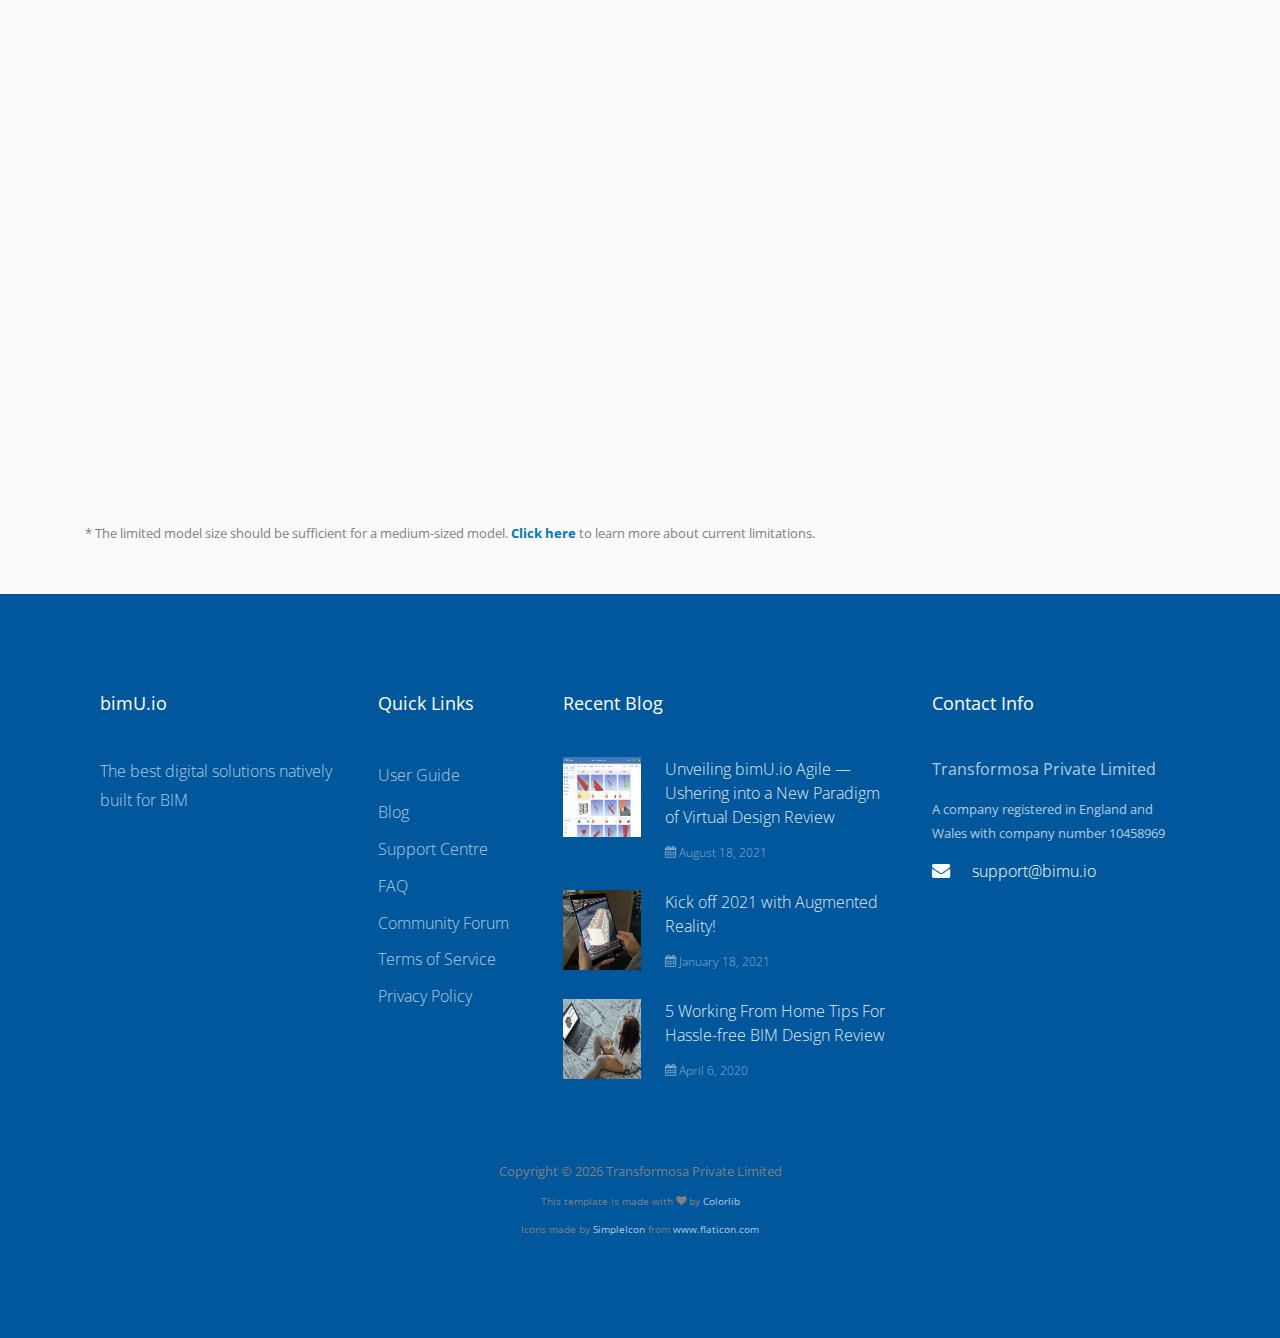
==== commit de9a9679: "Added pircing link and adjusted some link anchors" ====
--- a/index.html
+++ b/index.html
@@ -81,7 +81,7 @@
             <li class="nav-item"><a href="#solutions" class="nav-link">Solutions</a></li>
             <li class="nav-item"><a href="#products" class="nav-link">Products</a></li>            
             <li class="nav-item"><a href="#use-cases" class="nav-link">Use cases</a></li>
-            <!-- <li class="nav-item"><a href="pricing.html" class="nav-link">Pricing</a></li> -->
+            <li class="nav-item"><a href="#pricing" class="nav-link">Pricing</a></li>
 	          <li class="nav-item"><a href="https://docs.bimu.io/agile/overview/" target="_blank" class="nav-link">Docs</a></li>
 	          <li class="nav-item"><a href="https://support.bimu.io/portal/kb" target="_blank" class="nav-link">FAQ</a></li>
 	          <li class="nav-item"><a href="https://medium.com/transformosa-blog" target="_blank" class="nav-link">Blog</a></li>
@@ -118,7 +118,7 @@
               </div>
             </div>
             <div class="col-md promo-video">
-              <iframe src="https://player.vimeo.com/video/357944725?background=1&muted=1&autoplay=1&loop=1&color=ffffff" style="position:absolute;top:0;left:0;width:100%;height:100%;max-height:350px" frameborder="0" allow="autoplay; fullscreen" allowfullscreen></iframe>
+              <iframe src="https://player.vimeo.com/video/592809763?background=1&muted=1&autoplay=1&loop=1&color=ffffff" style="position:absolute;top:0;left:0;width:100%;height:100%;max-height:350px" frameborder="0" allow="autoplay; fullscreen" allowfullscreen></iframe>
             </div>
           </div>
         </div>
@@ -240,8 +240,8 @@
       </div>
     </section>
   
-    <section class="ftco-section ftco-services">
-      <div id="solutions" class="container">
+    <section id="solutions" class="ftco-section ftco-services">
+      <div class="container">
       	<div class="row justify-content-center mb-5">
           <div class="col-md-7 text-center heading-section ftco-animate">
             <h2 class="mb-2">Get the most out of your BIM data</h2>
@@ -302,10 +302,11 @@
                 <p>Engage your stakeholders with interactive and intuitive Augmented/Virtual Reality visualisation to facilitate communication.</p>
               </div>
             </div>    
-          </div>          
-        </div>
+          </div>
+          <div id="products"></div>          
+        </div>        
       </div>
-      <div id="products" class="container-wrap">
+      <div class="container-wrap">
         <div class="row justify-content-center mb-5">
           <div class="col-md-7 text-center heading-section ftco-animate">
             <h2 class="mb-2">See how bimU.io products can work for you</h2>
@@ -318,7 +319,7 @@
               <iframe src="https://player.vimeo.com/video/357944725?background=1&muted=1&color=ffffff" style="position:absolute;top:0;left:0;width:100%;height:100%;" frameborder="0" allow="autoplay; fullscreen" allowfullscreen></iframe>
             </div>
             <div class="mt-5" style="padding:40% 0% 0% 0%;position:relative;">
-              <iframe src="https://player.vimeo.com/video/357945940?background=1&muted=1&color=ffffff" style="position:absolute;top:0;left:0;width:100%;height:100%;" frameborder="0" allow="autoplay; fullscreen" allowfullscreen></iframe>
+              <iframe src="https://player.vimeo.com/video/592816914?background=1&muted=1&color=ffffff" style="position:absolute;top:0;left:0;width:100%;height:100%;" frameborder="0" allow="autoplay; fullscreen" allowfullscreen></iframe>
             </div>
       		</div>
       		<div class="col-md-6 d-flex">
@@ -347,7 +348,7 @@
       					</div>
       					<div class="text">
 	      					<h3>bimU.io Reality</h3>
-	      					<p>bimU.io Reality is an interactive 3D visualisation tool that animates Digital Twin in real-world environment. Every BIM model hosted on bimU.io Viewer can be displayed and manipulated in Augmented Reality in minutes with just a mobile device. <a href="https://reality.bimu.io/" target="_blank"><strong>Learn more</strong></a></p>
+	      					<p>bimU.io Reality is an interactive 3D visualisation tool that animates Digital Twin in real-world environment. Every BIM model hosted on bimU.io Viewer can be displayed and manipulated in Augmented Reality in minutes with just a mobile device. <a href="http://bit.ly/bim-ar" target="_blank"><strong>Learn more</strong></a></p>
       					</div>
       				</div>
       			</div>
@@ -605,7 +606,8 @@
             </div>
           </div>
         </div>
-      </div>
+        <div id="pricing"></div>
+      </div>      
     </section>
 
     <section class="ftco-section bg-light">
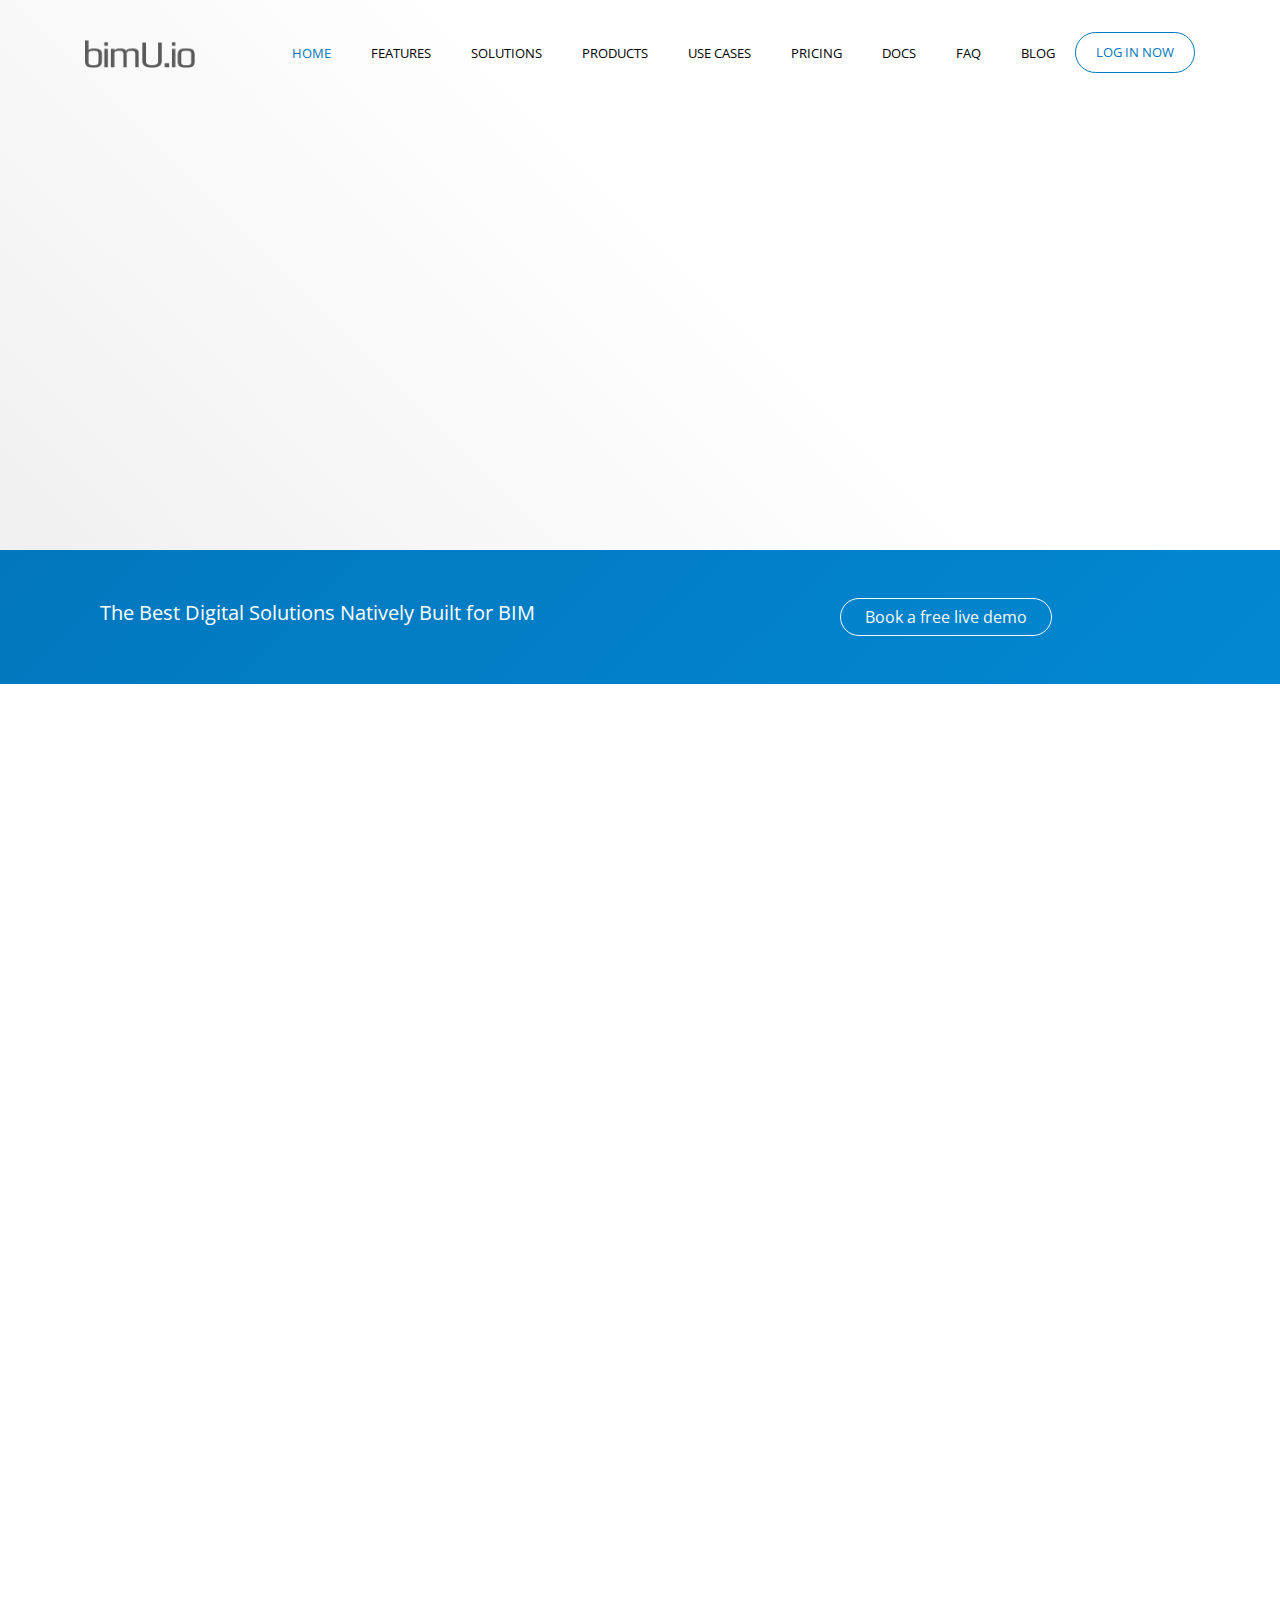
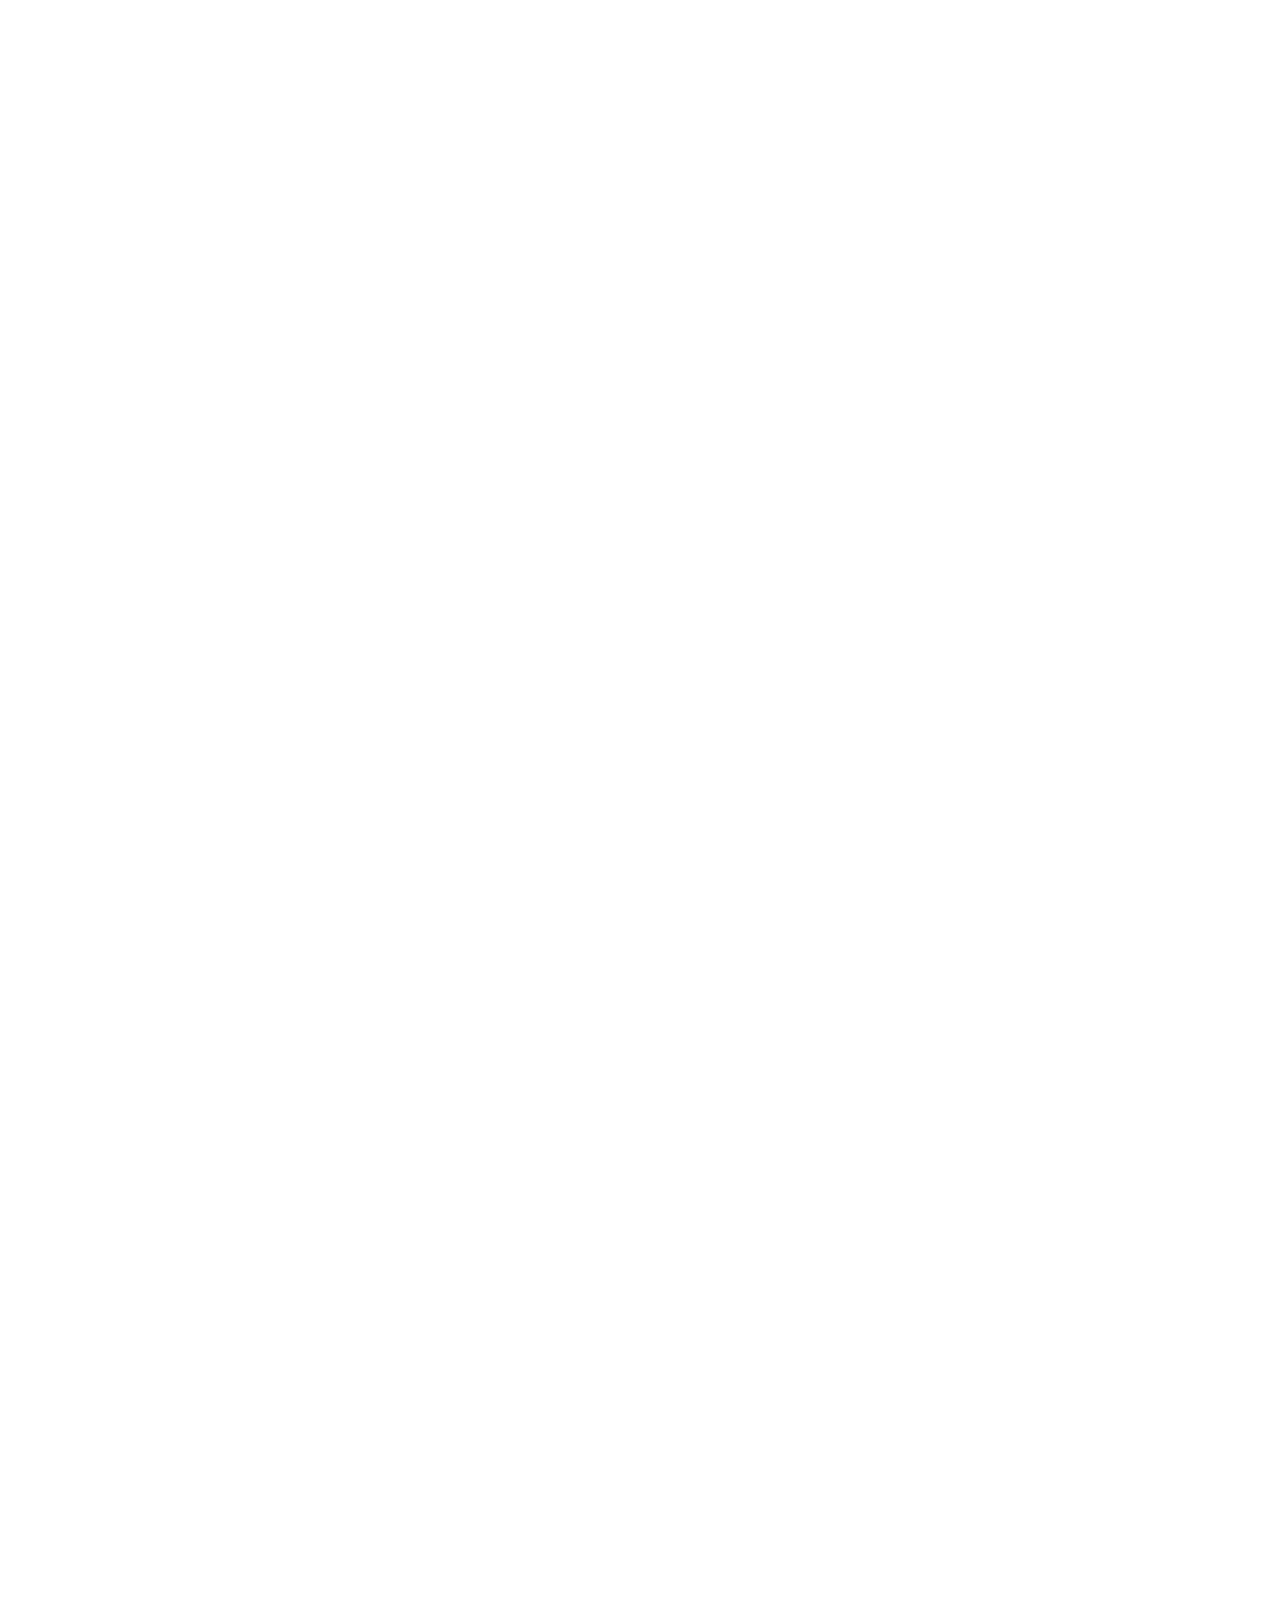
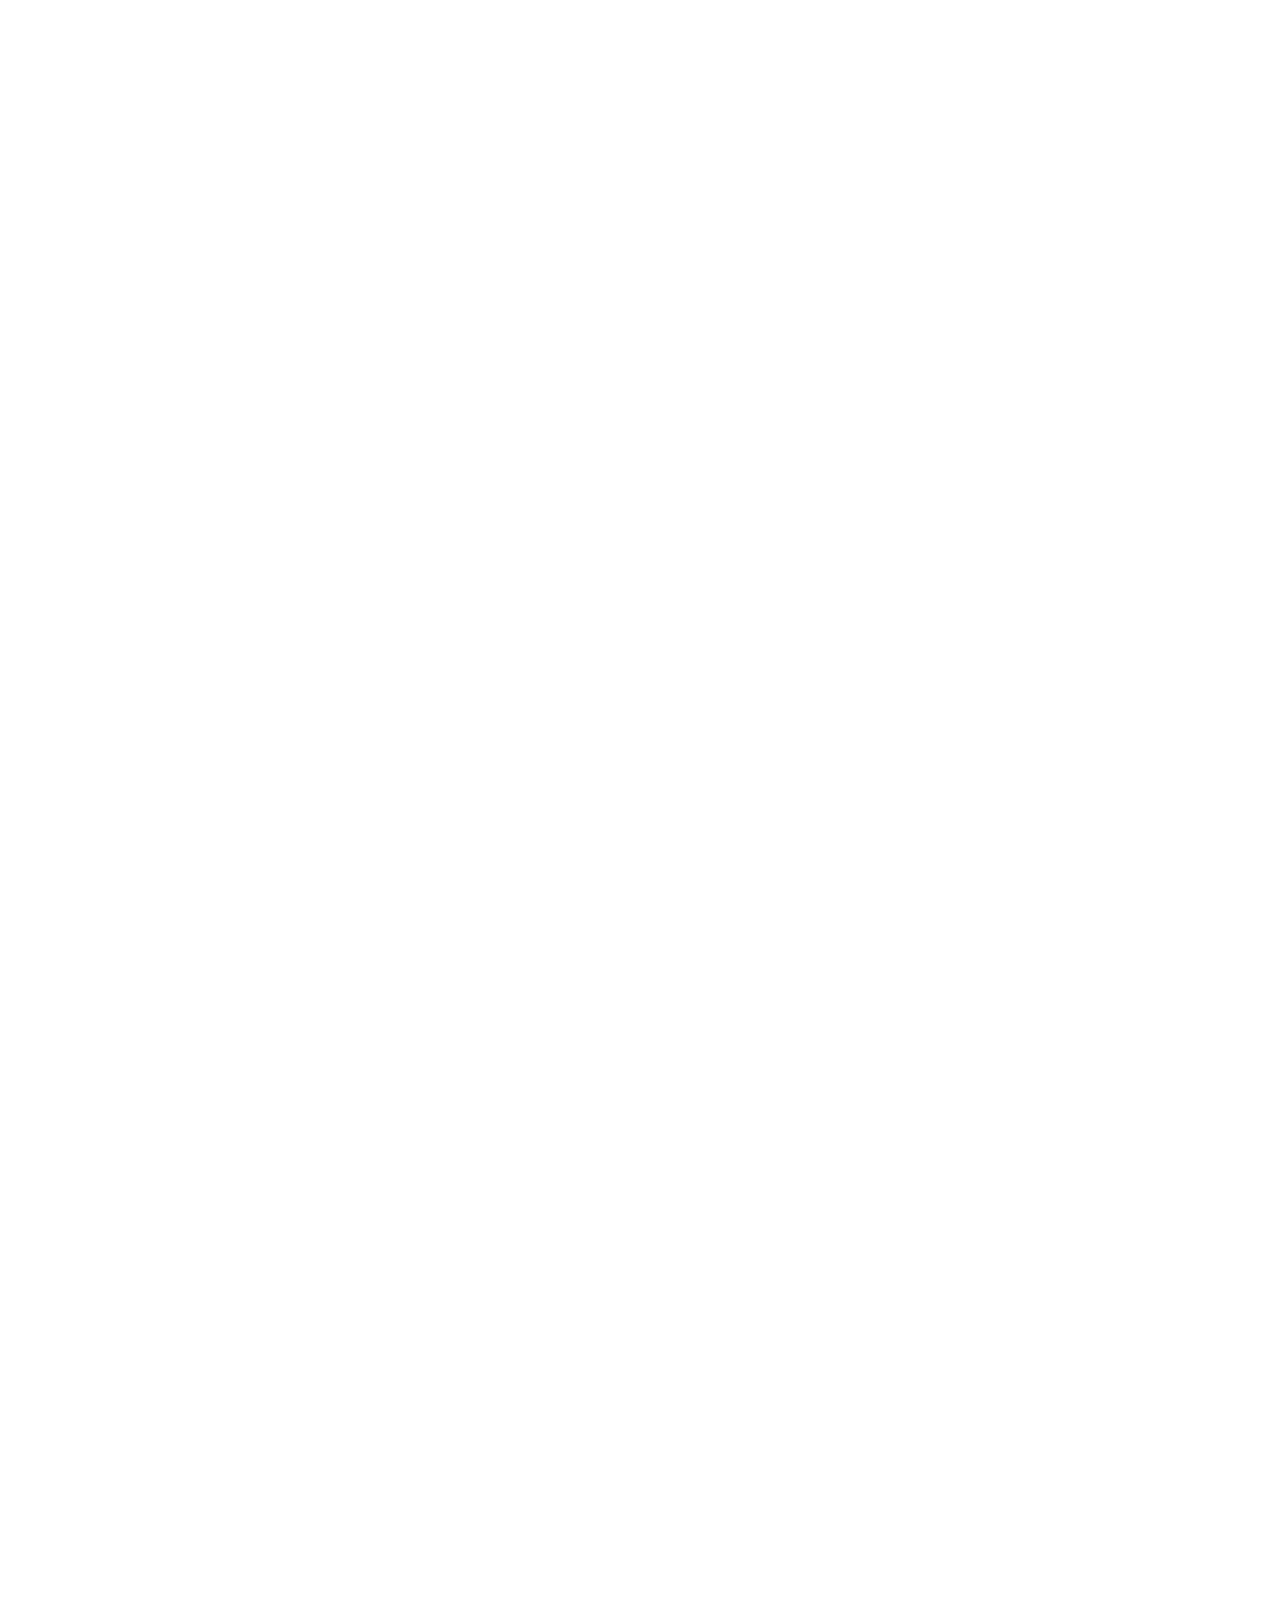
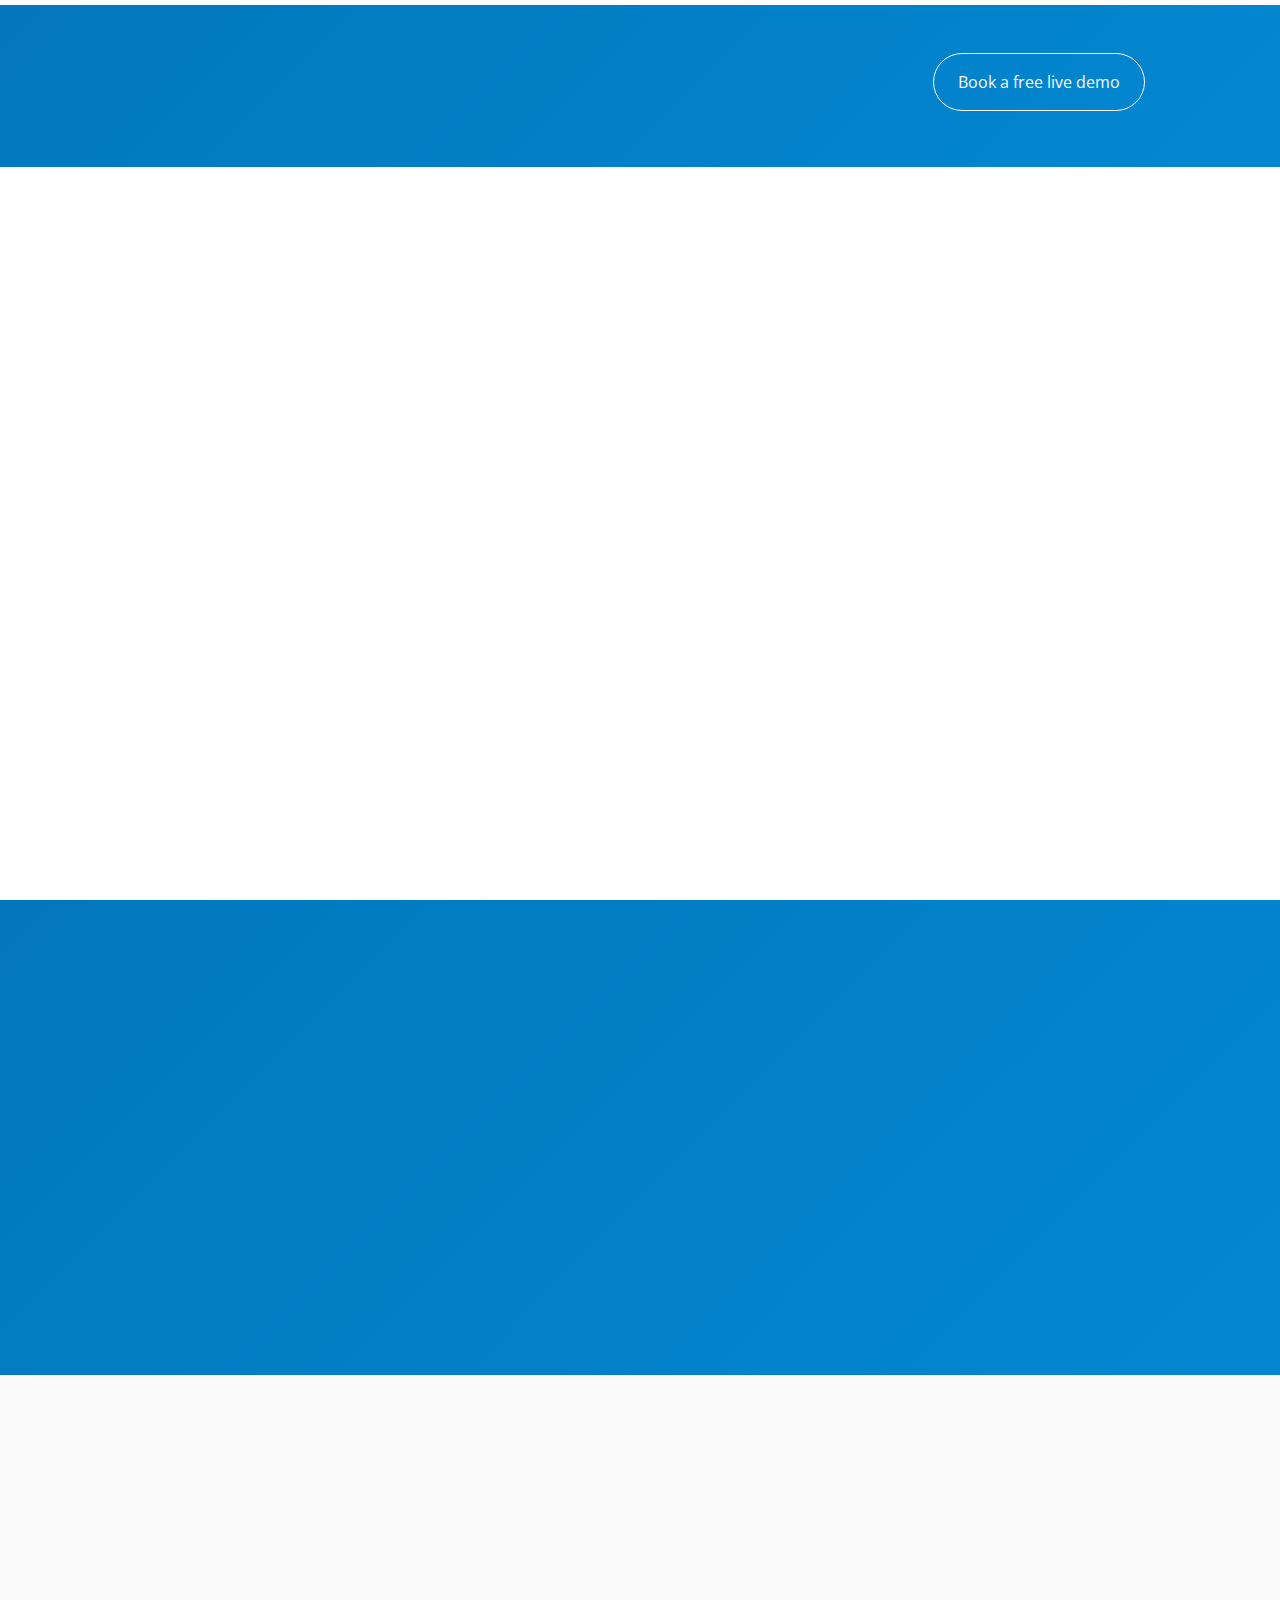
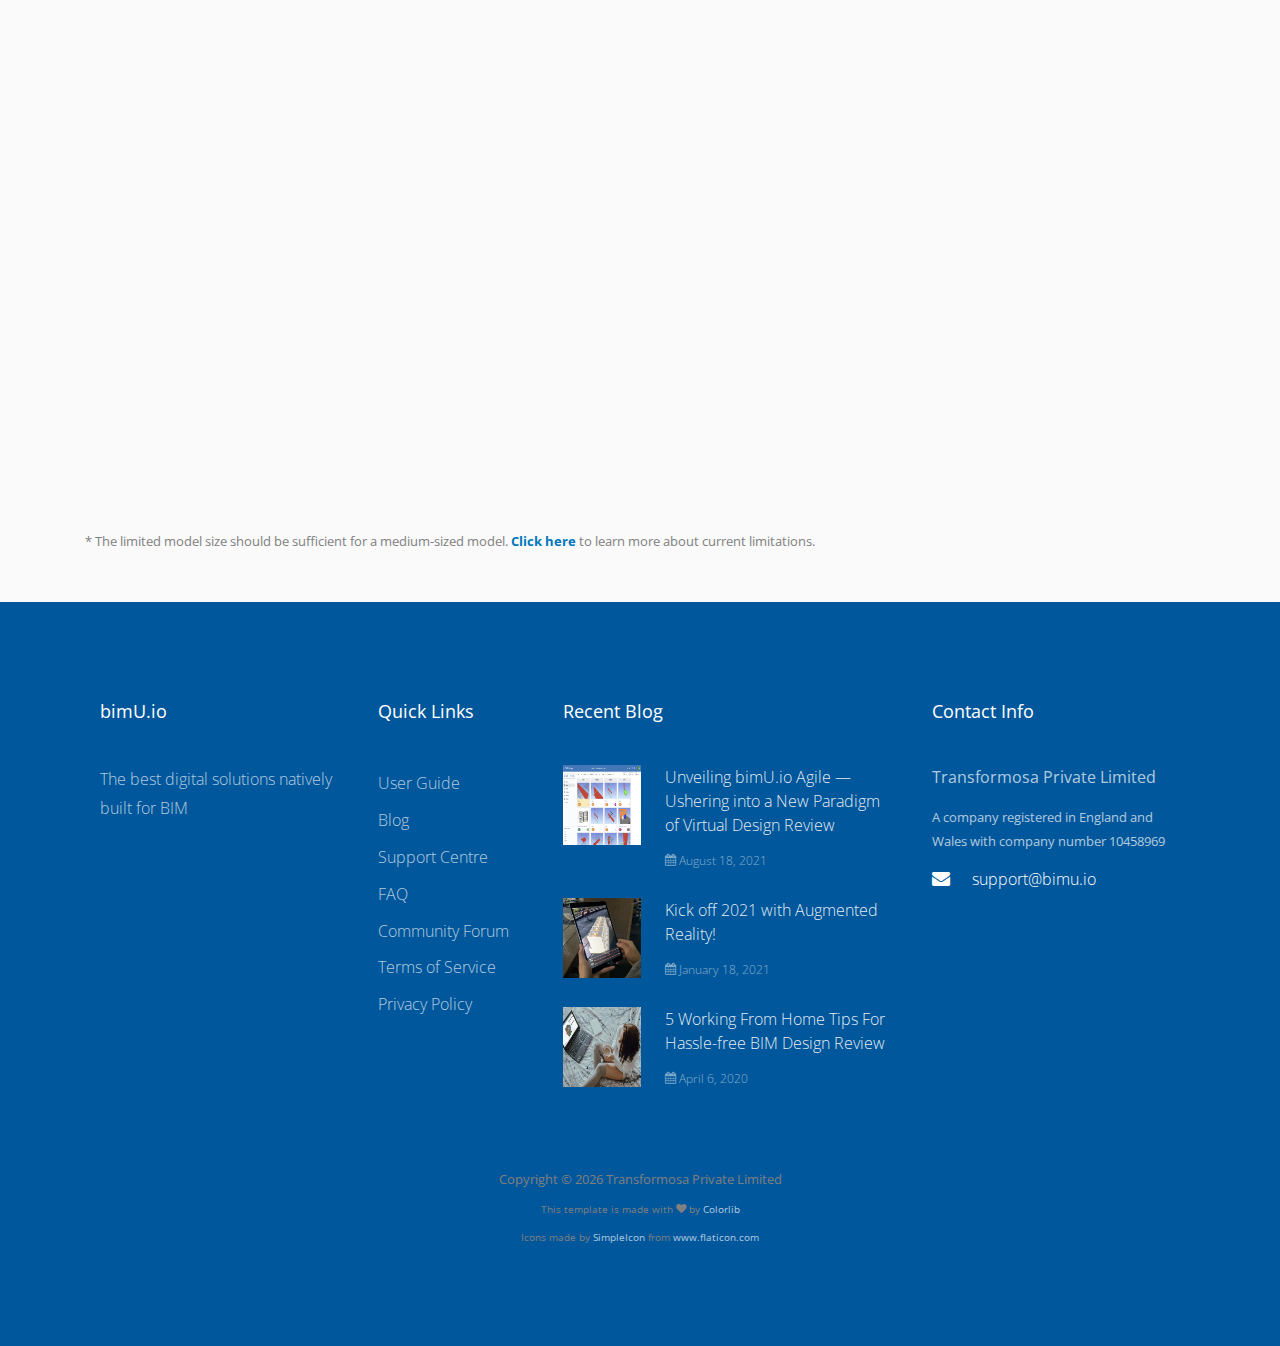
==== commit 0eba3f99: "Added live demo button and popup" ====
--- a/index.html
+++ b/index.html
@@ -110,7 +110,7 @@
                     </strong>
                   </br>
                 </h1>
-                <p class="mb-md-5 mb-sm-3" data-scrollax="properties: { translateY: '30%', opacity: 1.6 }">Cloud-based and data-driven BIM platform for next-generation VDC.<br/>Connect BIM data with your design review workflow seamlessly and coherently.</p>
+                <p class="mb-md-5 mb-sm-3" data-scrollax="properties: { translateY: '30%', opacity: 1.6 }">Cloud-based and data-driven BIM platform for next-generation VDC.<br/>Connect BIM data with design review workflow seamlessly and coherently.</p>
                 <p data-scrollax="properties: { translateY: '30%', opacity: 1.6 }">
                   <a href="https://agile.bimu.io" class="btn btn-primary btn-outline-primary my-1 px-4 py-3" target="_blank">Log in to bimU.io Agile</a>
                   <a href="https://viewer.bimu.io" class="btn btn-primary btn-outline-primary my-1 px-4 py-3" target="_blank">Log in to bimU.io Viewer</a>
@@ -118,7 +118,7 @@
               </div>
             </div>
             <div class="col-md promo-video">
-              <iframe src="https://player.vimeo.com/video/592809763?background=1&muted=1&autoplay=1&loop=1&color=ffffff" style="position:absolute;top:0;left:0;width:100%;height:100%;max-height:350px" frameborder="0" allow="autoplay; fullscreen" allowfullscreen></iframe>
+              <iframe src="https://player.vimeo.com/video/592809763?background=1&muted=1&autoplay=1&loop=1&color=ffffff#t=52s" style="position:absolute;top:0;left:0;width:100%;height:100%;max-height:350px" frameborder="0" allow="autoplay; fullscreen" allowfullscreen></iframe>
             </div>
           </div>
         </div>
@@ -130,7 +130,10 @@
     	<div class="container">
     		<div class="row">
     			<div class="col-md-8">
-    				<h3 class="heading-white">The Best Digital Solutions Natively Built for BIM</h3>
+    				<h3 class="heading-white">The Best Digital Solutions Natively Built for BIM</h3>            
+    			</div>
+          <div class="col-md-4">
+    				<a href="https://marketing.bimu.io/schedulelivedemo" class="btn btn-light btn-outline-light px-4" target="_blank">Book a free live demo</a>          
     			</div>
     		</div>
     	</div>
@@ -315,10 +318,13 @@
         </div>
       	<div class="row d-flex no-gutters">
           <div class="col-md-6 img ftco-animate text-center mb-5">
-            <div class="mb-5" style="padding:40% 0% 0% 0%;position:relative;">
+            <div style="padding:30% 0% 0% 0%;position:relative;margin-bottom: 15px;">
+              <iframe src="https://player.vimeo.com/video/592809763?background=1&muted=1&color=ffffff" style="position:absolute;top:0;left:0;width:100%;height:100%;" frameborder="0" allow="autoplay; fullscreen" allowfullscreen></iframe>
+            </div>
+            <div style="padding:30% 0% 0% 0%;position:relative;margin-bottom: 15px;">
               <iframe src="https://player.vimeo.com/video/357944725?background=1&muted=1&color=ffffff" style="position:absolute;top:0;left:0;width:100%;height:100%;" frameborder="0" allow="autoplay; fullscreen" allowfullscreen></iframe>
             </div>
-            <div class="mt-5" style="padding:40% 0% 0% 0%;position:relative;">
+            <div style="padding:30% 0% 0% 0%;position:relative;margin-bottom: 15px;">
               <iframe src="https://player.vimeo.com/video/592816914?background=1&muted=1&color=ffffff" style="position:absolute;top:0;left:0;width:100%;height:100%;" frameborder="0" allow="autoplay; fullscreen" allowfullscreen></iframe>
             </div>
       		</div>
@@ -528,6 +534,9 @@
             <div class="col-md-9 text-center heading-section heading-section-white ftco-animate">
               <h2>Ready to Get Started with Digital Transformation?</h2>
               <p>We can take you on the journey and navigate you through the process. <a class="text-white font-weight-bold" href="mailto:support@bimu.io">Get in touch with us</a> today!</p>
+            </div>
+            <div class="col-md-3">
+              <a href="https://marketing.bimu.io/schedulelivedemo" class="btn btn-light btn-outline-light my-3 px-4 py-3" target="_blank">Book a free live demo</a>          
             </div>
           </div>
         </div>
@@ -660,7 +669,7 @@
 	          <div class="block-7">
 	            <div class="text-center">
 	            <h2 class="heading">bimU.io Agile</h2>
-	            <span class="price"><sup>£</sup> <span class="number">10</span></span>
+	            <span class="price"><sup>£</sup> <span class="number">50</span></span>
 	            <span class="excerpt d-block">per channel per month billed annually</span>
 	            <a href="https://agile.bimu.io" class="btn btn-primary d-block px-2 py-3 mb-4">Get Started</a>
 	            
@@ -794,7 +803,8 @@
   <script src="js/scrollax.min.js"></script>
   <!-- <script src="https://maps.googleapis.com/maps/api/js?key=AIzaSyBVWaKrjvy3MaE7SQ74_uJiULgl1JY0H2s&sensor=false"></script>
   <script src="js/google-map.js"></script> -->
-  <script src="js/main.js"></script>
-    
+  <script src="js/main.js"></script>  	
+  <script type="text/javascript"> _linkedin_partner_id = "1724428"; window._linkedin_data_partner_ids = window._linkedin_data_partner_ids || []; window._linkedin_data_partner_ids.push(_linkedin_partner_id); </script><script type="text/javascript"> (function(l) { if (!l){window.lintrk = function(a,b){window.lintrk.q.push([a,b])}; window.lintrk.q=[]} var s = document.getElementsByTagName("script")[0]; var b = document.createElement("script"); b.type = "text/javascript";b.async = true; b.src = "https://snap.licdn.com/li.lms-analytics/insight.min.js"; s.parentNode.insertBefore(b, s);})(window.lintrk); </script> <noscript> <img height="1" width="1" style="display:none;" alt="" src="https://px.ads.linkedin.com/collect/?pid=1724428&fmt=gif" /> </noscript>
+  <script src="//marketing.bimu.io/focus/1.js" type="text/javascript" charset="utf-8" async="async"></script>  
   </body>
 </html>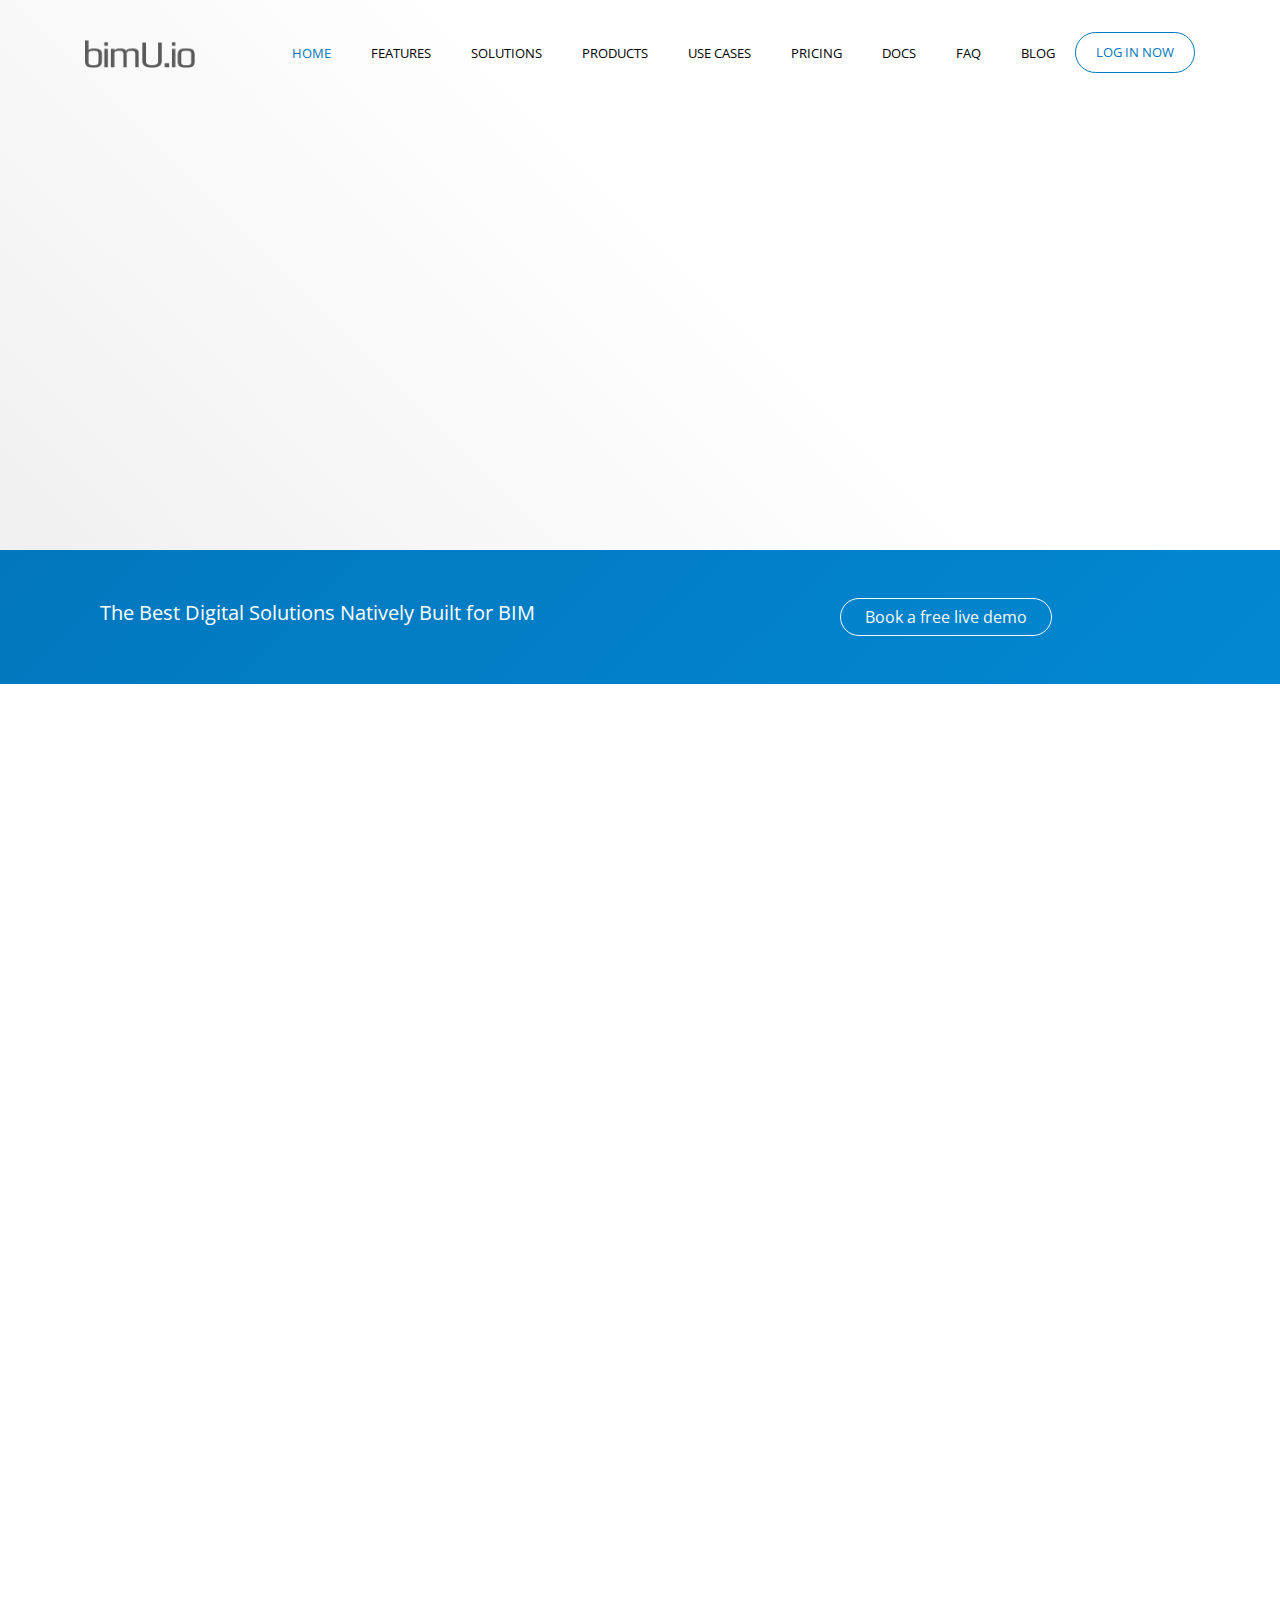
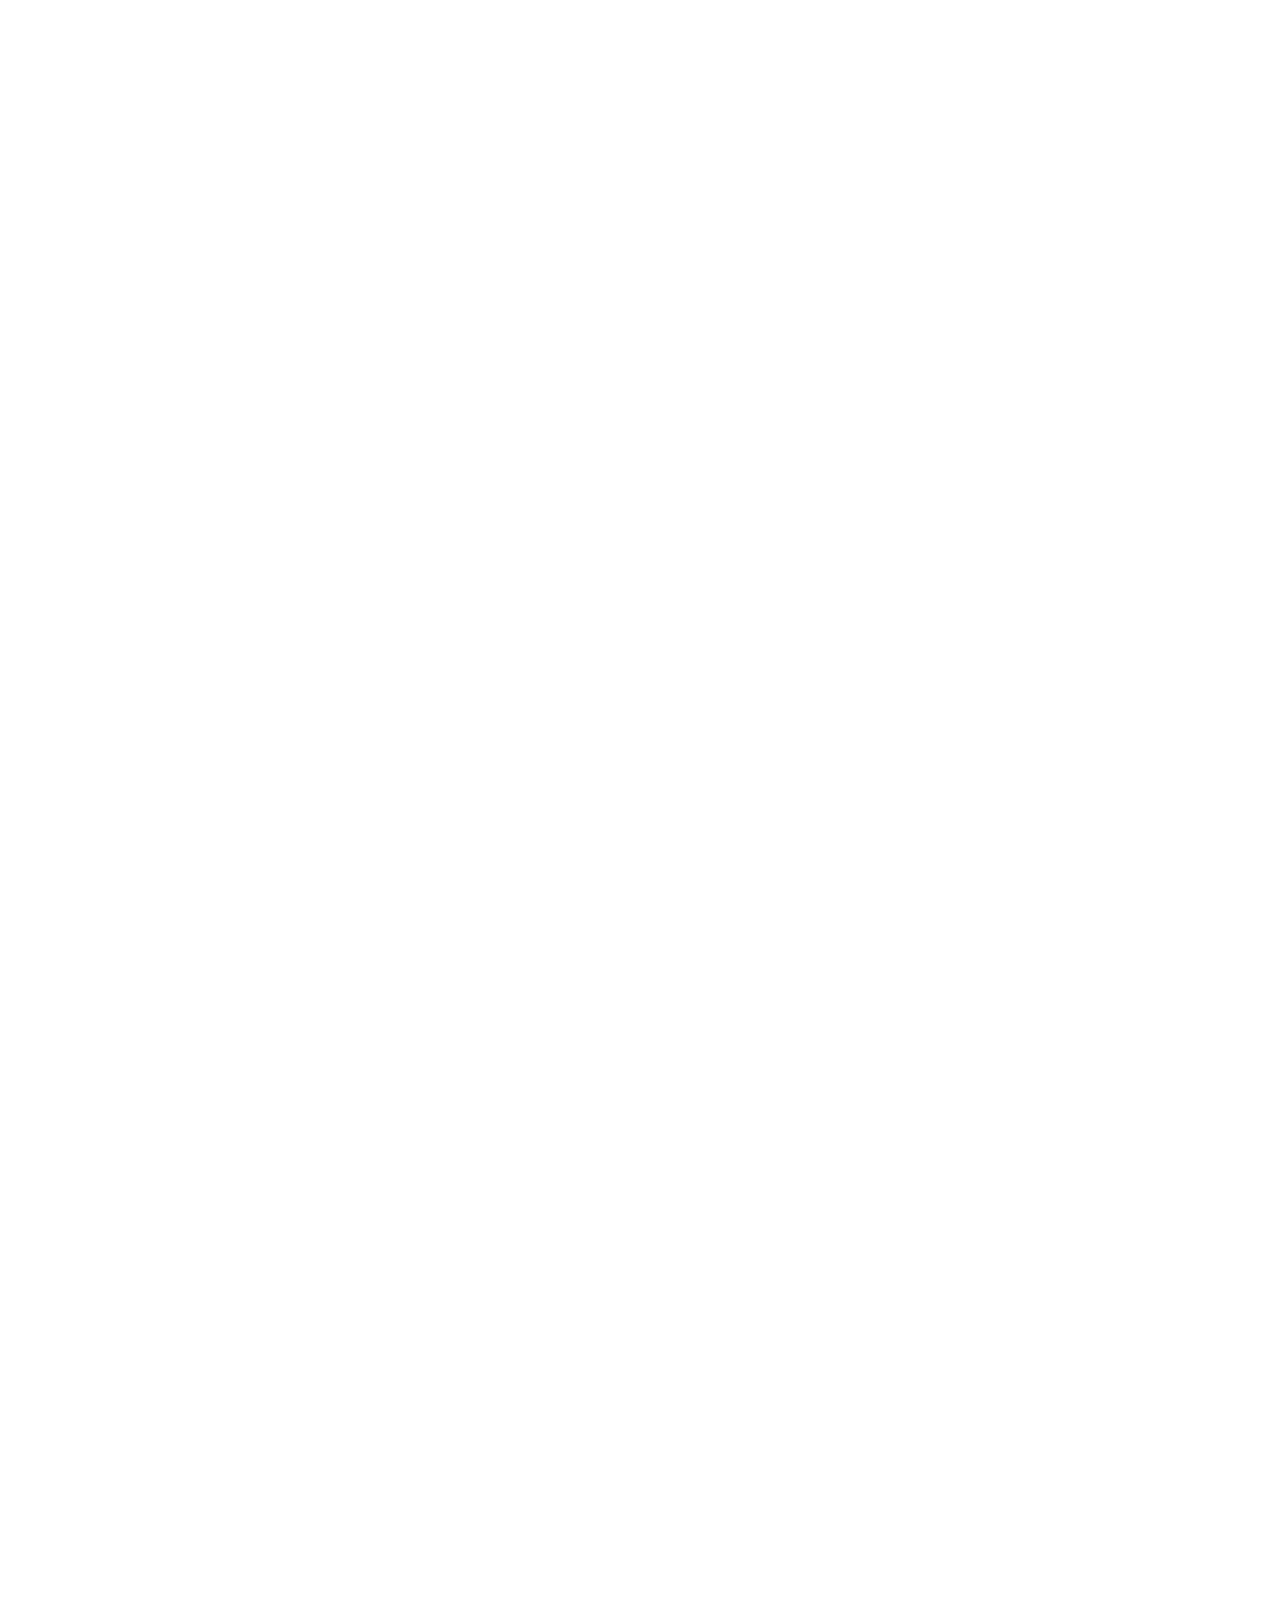
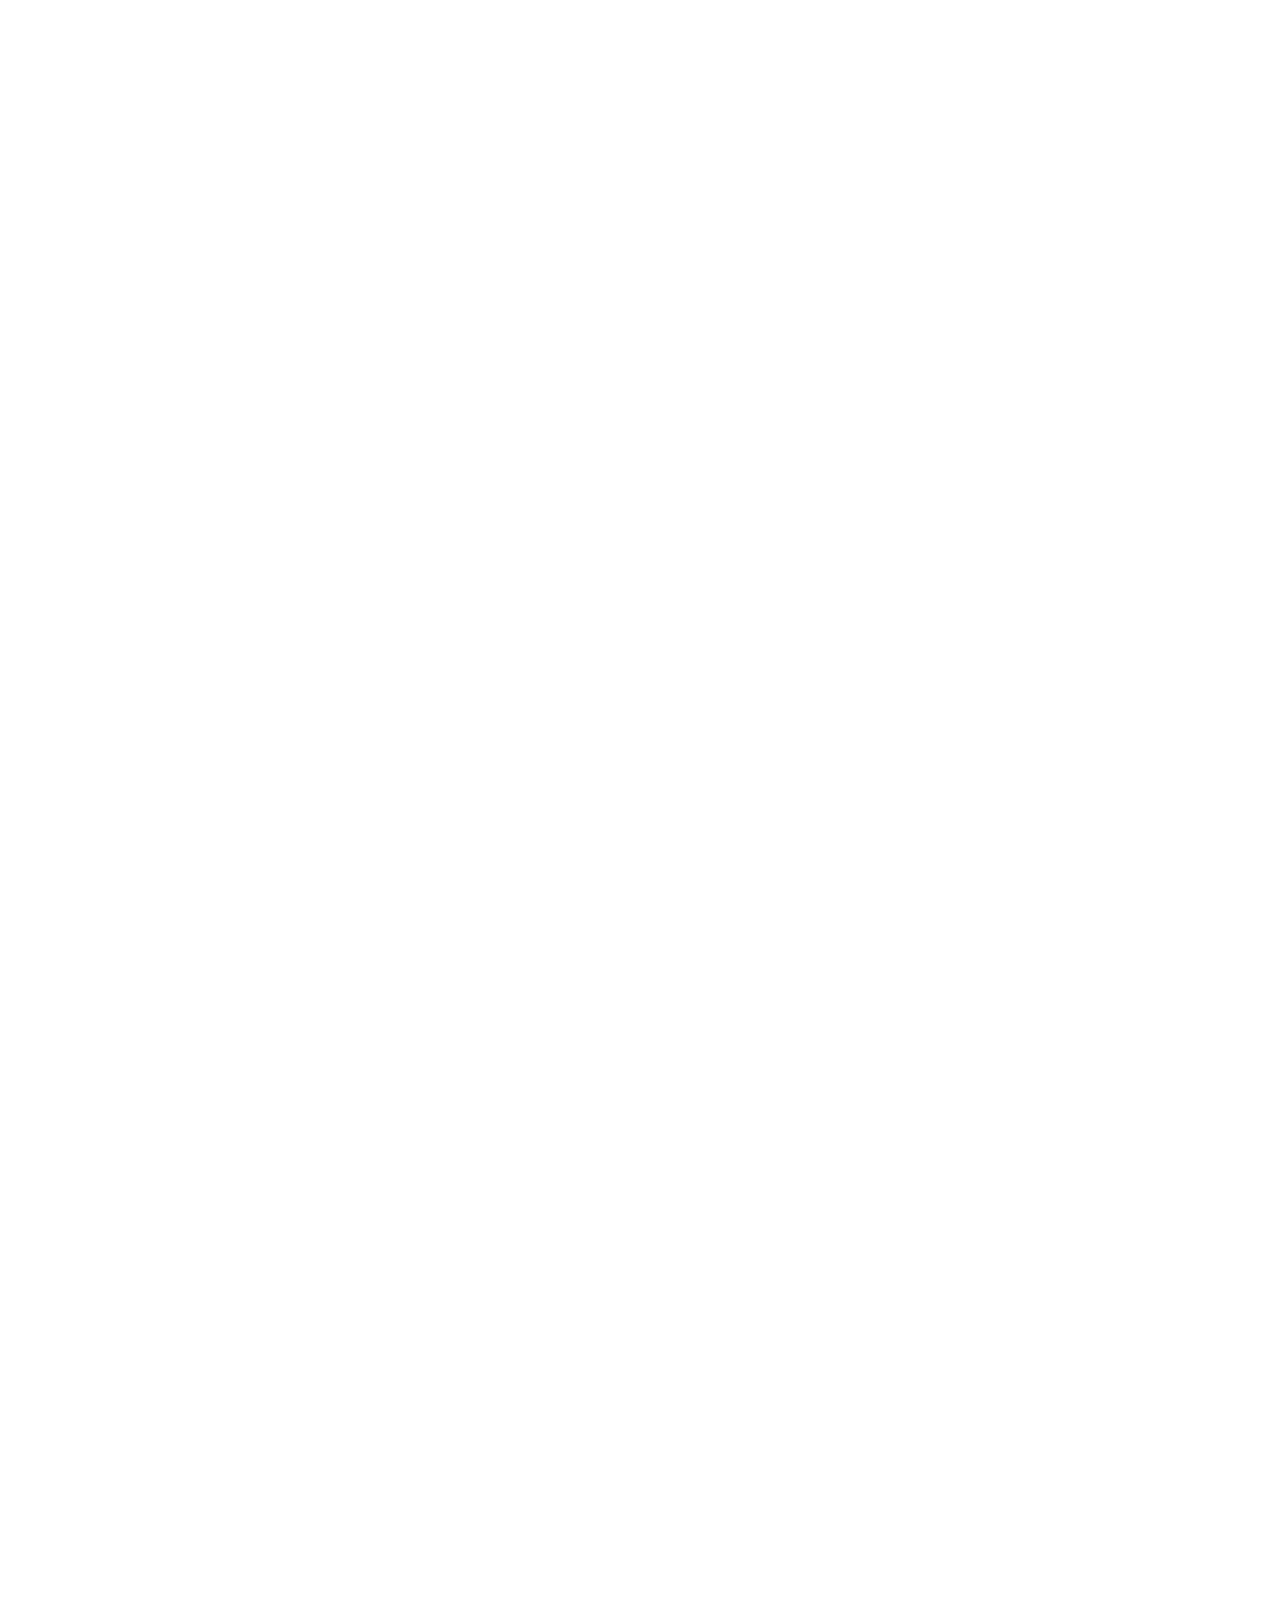
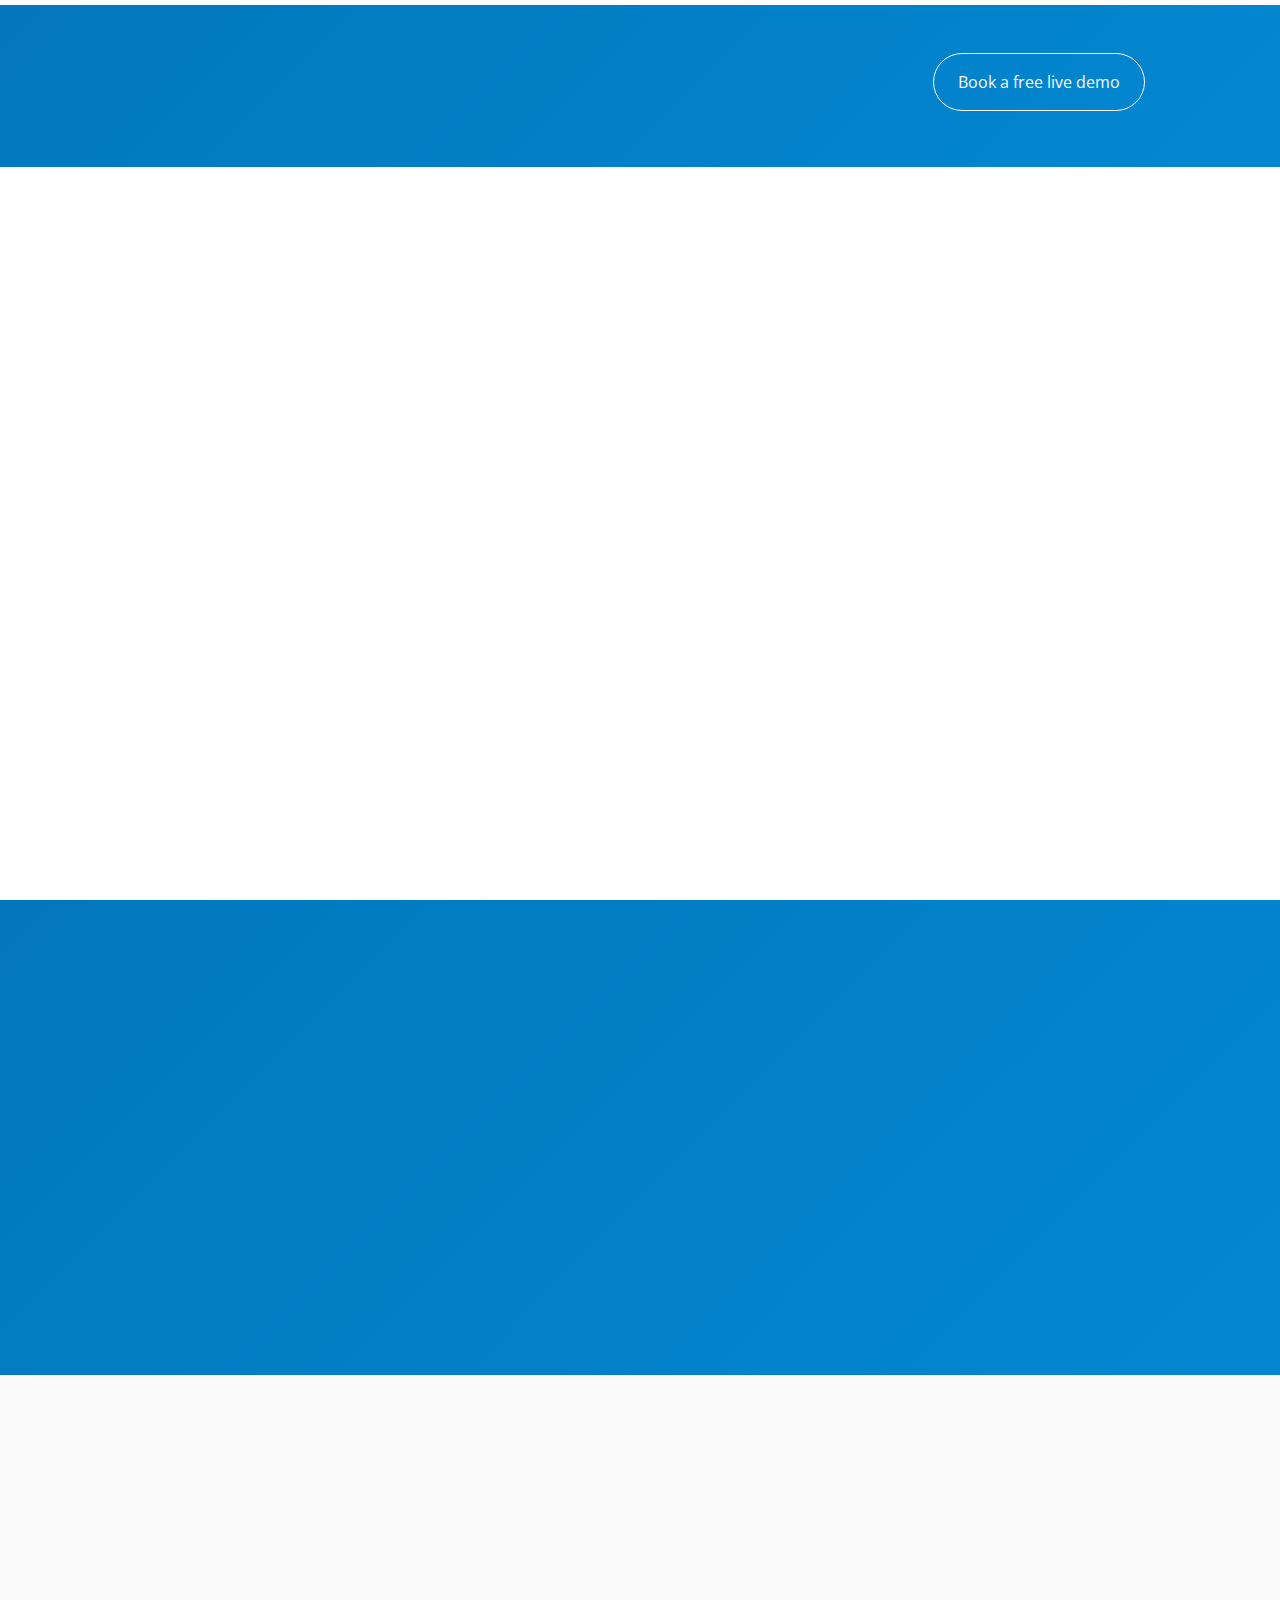
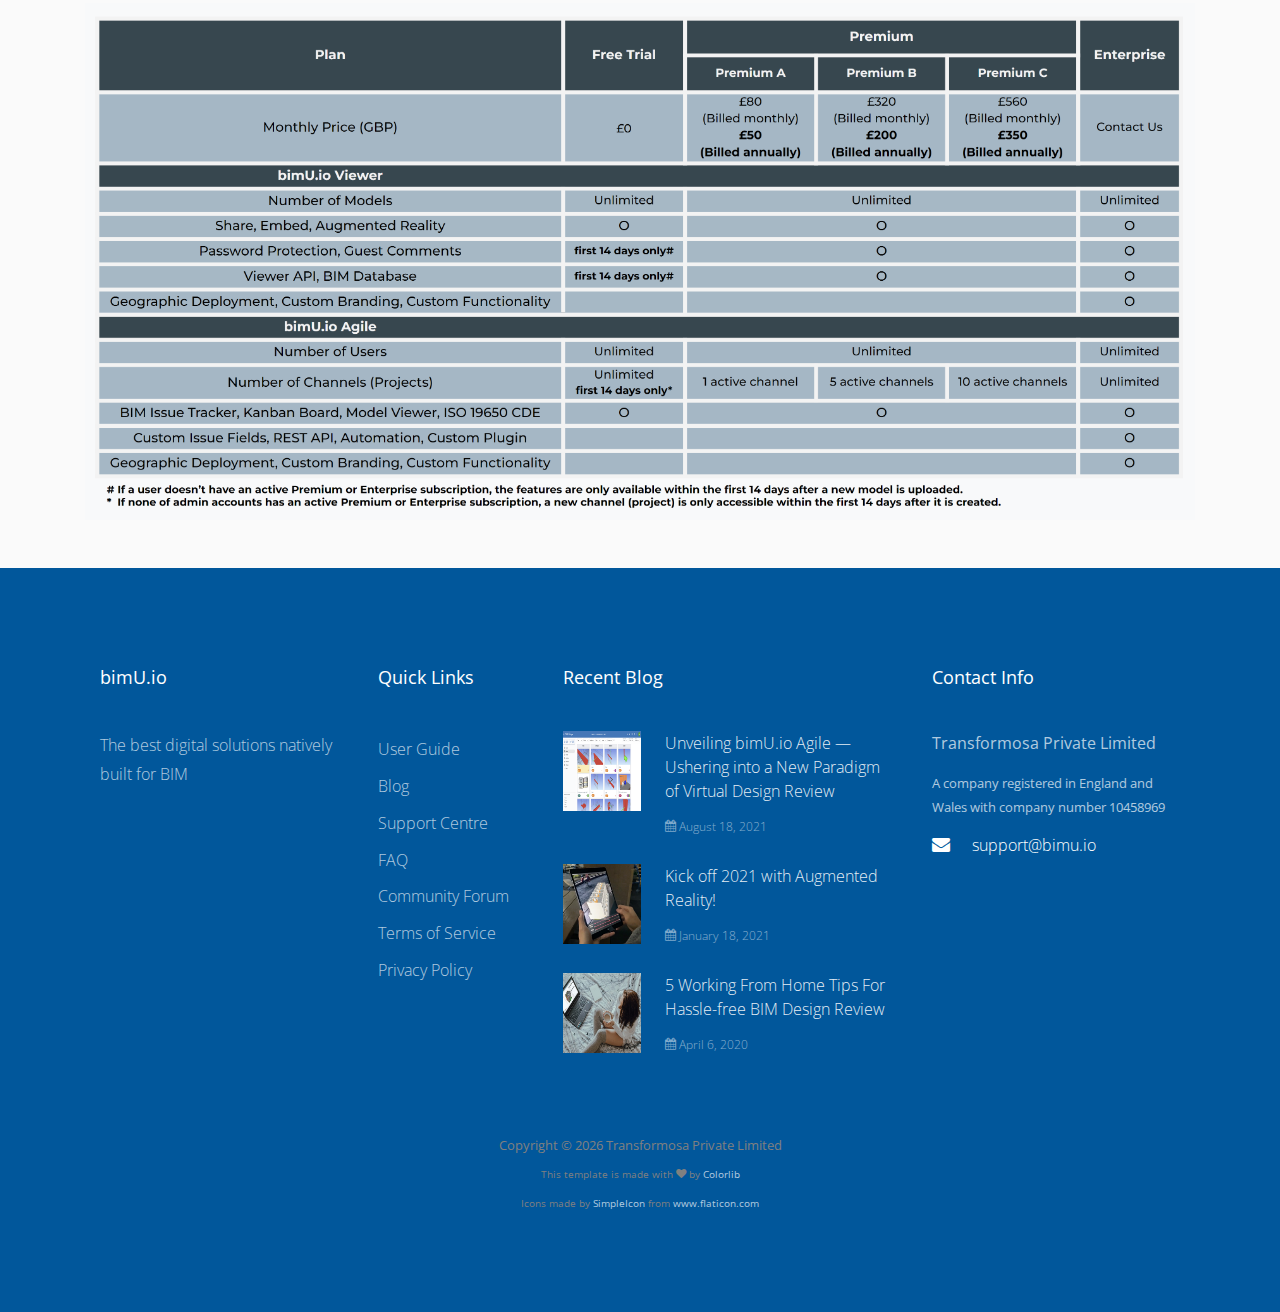
==== commit cb2f1759: "Updated pricing plan" ====
--- a/index.html
+++ b/index.html
@@ -624,67 +624,14 @@
     		<div class="row justify-content-center mb-5">
           <div class="col-md-7 text-center heading-section ftco-animate">
             <h2 class="mb-3">Simple plans hosted in the Cloud</h2>
-            <span class="subheading">Our simplified pricing plans open the door to digital transformation.</span>
+            <span class="subheading">Our simplified pricing plans open the door to digital transformation. <a href="https://bit.ly/bimu-premium" target="_blank"><br/><strong>Click here</strong></a> to learn more about how our premium subscriptions work.</span>
           </div>
         </div>
     		<div class="row">
-	        <div class="col-md-4 ftco-animate">
-	          <div class="block-7">
-	            <div class="text-center">
-	            <h2 class="heading">bimU.io Viewer Free</h2>
-	            <span class="price"><sup>£</sup> <span class="number">0</span></span>
-	            <span class="excerpt d-block">100% free. Forever.</span>
-	            <a href="https://viewer.bimu.io" class="btn btn-primary d-block px-2 py-3 mb-4">Get Started</a>
-	            
-	            <ul class="pricing-text">
-	              <li><strong>Single Sign-On</strong></li>
-	              <li><strong>Secure Model Sharing</strong></li>
-	              <li><strong>Embedded Viewer</strong></li>
-                <li><strong>Unlimited Storage</strong></li>
-                <li><strong>Limited Model Size*</strong></li>
-	            </ul>
-	            </div>
-	          </div>
-	        </div>
-	        <div class="col-md-4 ftco-animate">
-	          <div class="block-7">
-	            <div class="text-center">
-	            <h2 class="heading">bimU.io Viewer Pro</h2>
-	            <span class="price"><sup>£</sup> <span class="number">1</span></span>
-	            <span class="excerpt d-block">per model upload</span>
-	            <a href="https://viewer.bimu.io" class="btn btn-primary d-block px-2 py-3 mb-4">Get Started</a>
-	            
-	            <h3 class="heading-2 mb-4">Everything in Free</h3>
-	            
-	            <ul class="pricing-text">
-	              <li><strong>Large Model Support</strong></li>
-	              <li><strong>Viewer API</strong></li>
-                <li><strong>AR/VR</strong></li>
-                <li>Free until December 2022</li>
-	            </ul>
-	            </div>
-	          </div>
-	        </div>
-	        <div class="col-md-4 ftco-animate">
-	          <div class="block-7">
-	            <div class="text-center">
-	            <h2 class="heading">bimU.io Agile</h2>
-	            <span class="price"><sup>£</sup> <span class="number">50</span></span>
-	            <span class="excerpt d-block">per channel per month billed annually</span>
-	            <a href="https://agile.bimu.io" class="btn btn-primary d-block px-2 py-3 mb-4">Get Started</a>
-	            
-	            <ul class="pricing-text">
-	              <li><strong>Unlimited Users</strong></li>
-                <li><strong>Unlimited Issues and Models</strong></li>
-	              <li><strong>Kanban Board</strong></li>
-	              <li><strong>BIM Software Integration</strong></li>
-                <li>Free until December 2022</li>
-	            </ul>
-	            </div>
-	          </div>
-          </div>
-        </div>
-        <small>* The limited model size should be sufficient for a medium-sized model. <a href="https://docs.bimu.io/upload-a-bim-model/#current-limitations" target="_blank"><strong>Click here</strong></a> to learn more about current limitations.</small>
+          <a style="height: auto;" class="block-20 feature1-popup-image image-link" href="images/pricing.png" title="Our simplified pricing plans open the door to digital transformation.">
+            <img style="width: 100%;" src="images/pricing.png"/>
+          </a>
+        </div>
     	</div>
     </section>
 
